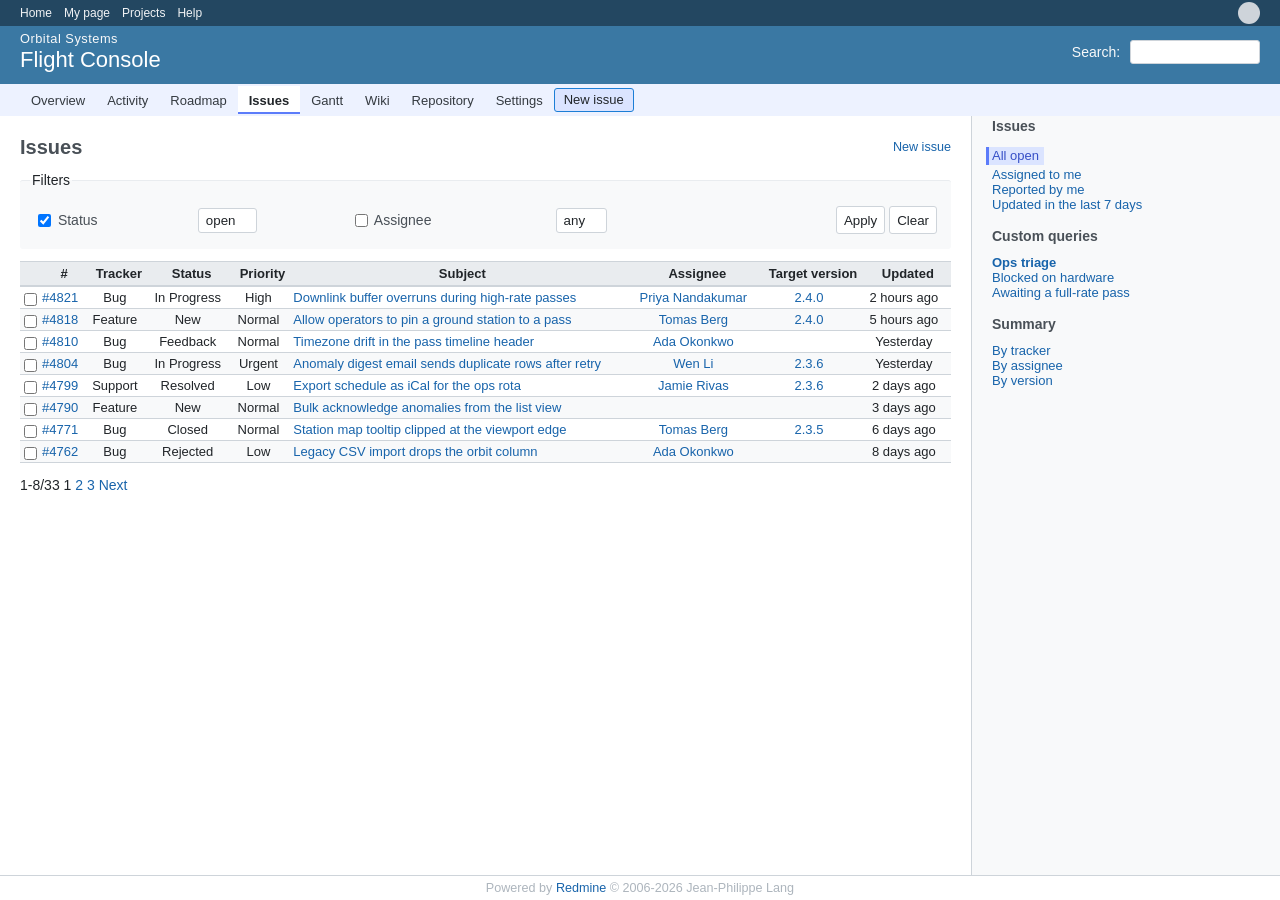
==== preview/shell.html @ 4e014372 "Restore the preview site byte-for-byte and stage themes/ instead The site from Claude Design is self" ====
<!DOCTYPE html>
<html lang="en" dir="ltr">
<head>
<meta charset="utf-8" />
<title>Redmine theme preview</title>
<meta name="viewport" content="width=device-width, initial-scale=1">
<link rel="stylesheet" href="../stylesheets/open-color.css" media="all" />
<link rel="stylesheet" href="../stylesheets/application.css" media="all" />
<link rel="stylesheet" href="../stylesheets/dropdown.css" media="all" />
<link rel="stylesheet" href="../stylesheets/context_menu.css" media="all" />
<link rel="stylesheet" href="../stylesheets/gantt.css" media="all" />
<link rel="stylesheet" href="../stylesheets/scm.css" media="all" />
<link rel="stylesheet" href="../stylesheets/responsive.css" media="all" />
<link id="theme-css" rel="stylesheet" href="" media="all" />
<style>
  /* preview-only: stand-ins for Redmine's SVG sprite + gravatars */
  .gravatar { display:inline-block; width:22px; height:22px; border-radius:50%; background:var(--oc-gray-4); vertical-align:middle; }
  .gravatar.g40 { width:40px; height:40px; }
  #wrapper { min-height: 100vh; display:flex; flex-direction:column; }
</style>
</head>
<body class="has-main-menu">
<div id="wrapper">

<nav class="top-menu" id="top-menu">
  <div class="general-menu">
    <div class="top-menu__links">
      <ul>
        <li><a class="home" href="#">Home</a></li>
        <li><a class="my-page" href="#">My page</a></li>
        <li><a class="projects" href="#">Projects</a></li>
        <li><a class="help" href="#">Help</a></li>
      </ul>
    </div>
  </div>
  <div class="profile-menu">
    <div id="account" class="dropdown">
      <a href="#" class="dropdown-trigger"><span class="gravatar"></span></a>
    </div>
  </div>
</nav>

<div id="header">
  <div id="quick-search">
    <form><label for="q"><a href="#">Search</a>:</label> <input type="text" id="q" name="q" class="small" size="20" /></form>
  </div>
  <h1>
    <span class="breadcrumbs"><a href="#">Orbital Systems</a></span>
    <span class="current-project">Flight Console</span>
  </h1>
  <div id="main-menu" class="tabs">
    <ul>
      <li><a href="?page=overview" class="overview">Overview</a></li>
      <li><a href="?page=activity" class="activity">Activity</a></li>
      <li><a href="?page=roadmap" class="roadmap">Roadmap</a></li>
      <li><a href="?page=issues" class="issues selected">Issues</a></li>
      <li><a href="?page=gantt" class="gantt">Gantt</a></li>
      <li><a href="?page=wiki" class="wiki">Wiki</a></li>
      <li><a href="?page=repository" class="repository">Repository</a></li>
      <li><a href="?page=settings" class="settings">Settings</a></li>
      <li><a href="?page=issue-form" class="new-object" id="new-object">New issue</a></li>
    </ul>
  </div>
</div>

<div id="main" class="collapsiblesidebar">
  <div id="sidebar"><div id="sidebar-wrapper"></div></div>
  <div id="content"></div>
</div>

<div id="footer">Powered by <a href="#">Redmine</a> &copy; 2006-2026 Jean-Philippe Lang</div>
</div>

<!-- ============================ page templates ============================ -->

<template data-page="login">
<h2>Login</h2>
<div id="login-form">
  <form>
    <table>
      <tr><td style="text-align:left"><label for="username">Login</label><br /><input type="text" id="username" value="jrivas" /></td></tr>
      <tr><td style="text-align:left"><label for="password">Password</label><br /><input type="password" id="password" value="········" /></td></tr>
      <tr><td style="text-align:left; padding-top:8px"><label style="font-weight:400"><input type="checkbox" /> Stay logged in</label></td></tr>
      <tr><td style="padding-top:14px"><input type="submit" value="Sign in" /></td></tr>
    </table>
    <p style="text-align:center; margin-bottom:0"><a href="#">Lost password</a> &middot; <a href="#">Register</a></p>
  </form>
</div>
</template>

<template data-page="overview">
<h2>Overview</h2>
<div class="splitcontent">
  <div class="splitcontentleft">
    <div class="wiki">
      <p>Ground-side console for the Orbital flight programme. Handles telemetry ingest, pass scheduling and anomaly triage for the LEO constellation.</p>
      <ul>
        <li><strong>Manager:</strong> <a href="#">Jamie Rivas</a></li>
        <li><strong>Created:</strong> 12 Feb 2024</li>
      </ul>
    </div>
    <div class="box">
      <h3>Issue tracking</h3>
      <ul>
        <li><a href="?page=issues">Bug</a>: <a href="?page=issues">18 open</a> / 96</li>
        <li><a href="?page=issues">Feature</a>: <a href="?page=issues">11 open</a> / 42</li>
        <li><a href="?page=issues">Support</a>: <a href="?page=issues">4 open</a> / 61</li>
      </ul>
      <p><a href="?page=issues">View all issues</a> | <a href="#">Summary</a> | <a href="?page=issues">Calendar</a></p>
    </div>
    <div class="box">
      <h3>Time tracking</h3>
      <table style="width:100%">
        <tr><td>Estimated time</td><td style="text-align:right"><strong>1 240.00 hours</strong></td></tr>
        <tr><td>Spent time</td><td style="text-align:right"><strong>982.75 hours</strong></td></tr>
      </table>
    </div>
  </div>
  <div class="splitcontentright">
    <div class="box">
      <h3>Members</h3>
      <p><a href="#">Jamie Rivas</a>, <a href="#">Priya Nandakumar</a>, <a href="#">Tomas Berg</a>, <a href="#">Ada Okonkwo</a>, <a href="#">Wen Li</a></p>
    </div>
    <div class="box">
      <h3>Latest news</h3>
      <dl>
        <dt><a href="#">Pass scheduler v3 rolled to staging</a><span class="author"> Priya Nandakumar, 2 days ago</span></dt>
        <dd>Conflict resolution now runs before the ground-station allocation step.</dd>
        <dt><a href="#">Telemetry retention shortened to 90 days</a><span class="author"> Tomas Berg, 6 days ago</span></dt>
      </dl>
    </div>
  </div>
</div>
</template>

<template data-page="issues">
<div class="contextual"><a href="?page=issue-form" class="button">New issue</a></div>
<h2>Issues</h2>
<fieldset class="box collapsible"><legend>Filters</legend>
  <table style="width:100%">
    <tr>
      <td><label><input type="checkbox" checked /> Status</label></td>
      <td><select><option>open</option></select></td>
      <td><label><input type="checkbox" /> Assignee</label></td>
      <td><select><option>any</option></select></td>
      <td style="text-align:right"><input type="submit" value="Apply" /> <input type="submit" class="secondary" value="Clear" /></td>
    </tr>
  </table>
</fieldset>
<table class="list issues">
  <thead><tr>
    <th class="checkbox"></th><th class="id">#</th><th class="tracker">Tracker</th><th class="status">Status</th>
    <th class="priority">Priority</th><th class="subject">Subject</th><th class="assigned_to">Assignee</th>
    <th class="fixed_version">Target version</th><th class="updated_on">Updated</th>
  </tr></thead>
  <tbody>
    <tr class="issue odd priority-high"><td class="checkbox"><input type="checkbox" /></td><td class="id"><a href="?page=issue">#4821</a></td><td class="tracker">Bug</td><td class="status">In Progress</td><td class="priority">High</td><td class="subject"><a href="?page=issue">Downlink buffer overruns during high-rate passes</a></td><td class="assigned_to"><a href="#">Priya Nandakumar</a></td><td class="fixed_version"><a href="?page=roadmap">2.4.0</a></td><td class="updated_on">2 hours ago</td></tr>
    <tr class="issue even"><td class="checkbox"><input type="checkbox" /></td><td class="id"><a href="?page=issue">#4818</a></td><td class="tracker">Feature</td><td class="status">New</td><td class="priority">Normal</td><td class="subject"><a href="?page=issue">Allow operators to pin a ground station to a pass</a></td><td class="assigned_to"><a href="#">Tomas Berg</a></td><td class="fixed_version"><a href="?page=roadmap">2.4.0</a></td><td class="updated_on">5 hours ago</td></tr>
    <tr class="issue odd"><td class="checkbox"><input type="checkbox" /></td><td class="id"><a href="?page=issue">#4810</a></td><td class="tracker">Bug</td><td class="status">Feedback</td><td class="priority">Normal</td><td class="subject"><a href="?page=issue">Timezone drift in the pass timeline header</a></td><td class="assigned_to"><a href="#">Ada Okonkwo</a></td><td class="fixed_version"></td><td class="updated_on">Yesterday</td></tr>
    <tr class="issue even priority-high"><td class="checkbox"><input type="checkbox" /></td><td class="id"><a href="?page=issue">#4804</a></td><td class="tracker">Bug</td><td class="status">In Progress</td><td class="priority">Urgent</td><td class="subject"><a href="?page=issue">Anomaly digest email sends duplicate rows after retry</a></td><td class="assigned_to"><a href="#">Wen Li</a></td><td class="fixed_version"><a href="?page=roadmap">2.3.6</a></td><td class="updated_on">Yesterday</td></tr>
    <tr class="issue odd"><td class="checkbox"><input type="checkbox" /></td><td class="id"><a href="?page=issue">#4799</a></td><td class="tracker">Support</td><td class="status">Resolved</td><td class="priority">Low</td><td class="subject"><a href="?page=issue">Export schedule as iCal for the ops rota</a></td><td class="assigned_to"><a href="#">Jamie Rivas</a></td><td class="fixed_version"><a href="?page=roadmap">2.3.6</a></td><td class="updated_on">2 days ago</td></tr>
    <tr class="issue even"><td class="checkbox"><input type="checkbox" /></td><td class="id"><a href="?page=issue">#4790</a></td><td class="tracker">Feature</td><td class="status">New</td><td class="priority">Normal</td><td class="subject"><a href="?page=issue">Bulk acknowledge anomalies from the list view</a></td><td class="assigned_to"></td><td class="fixed_version"></td><td class="updated_on">3 days ago</td></tr>
    <tr class="issue odd closed"><td class="checkbox"><input type="checkbox" /></td><td class="id"><a href="?page=issue">#4771</a></td><td class="tracker">Bug</td><td class="status">Closed</td><td class="priority">Normal</td><td class="subject"><a href="?page=issue">Station map tooltip clipped at the viewport edge</a></td><td class="assigned_to"><a href="#">Tomas Berg</a></td><td class="fixed_version"><a href="?page=roadmap">2.3.5</a></td><td class="updated_on">6 days ago</td></tr>
    <tr class="issue even"><td class="checkbox"><input type="checkbox" /></td><td class="id"><a href="?page=issue">#4762</a></td><td class="tracker">Bug</td><td class="status">Rejected</td><td class="priority">Low</td><td class="subject"><a href="?page=issue">Legacy CSV import drops the orbit column</a></td><td class="assigned_to"><a href="#">Ada Okonkwo</a></td><td class="fixed_version"></td><td class="updated_on">8 days ago</td></tr>
  </tbody>
</table>
<p class="pagination"><span class="items">1-8/33</span> <span class="pages"><span class="current">1</span> <a href="#">2</a> <a href="#">3</a> <a href="#">Next</a></span></p>
</template>

<template data-page="issue">
<div class="contextual"><a href="?page=issue-edit" class="button icon icon-edit">Edit</a> <a href="#" class="button secondary">Watch</a></div>
<h2>Bug #4821</h2>
<div class="issue tracker-1 status-2 priority-3 details">
  <div class="subject"><h3>Downlink buffer overruns during high-rate passes</h3></div>
  <p class="author">Added by <a href="#">Priya Nandakumar</a> 4 days ago. Updated 2 hours ago.</p>
  <table class="attributes">
    <tr><th class="status">Status:</th><td class="status">In Progress</td><th class="start-date">Start date:</th><td class="start-date">03 Aug 2026</td></tr>
    <tr><th class="priority">Priority:</th><td class="priority">High</td><th class="due-date">Due date:</th><td class="due-date">14 Aug 2026</td></tr>
    <tr><th class="assigned-to">Assignee:</th><td class="assigned-to"><span class="gravatar"></span> <a href="#">Priya Nandakumar</a></td><th class="progress">% Done:</th><td class="progress"><table class="progress"><tr><td class="closed" style="width:60%"></td><td class="todo" style="width:40%"></td></tr></table><p class="percent">60%</p></td></tr>
    <tr><th class="fixed-version">Target version:</th><td class="fixed-version"><a href="?page=roadmap">2.4.0</a></td><th class="spent-time">Spent time:</th><td class="spent-time"><a href="#">11.25 hours</a></td></tr>
  </table>
  <hr />
  <div class="description">
    <h3>Description</h3>
    <div class="wiki">
      <p>On passes above 40 Mbit/s the ingest buffer fills faster than the writer drains it, and the tail of the pass is dropped. Reproduced twice on GS-04 and once on GS-11.</p>
      <pre>[ingest] warn buffer_high_water=0.98 dropped_frames=1421 pass=GS-04/2026-08-05T22:14Z</pre>
      <p>Likely the writer flush interval is fixed at 250 ms regardless of rate. Suggested fix: scale the interval with observed throughput, and expose the high-water mark as a metric.</p>
    </div>
  </div>
</div>
<div id="history">
  <h3>History</h3>
  <div class="journal">
    <h4><span class="gravatar"></span> Updated by <a href="#">Tomas Berg</a> 2 days ago</h4>
    <ul class="details"><li>Status changed from <i>New</i> to <i>In Progress</i></li><li>Assignee set to <i>Priya Nandakumar</i></li></ul>
    <div class="wiki"><p>Confirmed on GS-11 with the 45 Mbit/s profile. Taking it.</p></div>
  </div>
  <div class="journal">
    <h4><span class="gravatar"></span> Updated by <a href="#">Priya Nandakumar</a> 2 hours ago</h4>
    <ul class="details"><li>% Done changed from <i>20</i> to <i>60</i></li></ul>
    <div class="wiki"><p>Adaptive flush landed behind a feature flag. Needs a full-rate pass before we drop the flag.</p></div>
  </div>
</div>
<div id="update" style="display:none">
  <h3>Edit</h3>
  <form id="issue-form">
    <div class="box">
      <fieldset class="tabular"><legend>Change properties</legend>
        <div id="all_attributes">
          <p><label for="e_tracker">Tracker <span class="required">*</span></label> <select id="e_tracker"><option selected="selected">Bug</option><option>Feature</option><option>Support</option></select></p>
          <p><label for="e_subject">Subject <span class="required">*</span></label> <input type="text" id="e_subject" value="Downlink buffer overruns during high-rate passes" /></p>
          <p><label for="e_description">Description</label> <textarea id="e_description" rows="8" class="wiki-edit">On passes above 40 Mbit/s the ingest buffer fills faster than the writer drains it, and the tail of the pass is dropped.</textarea></p>
          <div id="attributes" class="attributes">
            <div class="splitcontent">
              <div class="splitcontentleft">
                <p><label for="e_status">Status <span class="required">*</span></label> <select id="e_status"><option>New</option><option selected="selected">In Progress</option><option>Resolved</option><option>Closed</option></select></p>
                <p><label for="e_priority">Priority <span class="required">*</span></label> <select id="e_priority"><option>Normal</option><option selected="selected">High</option><option>Urgent</option></select></p>
                <p><label for="e_assignee">Assignee</label> <select id="e_assignee"><option selected="selected">Priya Nandakumar</option><option>Tomas Berg</option></select></p>
                <p><label for="e_category">Category</label> <select id="e_category"><option>Ingest</option></select></p>
              </div>
              <div class="splitcontentright">
                <p><label for="e_version">Target version</label> <select id="e_version"><option selected="selected">2.4.0</option><option>2.5.0</option></select></p>
                <p><label for="e_start">Start date</label> <input type="date" id="e_start" value="2026-08-03" /></p>
                <p><label for="e_due">Due date</label> <input type="date" id="e_due" value="2026-08-14" /></p>
                <p><label for="e_done">% Done</label> <select id="e_done"><option>50%</option><option selected="selected">60%</option></select></p>
              </div>
            </div>
          </div>
        </div>
      </fieldset>
      <fieldset class="tabular" id="log_time"><legend>Log time</legend>
        <div class="splitcontent">
          <div class="splitcontentleft"><p><label for="e_hours">Spent time</label> <input type="text" id="e_hours" size="6" /> hours</p></div>
          <div class="splitcontentright"><p><label for="e_activity">Activity</label> <select id="e_activity"><option>Development</option><option>Design</option></select></p></div>
        </div>
        <p><label for="e_tcomment">Comment</label> <input type="text" id="e_tcomment" size="60" /></p>
      </fieldset>
      <fieldset id="add_notes"><legend>Notes</legend>
        <textarea id="issue_notes" class="wiki-edit" rows="10" placeholder="Add a comment…"></textarea>
        <label><input type="checkbox" id="issue_private_notes" /> Private notes</label>
      </fieldset>
      <fieldset id="add_attachments"><legend>Files</legend>
        <p><input type="file" /> <span style="color:var(--oc-gray-6)">Maximum size: 5 MB</span></p>
      </fieldset>
    </div>
    <input type="submit" value="Submit" />
    <a href="?page=issue">Cancel</a>
  </form>
</div>
</template>

<template data-page="issue-form">
<h2>New issue</h2>
<div class="box">
  <form>
    <p><label for="tracker">Tracker <span class="required">*</span></label><br /><select id="tracker"><option>Bug</option><option>Feature</option><option>Support</option></select></p>
    <p><label for="subject">Subject <span class="required">*</span></label><br /><input type="text" id="subject" style="width:100%; box-sizing:border-box" value="Downlink buffer overruns during high-rate passes" /></p>
    <p><label for="description">Description</label><br /><textarea id="description" rows="8" style="width:100%; box-sizing:border-box">On passes above 40 Mbit/s the ingest buffer fills faster than the writer drains it.</textarea></p>
    <div class="splitcontent">
      <div class="splitcontentleft">
        <p><label for="status">Status</label><br /><select id="status"><option>New</option><option>In Progress</option></select></p>
        <p><label for="priority">Priority</label><br /><select id="priority"><option>Normal</option><option selected>High</option></select></p>
        <p><label for="assignee">Assignee</label><br /><select id="assignee"><option>Priya Nandakumar</option></select></p>
      </div>
      <div class="splitcontentright">
        <p><label for="version">Target version</label><br /><select id="version"><option>2.4.0</option></select></p>
        <p><label for="start">Start date</label><br /><input type="date" id="start" value="2026-08-03" /></p>
        <p><label for="est">Estimated time</label><br /><input type="text" id="est" size="6" value="8" /> hours</p>
      </div>
    </div>
    <p style="margin-top:16px"><input type="submit" value="Create" /> <input type="submit" class="secondary" value="Create and continue" /> <a href="?page=issues">Cancel</a></p>
  </form>
</div>
</template>

<template data-page="roadmap">
<h2>Roadmap</h2>
<h3 class="icon icon-package"><a href="#">2.4.0</a></h3>
<p class="progress-info"><span class="date">Due in 3 weeks (14 Aug 2026)</span></p>
<table class="progress" style="width:40%"><tr><td class="closed" style="width:38%"></td><td class="done" style="width:22%"></td><td class="todo" style="width:40%"></td></tr></table>
<p class="percent">38% closed &nbsp;&middot;&nbsp; 22% done</p>
<p class="issue-status"><a href="?page=issues">21 issues</a> (8 closed — 13 open)</p>
<table class="list related-issues">
  <tbody>
    <tr class="issue odd"><td class="id"><a href="?page=issue">#4821</a></td><td class="status">In Progress</td><td class="subject"><a href="?page=issue">Downlink buffer overruns during high-rate passes</a></td></tr>
    <tr class="issue even"><td class="id"><a href="?page=issue">#4818</a></td><td class="status">New</td><td class="subject"><a href="?page=issue">Allow operators to pin a ground station to a pass</a></td></tr>
    <tr class="issue odd closed"><td class="id"><a href="?page=issue">#4771</a></td><td class="status">Closed</td><td class="subject"><a href="?page=issue">Station map tooltip clipped at the viewport edge</a></td></tr>
  </tbody>
</table>
<h3 class="icon icon-package" style="margin-top:28px"><a href="#">2.5.0</a></h3>
<p class="progress-info"><span class="date">Due in 3 months (30 Nov 2026)</span></p>
<table class="progress" style="width:40%"><tr><td class="todo" style="width:100%"></td></tr></table>
<p class="issue-status"><a href="?page=issues">14 issues</a> (0 closed — 14 open)</p>
</template>

<template data-page="activity">
<h2>Activity</h2>
<div id="activity">
  <h3>08/08/2026</h3>
  <dl>
    <dt class="issue-edit"><span class="time">14:12</span> <a href="?page=issue">Bug #4821: Downlink buffer overruns during high-rate passes</a><span class="author"> <a href="#">Priya Nandakumar</a></span></dt>
    <dd><span class="description">Adaptive flush landed behind a feature flag.</span></dd>
    <dt class="changeset"><span class="time">11:48</span> <a href="?page=repository">Revision 9f2a41c</a><span class="author"> <a href="#">Wen Li</a></span></dt>
    <dd><span class="description">Scale ingest flush interval with observed throughput</span></dd>
    <dt class="wiki-page"><span class="time">09:30</span> <a href="?page=wiki">Wiki: Pass scheduling</a><span class="author"> <a href="#">Tomas Berg</a></span></dt>
    <dd><span class="description">Documented the new station-pinning behaviour.</span></dd>
  </dl>
  <h3>07/08/2026</h3>
  <dl>
    <dt class="issue"><span class="time">17:02</span> <a href="?page=issue">Feature #4818: Allow operators to pin a ground station to a pass</a><span class="author"> <a href="#">Tomas Berg</a></span></dt>
    <dd><span class="description">Filed after the Tuesday ops review.</span></dd>
    <dt class="news"><span class="time">08:15</span> <a href="#">News: Telemetry retention shortened to 90 days</a><span class="author"> <a href="#">Tomas Berg</a></span></dt>
  </dl>
</div>
</template>

<template data-page="wiki">
<div class="contextual"><a href="#" class="button">Edit</a> <a href="#" class="button secondary">History</a></div>
<h2>Pass scheduling</h2>
<div class="wiki wiki-page">
  <p>The scheduler allocates satellite passes to ground stations. It runs every fifteen minutes and on demand when an operator edits a window.</p>
  <h2>Allocation order</h2>
  <p>Passes are sorted by priority, then by elevation. Conflicts are resolved before allocation rather than during it, which keeps the result stable across runs.</p>
  <ol>
    <li>Collect candidate windows for the next 48 hours.</li>
    <li>Drop windows below the minimum elevation for the station.</li>
    <li>Resolve conflicts by priority, then by earliest acquisition of signal.</li>
    <li>Emit the allocation and notify the ops channel.</li>
  </ol>
  <h2>Pinning a station</h2>
  <p>An operator may pin a pass to a specific station. Pinned passes are allocated first and never displaced by the conflict resolver.</p>
  <pre>schedule:
  horizon_hours: 48
  min_elevation_deg: 10
  pin_respects_conflicts: false</pre>
  <p>See also <a href="?page=issue">#4818</a> for the pinning work in progress.</p>
</div>
</template>

<template data-page="gantt">
<h2>Gantt</h2>
<div id="gantt-mount"></div>
<h2 style="margin-top:32px">Calendar</h2>
<table class="cal" style="width:100%; border-collapse:collapse">
  <thead><tr><th>Mon</th><th>Tue</th><th>Wed</th><th>Thu</th><th>Fri</th><th>Sat</th><th>Sun</th></tr></thead>
  <tbody>
    <tr style="height:76px"><td style="border:1px solid var(--oc-gray-4); vertical-align:top; padding:4px"><p class="day-num">3</p></td><td style="border:1px solid var(--oc-gray-4); vertical-align:top; padding:4px"><p class="day-num">4</p><span class="icon">&nbsp;<a href="?page=issue">Bug #4821</a></span></td><td style="border:1px solid var(--oc-gray-4); vertical-align:top; padding:4px"><p class="day-num">5</p></td><td style="border:1px solid var(--oc-gray-4); vertical-align:top; padding:4px"><p class="day-num">6</p></td><td style="border:1px solid var(--oc-gray-4); vertical-align:top; padding:4px"><p class="day-num">7</p><span class="icon"><a href="?page=issue">Feature #4818</a></span></td><td style="border:1px solid var(--oc-gray-4); vertical-align:top; padding:4px"><p class="day-num">8</p></td><td style="border:1px solid var(--oc-gray-4); vertical-align:top; padding:4px"><p class="day-num">9</p></td></tr>
    <tr style="height:76px"><td style="border:1px solid var(--oc-gray-4); vertical-align:top; padding:4px"><p class="day-num">10</p></td><td style="border:1px solid var(--oc-gray-4); vertical-align:top; padding:4px"><p class="day-num">11</p></td><td style="border:1px solid var(--oc-gray-4); vertical-align:top; padding:4px"><p class="day-num">12</p></td><td style="border:1px solid var(--oc-gray-4); vertical-align:top; padding:4px"><p class="day-num">13</p></td><td style="border:1px solid var(--oc-gray-4); vertical-align:top; padding:4px"><p class="day-num">14</p><span class="icon"><a href="?page=roadmap">2.4.0</a></span></td><td style="border:1px solid var(--oc-gray-4); vertical-align:top; padding:4px"><p class="day-num">15</p></td><td style="border:1px solid var(--oc-gray-4); vertical-align:top; padding:4px"><p class="day-num">16</p></td></tr>
  </tbody>
</table>
</template>

<template data-page="repository">
<h2>Repository</h2>
<p class="breadcrumb"><a href="#">app</a> / <a href="#">ingest</a> / writer.rb @ <a href="#">9f2a41c</a></p>
<div class="changeset-changes box">
  <h3>Revision 9f2a41c</h3>
  <p class="author"><a href="#">Wen Li</a>, 08/08/2026 11:48</p>
  <p>Scale ingest flush interval with observed throughput</p>
</div>
<table class="filecontent syntaxhl" style="width:100%">
  <tbody>
    <tr><th class="line-num">41</th><td class="line-code"><pre>  def flush_interval</pre></td></tr>
    <tr><th class="line-num">42</th><td class="line-code del"><pre>-   250</pre></td></tr>
    <tr><th class="line-num">43</th><td class="line-code add"><pre>+   rate = observed_throughput_mbps</pre></td></tr>
    <tr><th class="line-num">44</th><td class="line-code add"><pre>+   return 250 if rate &lt; 20</pre></td></tr>
    <tr><th class="line-num">45</th><td class="line-code add"><pre>+   [(5_000 / rate).round, 40].max</pre></td></tr>
    <tr><th class="line-num">46</th><td class="line-code"><pre>  end</pre></td></tr>
    <tr><th class="line-num">47</th><td class="line-code"><pre></pre></td></tr>
    <tr><th class="line-num">48</th><td class="line-code"><pre>  def high_water_mark</pre></td></tr>
    <tr><th class="line-num">49</th><td class="line-code"><pre>    buffer.size.to_f / buffer.capacity</pre></td></tr>
    <tr><th class="line-num">50</th><td class="line-code"><pre>  end</pre></td></tr>
  </tbody>
</table>
</template>

<template data-page="settings">
<div class="flash notice">Successful update.</div>
<h2>Administration &rsaquo; Settings</h2>
<div class="tabs"><ul>
  <li><a href="#" class="selected">General</a></li><li><a href="#">Display</a></li><li><a href="#">Authentication</a></li><li><a href="#">Issue tracking</a></li><li><a href="#">Repositories</a></li>
</ul></div>
<div class="box tabular">
  <form>
    <p><label for="app-title">Application title</label><br /><input type="text" id="app-title" value="Orbital Systems" size="40" /></p>
    <p><label for="welcome">Welcome text</label><br /><textarea id="welcome" rows="4" style="width:100%; box-sizing:border-box">Ground-side tooling for the Orbital flight programme.</textarea></p>
    <p><label for="theme">Theme</label><br /><select id="theme"><option>Atlas</option><option>Zen</option><option>Umbra</option><option>Dense</option><option>Folio</option></select></p>
    <p><label for="perpage">Objects per page</label><br /><input type="text" id="perpage" value="25, 50, 100" size="20" /></p>
    <p><label><input type="checkbox" checked /> Use Gravatar</label></p>
    <p style="margin-top:16px"><input type="submit" value="Save" /></p>
  </form>
</div>
</template>

<template data-sidebar="issues">
<h3>Issues</h3>
<ul>
  <li><a href="#" class="selected">All open</a></li>
  <li><a href="#">Assigned to me</a></li>
  <li><a href="#">Reported by me</a></li>
  <li><a href="#">Updated in the last 7 days</a></li>
</ul>
<h3>Custom queries</h3>
<ul>
  <li><a href="#" class="query default">Ops triage</a></li>
  <li><a href="#" class="query">Blocked on hardware</a></li>
  <li><a href="#" class="query">Awaiting a full-rate pass</a></li>
</ul>
<h3>Summary</h3>
<ul><li><a href="#">By tracker</a></li><li><a href="#">By assignee</a></li><li><a href="#">By version</a></li></ul>
</template>

<template data-sidebar="wiki">
<h3>Wiki</h3>
<ul><li><a href="#">Start page</a></li><li><a href="#">Index by title</a></li><li><a href="#" class="selected">Pass scheduling</a></li><li><a href="#">Anomaly runbook</a></li><li><a href="#">Ground station inventory</a></li></ul>
</template>

<template data-sidebar="settings">
<h3>Administration</h3>
<ul id="admin-menu">
  <li><a href="#">Projects</a></li><li><a href="#">Users</a></li><li><a href="#">Groups</a></li><li><a href="#">Roles and permissions</a></li>
  <li><a href="#">Trackers</a></li><li><a href="#">Custom fields</a></li><li><a href="#" class="selected">Settings</a></li><li><a href="#">Plugins</a></li>
</ul>
</template>

<template data-sidebar="default">
<h3>Project</h3>
<ul><li><a href="?page=issues">Issues</a></li><li><a href="?page=roadmap">Roadmap</a></li><li><a href="?page=wiki">Wiki</a></li><li><a href="?page=activity">Activity</a></li></ul>
<h3>Spent time</h3>
<ul><li><a href="#">Today: 6.5 hours</a></li><li><a href="#">This week: 41.0 hours</a></li></ul>
</template>

<script>
(function () {
  var p = new URLSearchParams(location.search);
  var theme = p.get('theme') || 'atlas';
  var page = p.get('page') || 'issues';
  var mode = p.get('mode');

  document.getElementById('theme-css').href = '../themes/' + theme + '/stylesheets/application.css';
  if (mode === 'light' || mode === 'dark') document.documentElement.setAttribute('data-rm-mode', mode);

  function tpl(sel) { var t = document.querySelector(sel); return t ? t.innerHTML : ''; }

  document.getElementById('content').innerHTML =
    tpl('template[data-page="' + (page === 'issue-edit' ? 'issue' : page) + '"]') || tpl('template[data-page="issues"]');

  if (page === 'issue-edit') {
    var up = document.getElementById('update');
    if (up) up.style.display = '';
  }

  /* Redmine reveals the edit form in place rather than navigating; do the same
     so the Edit button gives a true feel for the reworked editor. */
  var editLink = document.querySelector('#content .contextual a[href="?page=issue-edit"]');
  if (editLink) {
    editLink.addEventListener('click', function (e) {
      var up = document.getElementById('update');
      if (!up) return;
      e.preventDefault();
      e.stopPropagation();
      up.style.display = '';
      var box = up.querySelector('.box');
      window.scrollTo({ top: up.offsetTop - 24, behavior: 'smooth' });
      var ta = up.querySelector('#issue_notes');
      if (ta) ta.focus({ preventScroll: true });
    }, true);
  }
  if (page === 'gantt') buildGantt();

  var sb = tpl('template[data-sidebar="' + page + '"]');
  if (!sb && (page === 'issue' || page === 'issue-edit' || page === 'issue-form' || page === 'roadmap')) sb = tpl('template[data-sidebar="issues"]');
  if (!sb) sb = tpl('template[data-sidebar="default"]');
  document.getElementById('sidebar-wrapper').innerHTML = sb;

  // login has no project chrome
  if (page === 'login') {
    document.getElementById('header').style.display = 'none';
    document.getElementById('main').className = 'nosidebar';
    document.body.classList.remove('has-main-menu');
  }

  // reflect the current page in the project menu
  var sel = document.querySelector('#main-menu a.' + (page === 'issue' || page === 'issue-edit' ? 'issues' : page));
  if (sel) {
    var cur = document.querySelector('#main-menu a.selected');
    if (cur) cur.classList.remove('selected');
    sel.classList.add('selected');
  }

  // keep ?theme= across in-preview navigation
  document.addEventListener('click', function (e) {
    var a = e.target.closest && e.target.closest('a[href^="?page="]');
    if (!a) return;
    e.preventDefault();
    var u = new URL(a.getAttribute('href'), location.href);
    u.searchParams.set('theme', theme);
    if (mode) u.searchParams.set('mode', mode);
    location.href = u.toString();
  });

  var s = document.createElement('script');
  s.src = '../themes/' + theme + '/javascripts/theme.js';
  document.body.appendChild(s);

  /* Faithful Redmine gantt DOM: absolutely positioned headers, 16px subject
     rows and .task bars, matching app/views/gantts + gantt.css. */
  function buildGantt() {
    var mount = document.getElementById('gantt-mount');
    if (!mount) return;

    var DAY = 34, ROW = 20, HDR = 48, SUBJ = 300;
    var start = new Date(2026, 7, 3), days = 21;
    var names = ['M', 'T', 'W', 'T', 'F', 'S', 'S'];

    var rows = [
      { kind: 'version', label: '2.3.6', from: 1, len: 6, done: 100 },
      { kind: 'issue', label: '#4804 Anomaly digest sends duplicate rows', from: 1, len: 5, done: 80 },
      { kind: 'version', label: '2.4.0', from: 8, len: 12, done: 38 },
      { kind: 'issue', label: '#4821 Downlink buffer overruns', from: 8, len: 7, done: 60 },
      { kind: 'issue', label: '#4818 Pin a ground station to a pass', from: 12, len: 5, done: 0 },
      { kind: 'issue', label: '#4790 Bulk acknowledge anomalies', from: 15, len: 4, done: 0 },
      { kind: 'issue', label: '#4762 Legacy CSV import drops orbit', from: 5, len: 4, done: 0, late: true }
    ];

    var areaW = days * DAY, h = HDR + rows.length * ROW + 8;
    var subj = '', area = '';

    subj += '<div class="gantt_hdr" style="left:0;top:0;width:' + (SUBJ - 1) + 'px;height:' + (HDR - 1) + 'px;line-height:' + (HDR - 1) + 'px">Subject</div>';
    subj += '<div class="gantt_subjects" style="position:absolute;top:' + HDR + 'px;left:0;width:' + SUBJ + 'px">';
    rows.forEach(function (r, i) {
      subj += '<div class="' + (r.kind === 'version' ? 'version-name' : 'issue-subject') +
        '" style="position:absolute;top:' + (i * ROW + 2) + 'px;left:8px;width:' + (SUBJ - 16) + 'px">' +
        '<a href="' + (r.kind === 'version' ? '?page=roadmap' : '?page=issue') + '">' + r.label + '</a></div>';
    });
    subj += '</div>';

    area += '<div class="gantt_hdr" style="left:0;top:0;width:' + (areaW - 1) + 'px">August 2026</div>';
    for (var w = 0; w < 3; w++) {
      area += '<div class="gantt_hdr" style="left:' + (w * 7 * DAY) + 'px;top:16px;width:' + (7 * DAY - 1) + 'px">week ' + (32 + w) + '</div>';
    }
    for (var d = 0; d < days; d++) {
      var date = new Date(start.getTime() + d * 86400000);
      var dow = (date.getDay() + 6) % 7;
      area += '<div class="gantt_hdr' + (dow > 4 ? ' nwday' : '') + '" style="left:' + (d * DAY) + 'px;top:32px;width:' + (DAY - 1) + 'px">' +
        date.getDate() + '</div>';
    }
    area += '<div id="gantt-today-line" style="left:' + (5 * DAY) + 'px;top:' + HDR + 'px;height:' + (rows.length * ROW) + 'px"></div>';

    rows.forEach(function (r, i) {
      var top = HDR + i * ROW + 4, left = r.from * DAY, w = r.len * DAY;
      var parent = r.kind === 'version' ? ' parent' : '';
      var cls = r.late ? 'task_late' : 'task_todo';
      area += '<div class="task ' + cls + parent + '" style="top:' + top + 'px;left:' + left + 'px;width:' + w + 'px"></div>';
      if (r.done > 0) {
        area += '<div class="task task_done' + parent + '" style="top:' + top + 'px;left:' + left + 'px;width:' + Math.round(w * r.done / 100) + 'px"></div>';
      }
      area += '<div class="task label" style="top:' + top + 'px;left:' + (left + w + 6) + 'px">' + r.done + '%</div>';
    });

    mount.innerHTML =
      '<div style="overflow:auto hidden"><table class="gantt-table"><tbody><tr>' +
        '<td class="gantt_subjects_column" style="width:' + SUBJ + 'px">' +
          '<div class="gantt_subjects_container" style="position:relative;width:' + SUBJ + 'px;height:' + h + 'px">' + subj + '</div>' +
        '</td>' +
        '<td><div id="gantt_area" style="position:relative;width:' + areaW + 'px;height:' + h + 'px;overflow:hidden">' + area + '</div></td>' +
      '</tr></tbody></table></div>';
  }
})();
</script>
</body>
</html>
---- stylesheets/open-color.css ----
/*
 *
 *  𝗖 𝗢 𝗟 𝗢 𝗥
 *  v 1.9.1
 *
 *  ━━━━━━━━━━━━━━━━━━━━━━━━━━━━━━━━━━━ */

:root {

/*  General
 *  ─────────────────────────────────── */

  --oc-white: #ffffff;
  --oc-white-rgb: 255, 255, 255;
  --oc-black: #000000;
  --oc-black-rgb: 0, 0, 0;


/*  Gray
 *  ─────────────────────────────────── */

  --oc-gray-0: #f8f9fa;
  --oc-gray-0-rgb: 248, 249, 250;
  --oc-gray-1: #f1f3f5;
  --oc-gray-1-rgb: 241, 243, 245;
  --oc-gray-2: #e9ecef;
  --oc-gray-2-rgb: 233, 236, 239;
  --oc-gray-3: #dee2e6;
  --oc-gray-3-rgb: 222, 226, 230;
  --oc-gray-4: #ced4da;
  --oc-gray-4-rgb: 206, 212, 218;
  --oc-gray-5: #adb5bd;
  --oc-gray-5-rgb: 173, 181, 189;
  --oc-gray-6: #868e96;
  --oc-gray-6-rgb: 134, 142, 150;
  --oc-gray-7: #495057;
  --oc-gray-7-rgb: 73, 80, 87;
  --oc-gray-8: #343a40;
  --oc-gray-8-rgb: 52, 58, 64;
  --oc-gray-9: #212529;
  --oc-gray-9-rgb: 33, 37, 41;


/*  Red
 *  ─────────────────────────────────── */

  --oc-red-0: #fff5f5;
  --oc-red-0-rgb: 255, 245, 245;
  --oc-red-1: #ffe3e3;
  --oc-red-1-rgb: 255, 227, 227;
  --oc-red-2: #ffc9c9;
  --oc-red-2-rgb: 255, 201, 201;
  --oc-red-3: #ffa8a8;
  --oc-red-3-rgb: 255, 168, 168;
  --oc-red-4: #ff8787;
  --oc-red-4-rgb: 255, 135, 135;
  --oc-red-5: #ff6b6b;
  --oc-red-5-rgb: 255, 107, 107;
  --oc-red-6: #fa5252;
  --oc-red-6-rgb: 250, 82, 82;
  --oc-red-7: #f03e3e;
  --oc-red-7-rgb: 240, 62, 62;
  --oc-red-8: #e03131;
  --oc-red-8-rgb: 224, 49, 49;
  --oc-red-9: #c92a2a;
  --oc-red-9-rgb: 201, 42, 42;


/*  Pink
 *  ─────────────────────────────────── */

  --oc-pink-0: #fff0f6;
  --oc-pink-0-rgb: 255, 240, 246;
  --oc-pink-1: #ffdeeb;
  --oc-pink-1-rgb: 255, 222, 235;
  --oc-pink-2: #fcc2d7;
  --oc-pink-2-rgb: 252, 194, 215;
  --oc-pink-3: #faa2c1;
  --oc-pink-3-rgb: 250, 162, 193;
  --oc-pink-4: #f783ac;
  --oc-pink-4-rgb: 247, 131, 172;
  --oc-pink-5: #f06595;
  --oc-pink-5-rgb: 240, 101, 149;
  --oc-pink-6: #e64980;
  --oc-pink-6-rgb: 230, 73, 128;
  --oc-pink-7: #d6336c;
  --oc-pink-7-rgb: 214, 51, 108;
  --oc-pink-8: #c2255c;
  --oc-pink-8-rgb: 194, 37, 92;
  --oc-pink-9: #a61e4d;
  --oc-pink-9-rgb: 166, 30, 77;


/*  Grape
 *  ─────────────────────────────────── */

  --oc-grape-0: #f8f0fc;
  --oc-grape-0-rgb: 248, 240, 252;
  --oc-grape-1: #f3d9fa;
  --oc-grape-1-rgb: 243, 217, 250;
  --oc-grape-2: #eebefa;
  --oc-grape-2-rgb: 238, 190, 250;
  --oc-grape-3: #e599f7;
  --oc-grape-3-rgb: 229, 153, 247;
  --oc-grape-4: #da77f2;
  --oc-grape-4-rgb: 218, 119, 242;
  --oc-grape-5: #cc5de8;
  --oc-grape-5-rgb: 204, 93, 232;
  --oc-grape-6: #be4bdb;
  --oc-grape-6-rgb: 190, 75, 219;
  --oc-grape-7: #ae3ec9;
  --oc-grape-7-rgb: 174, 62, 201;
  --oc-grape-8: #9c36b5;
  --oc-grape-8-rgb: 156, 54, 181;
  --oc-grape-9: #862e9c;
  --oc-grape-9-rgb: 134, 46, 156;


/*  Violet
 *  ─────────────────────────────────── */

  --oc-violet-0: #f3f0ff;
  --oc-violet-0-rgb: 243, 240, 255;
  --oc-violet-1: #e5dbff;
  --oc-violet-1-rgb: 229, 219, 255;
  --oc-violet-2: #d0bfff;
  --oc-violet-2-rgb: 208, 191, 255;
  --oc-violet-3: #b197fc;
  --oc-violet-3-rgb: 177, 151, 252;
  --oc-violet-4: #9775fa;
  --oc-violet-4-rgb: 151, 117, 250;
  --oc-violet-5: #845ef7;
  --oc-violet-5-rgb: 132, 94, 247;
  --oc-violet-6: #7950f2;
  --oc-violet-6-rgb: 121, 80, 242;
  --oc-violet-7: #7048e8;
  --oc-violet-7-rgb: 112, 72, 232;
  --oc-violet-8: #6741d9;
  --oc-violet-8-rgb: 103, 65, 217;
  --oc-violet-9: #5f3dc4;
  --oc-violet-9-rgb: 95, 61, 196;


/*  Indigo
 *  ─────────────────────────────────── */

  --oc-indigo-0: #edf2ff;
  --oc-indigo-0-rgb: 237, 242, 255;
  --oc-indigo-1: #dbe4ff;
  --oc-indigo-1-rgb: 219, 228, 255;
  --oc-indigo-2: #bac8ff;
  --oc-indigo-2-rgb: 186, 200, 255;
  --oc-indigo-3: #91a7ff;
  --oc-indigo-3-rgb: 145, 167, 255;
  --oc-indigo-4: #748ffc;
  --oc-indigo-4-rgb: 116, 143, 252;
  --oc-indigo-5: #5c7cfa;
  --oc-indigo-5-rgb: 92, 124, 250;
  --oc-indigo-6: #4c6ef5;
  --oc-indigo-6-rgb: 76, 110, 245;
  --oc-indigo-7: #4263eb;
  --oc-indigo-7-rgb: 66, 99, 235;
  --oc-indigo-8: #3b5bdb;
  --oc-indigo-8-rgb: 59, 91, 219;
  --oc-indigo-9: #364fc7;
  --oc-indigo-9-rgb: 54, 79, 199;


/*  Blue
 *  ─────────────────────────────────── */

  --oc-blue-0: #e7f5ff;
  --oc-blue-0-rgb: 231, 245, 255;
  --oc-blue-1: #d0ebff;
  --oc-blue-1-rgb: 208, 235, 255;
  --oc-blue-2: #a5d8ff;
  --oc-blue-2-rgb: 165, 216, 255;
  --oc-blue-3: #74c0fc;
  --oc-blue-3-rgb: 116, 192, 252;
  --oc-blue-4: #4dabf7;
  --oc-blue-4-rgb: 77, 171, 247;
  --oc-blue-5: #339af0;
  --oc-blue-5-rgb: 51, 154, 240;
  --oc-blue-6: #228be6;
  --oc-blue-6-rgb: 34, 139, 230;
  --oc-blue-7: #1c7ed6;
  --oc-blue-7-rgb: 28, 126, 214;
  --oc-blue-8: #1971c2;
  --oc-blue-8-rgb: 25, 113, 194;
  --oc-blue-9: #1864ab;
  --oc-blue-9-rgb: 24, 100, 171;


/*  Cyan
 *  ─────────────────────────────────── */

  --oc-cyan-0: #e3fafc;
  --oc-cyan-0-rgb: 227, 250, 252;
  --oc-cyan-1: #c5f6fa;
  --oc-cyan-1-rgb: 197, 246, 250;
  --oc-cyan-2: #99e9f2;
  --oc-cyan-2-rgb: 153, 233, 242;
  --oc-cyan-3: #66d9e8;
  --oc-cyan-3-rgb: 102, 217, 232;
  --oc-cyan-4: #3bc9db;
  --oc-cyan-4-rgb: 59, 201, 219;
  --oc-cyan-5: #22b8cf;
  --oc-cyan-5-rgb: 34, 184, 207;
  --oc-cyan-6: #15aabf;
  --oc-cyan-6-rgb: 21, 170, 191;
  --oc-cyan-7: #1098ad;
  --oc-cyan-7-rgb: 16, 152, 173;
  --oc-cyan-8: #0c8599;
  --oc-cyan-8-rgb: 12, 133, 153;
  --oc-cyan-9: #0b7285;
  --oc-cyan-9-rgb: 11, 114, 133;


/*  Teal
 *  ─────────────────────────────────── */

  --oc-teal-0: #e6fcf5;
  --oc-teal-0-rgb: 230, 252, 245;
  --oc-teal-1: #c3fae8;
  --oc-teal-1-rgb: 195, 250, 232;
  --oc-teal-2: #96f2d7;
  --oc-teal-2-rgb: 150, 242, 215;
  --oc-teal-3: #63e6be;
  --oc-teal-3-rgb: 99, 230, 190;
  --oc-teal-4: #38d9a9;
  --oc-teal-4-rgb: 56, 217, 169;
  --oc-teal-5: #20c997;
  --oc-teal-5-rgb: 32, 201, 151;
  --oc-teal-6: #12b886;
  --oc-teal-6-rgb: 18, 184, 134;
  --oc-teal-7: #0ca678;
  --oc-teal-7-rgb: 12, 166, 120;
  --oc-teal-8: #099268;
  --oc-teal-8-rgb: 9, 146, 104;
  --oc-teal-9: #087f5b;
  --oc-teal-9-rgb: 8, 127, 91;


/*  Green
 *  ─────────────────────────────────── */

  --oc-green-0: #ebfbee;
  --oc-green-0-rgb: 235, 251, 238;
  --oc-green-1: #d3f9d8;
  --oc-green-1-rgb: 211, 249, 216;
  --oc-green-2: #b2f2bb;
  --oc-green-2-rgb: 178, 242, 187;
  --oc-green-3: #8ce99a;
  --oc-green-3-rgb: 140, 233, 154;
  --oc-green-4: #69db7c;
  --oc-green-4-rgb: 105, 219, 124;
  --oc-green-5: #51cf66;
  --oc-green-5-rgb: 81, 207, 102;
  --oc-green-6: #40c057;
  --oc-green-6-rgb: 64, 192, 87;
  --oc-green-7: #37b24d;
  --oc-green-7-rgb: 55, 178, 77;
  --oc-green-8: #2f9e44;
  --oc-green-8-rgb: 47, 158, 68;
  --oc-green-9: #2b8a3e;
  --oc-green-9-rgb: 43, 138, 62;


/*  Lime
 *  ─────────────────────────────────── */

  --oc-lime-0: #f4fce3;
  --oc-lime-0-rgb: 244, 252, 227;
  --oc-lime-1: #e9fac8;
  --oc-lime-1-rgb: 233, 250, 200;
  --oc-lime-2: #d8f5a2;
  --oc-lime-2-rgb: 216, 245, 162;
  --oc-lime-3: #c0eb75;
  --oc-lime-3-rgb: 192, 235, 117;
  --oc-lime-4: #a9e34b;
  --oc-lime-4-rgb: 169, 227, 75;
  --oc-lime-5: #94d82d;
  --oc-lime-5-rgb: 148, 216, 45;
  --oc-lime-6: #82c91e;
  --oc-lime-6-rgb: 130, 201, 30;
  --oc-lime-7: #74b816;
  --oc-lime-7-rgb: 116, 184, 22;
  --oc-lime-8: #66a80f;
  --oc-lime-8-rgb: 102, 168, 15;
  --oc-lime-9: #5c940d;
  --oc-lime-9-rgb: 92, 148, 13;


/*  Yellow
 *  ─────────────────────────────────── */

  --oc-yellow-0: #fff9db;
  --oc-yellow-0-rgb: 255, 249, 219;
  --oc-yellow-1: #fff3bf;
  --oc-yellow-1-rgb: 255, 243, 191;
  --oc-yellow-2: #ffec99;
  --oc-yellow-2-rgb: 255, 236, 153;
  --oc-yellow-3: #ffe066;
  --oc-yellow-3-rgb: 255, 224, 102;
  --oc-yellow-4: #ffd43b;
  --oc-yellow-4-rgb: 255, 212, 59;
  --oc-yellow-5: #fcc419;
  --oc-yellow-5-rgb: 252, 196, 25;
  --oc-yellow-6: #fab005;
  --oc-yellow-6-rgb: 250, 176, 5;
  --oc-yellow-7: #f59f00;
  --oc-yellow-7-rgb: 245, 159, 0;
  --oc-yellow-8: #f08c00;
  --oc-yellow-8-rgb: 240, 140, 0;
  --oc-yellow-9: #e67700;
  --oc-yellow-9-rgb: 230, 119, 0;


/*  Orange
 *  ─────────────────────────────────── */

  --oc-orange-0: #fff4e6;
  --oc-orange-0-rgb: 255, 244, 230;
  --oc-orange-1: #ffe8cc;
  --oc-orange-1-rgb: 255, 232, 204;
  --oc-orange-2: #ffd8a8;
  --oc-orange-2-rgb: 255, 216, 168;
  --oc-orange-3: #ffc078;
  --oc-orange-3-rgb: 255, 192, 120;
  --oc-orange-4: #ffa94d;
  --oc-orange-4-rgb: 255, 169, 77;
  --oc-orange-5: #ff922b;
  --oc-orange-5-rgb: 255, 146, 43;
  --oc-orange-6: #fd7e14;
  --oc-orange-6-rgb: 253, 126, 20;
  --oc-orange-7: #f76707;
  --oc-orange-7-rgb: 247, 103, 7;
  --oc-orange-8: #e8590c;
  --oc-orange-8-rgb: 232, 89, 12;
  --oc-orange-9: #d9480f;
  --oc-orange-9-rgb: 217, 72, 15;

}
---- stylesheets/application.css ----
/**
 * Redmine - project management software
 * Copyright (C) 2006-  Jean-Philippe Lang
 * This code is released under the GNU General Public License.
 */

@import url('/open-color.css');

@font-face {
  font-family: "Noto Sans";
  src: url("/NotoSans-Regular.woff2") format("woff2");
  font-weight: 400;
  font-style: normal;
  font-display: swap;
}

@font-face {
  font-family: "Noto Sans";
  src: url("/NotoSans-Bold.woff2") format("woff2");
  font-weight: 700;
  font-style: normal;
  font-display: swap;
}

@font-face {
  font-family: "Noto Sans";
  src: url("/NotoSans-Italic.woff2") format("woff2");
  font-weight: 400;
  font-style: italic;
  font-display: swap;
}

@font-face {
  font-family: "Noto Sans";
  src: url("/NotoSans-BoldItalic.woff2") format("woff2");
  font-weight: 700;
  font-style: italic;
  font-display: swap;
}

:root {
  --fonts-main: "Noto Sans", sans-serif;
  --color-current-marker: var(--oc-indigo-5);
}

html, body { min-block-size: 100vh; }
html {overflow-y:scroll;}
body { font-family: var(--fonts-main); font-size: 0.875rem; color: var(--oc-gray-9); margin: 0; padding: 0; min-inline-size: 900px; }

h1, h2, h3, h4, h5, h6 {
  font-family: var(--fonts-main);
  padding-block: 2px 1px;
  padding-inline: 0 10px;
  margin-block: 0 10px;
  margin-inline: 0;
}
#content h1, h2, h3, h4, h5, h6 {color: var(--oc-gray-7);}
h2 {font-size: 1.25rem;}
h3 {font-size: 1.0625rem;}
h4 {font-size: 0.875rem; border-block-end: 1px solid var(--oc-gray-4); font-weight: normal;}
pre, code {font-family: Consolas, Menlo, "Liberation Mono", Courier, monospace;}
.wiki h1 {font-size: 1.6em;}
.wiki h2 {font-size: 1.4em;}
.wiki h3 {font-size: 1.2em;}
.wiki h4 {font-size: 1.1em; border: none; font-weight: bold;}
.wiki h5 {font-size: 1em;}
.wiki h6 {font-size: 1em; color: var(--oc-gray-6);}

/***** Layout *****/
#wrapper {
  min-block-size: inherit;
  background: white;
  overflow: hidden;
  display: flex;
  flex-direction: column;
  position: relative;
}

nav.top-menu {
  background: #234761; /* no match in Open Color, using hex code */
  color: var(--oc-gray-2);
  font-size: 0.75rem;
  padding-inline: 20px;
  display: flex;
  justify-content: space-between;
  align-items: center;
}

.top-menu__links ul {
  margin: 0;
  padding: 0;
  display: flex;
  list-style-type: none;
  gap: 12px;
}

.top-menu__links a, .top-menu__links a:link, .top-menu__links a:visited {
  color: var(--oc-gray-1);
  text-decoration: none;
  transition: background-color 0.18s ease, color 0.18s ease;
  transform-origin: center;
}

.top-menu__links a:hover {
    color: var(--oc-white);
    background-color: rgba(255, 255, 255, 0.12);
    text-decoration: none;
}

.top-menu__links svg.icon-svg {
  stroke: var(--oc-white);
}

#account.top-menu__links {
  padding-block: 3px;
}

#account .dropdown-content .user-info {
  padding-block: 6px;
  padding-inline: 16px;
  color: var(--oc-gray-9);
}

#account .dropdown-content .user-info .user-name {
  font-weight: bold;
}

#account .dropdown-content .logout {
  border-block-start: 1px solid var(--oc-gray-2);
}

#header {
  margin: 0;
  background: #3A78A3; /* no match in Open Color, using hex code */
  color: var(--oc-white);
  padding-block: 0.25rem 0;
  padding-inline: 1.25rem;
  position: relative;
}
body.has-main-menu #header {
  padding-block-end: 2rem;
}
#header a {color: var(--oc-gray-0);}
#header a:hover {color: var(--oc-white);}
#header h1 {
  overflow: hidden;
  white-space: nowrap;
  display: flex;
  flex-direction: column;
  justify-content: center;
  font-size: 1.375rem;
  font-weight: normal;
  line-height: 1.15;
  margin-inline: 0;
  padding: 0;
  /* `#header h1` and `#quick-search` should have the same min-block-size to align vertically */
  min-block-size: 2.75rem;
}
#header h1 .breadcrumbs {
  display:block;
  margin-block-end: 1px;
  font-size: 0.8rem;
  font-weight: normal;
  line-height: 1.1;
  letter-spacing: 0.04em;
}
#header h1 .current-project {
  overflow: hidden;
  text-overflow: ellipsis;
}

#quick-search {
  float:inline-end;
  display: flex;
  align-items: center;
  gap: 8px;
  min-block-size: 2.75rem;
}
#quick-search #q {
  inline-size: 130px;
  block-size: 24px;
  box-sizing: border-box;
  vertical-align: middle;
  border: 1px solid var(--oc-gray-4);
  border-radius: 3px;
}
#quick-search form {float:none; margin-inline-end:0;}
#quick-search form input {margin-block: 0;}
#quick-search form label {
  display: inline-block;
  margin-inline-end: 6px;
  vertical-align: middle;
  white-space: nowrap;
}
#quick-search #project-jump {float:inline-start;}

#main-menu {
  position: absolute;
  inset-block-end: 0px;
  inset-inline-start: 0;
  inset-inline-end: 0;
  margin-inline-end: 0;
  padding-block: 2px;
  padding-inline: 20px;
  inline-size: auto;
  background: var(--oc-indigo-0);
}
#main-menu ul {
  margin: 0;
  padding: 0;
  inline-size: 100%;
  min-block-size: 28px;
  white-space: nowrap;
  display: flex;
  align-items: center;
}
#main-menu li {
  float:none;
  list-style-type:none;
  margin-block: 0px;
  margin-inline: 0;
  white-space:nowrap;
  display:inline-block;
}
#main-menu li:has(a#new-object) {padding-inline-end: 8px;}
#main-menu li a {
  display: inline-block;
  color: var(--oc-gray-8);
  text-decoration: none;
  font-size: 0.8125rem;
  margin: 0;
  padding-block: 7px 5px;
  padding-inline: 11px;
  background-color: transparent;
  font-weight: normal;
  line-height: 1.2;
  transition: background-color 0.18s ease, color 0.18s ease;
}
#main-menu li a:hover {
  background-color: var(--oc-indigo-1);
  color: var(--oc-gray-9);
}
#main-menu li:hover ul.menu-children, #main-menu li ul.menu-children.visible {display: block;}
#main-menu li a.selected, #main-menu li a.selected:hover {
  background-color: var(--oc-white);
  color: var(--oc-gray-9);
  font-weight: bold;
  box-shadow: inset 0 -2px 0 var(--color-current-marker);
}
#main-menu li a.new-object {
  background-color: var(--oc-indigo-1);
  border: 1px solid var(--oc-blue-7);
  color: var(--oc-gray-9);
  padding-block: 3px;
  padding-inline: 9px;
  margin-block: 1px;
  border-radius: 3px;
}
#main-menu li a.new-object:hover {
  background-color: var(--oc-indigo-2);
  color: var(--oc-gray-9);
}

#main-menu .menu-children {
  display: none;
  position:absolute;
  inline-size: inherit;
  z-index:45;
  background-color:var(--oc-white);
  border-block-end: 1px solid var(--oc-blue-7);
  border-inline-start: 1px solid var(--oc-blue-7);
  border-inline-end: 1px solid var(--oc-blue-7);
  box-shadow: 0 2px 4px rgba(var(--oc-gray-9-rgb), 0.1);
}
#main-menu .menu-children li {float: inline-start; clear: both; inline-size: 100%;}
#main-menu .menu-children li a {
  display: block;
  color: var(--oc-gray-7);
  background-color:var(--oc-white);
  padding-block: 4px;
  padding-inline: 10px;
  font-weight:normal;
  border-radius: 0;
}
#main-menu .menu-children li a:hover {color: var(--oc-white); background-color: var(--oc-blue-7);}

#main-menu .tabs-buttons {
  position: absolute;
  inset-block-start: 50%;
  transform: translateY(-50%);
  inset-inline-end: 6px;
  background-color: transparent;
  border-block-end-color: transparent;
}

#admin-menu ul {margin: 0;  padding: 0;}
#admin-menu li {margin: 0;  padding-block: 0 6px; padding-inline: 0; list-style-type: none;}

#main {flex-grow: 2; display: flex; flex-direction: row-reverse;}

#sidebar{ font-size: 0.8125rem; flex-shrink: 0; padding-inline: 20px 8px; background: var(--oc-gray-0); border-inline-start: 1px solid var(--oc-gray-4)}
@media screen and (min-width: 0px) and (max-width: 1089px) {#sidebar{width: 22%;}}
@media screen and (min-width: 1090px) and (max-width: 1279px) {#sidebar{width: 240px;}}
@media screen and (min-width: 1280px) and (max-width: 1599px) {#sidebar{width: 280px;}}
@media screen and (min-width: 1600px) and (max-width: 1919px) {#sidebar{width: 320px;}}
@media screen and (min-width: 1920px) and (max-width: 2559px) {#sidebar{width: 360px;}}
@media screen and (min-width: 2560px) {#sidebar{width: 380px;}}
#sidebar h3{ font-size: 0.875rem; margin-block-start: 14px; color: var(--oc-gray-7); }
#sidebar h3:first-child{ margin-block-start: 0; }
#sidebar hr{ inline-size: 100%; margin: 0 auto; block-size: 1px; background: var(--oc-gray-4); border: 0; }
#sidebar .contextual { margin-inline-end: 1em; }
#sidebar ul, ul.flat {margin: 0;  padding: 0;}
#sidebar ul li, ul.flat li {
  list-style-type:none;
  margin-block: 0;
  margin-inline: 0 2px;
  padding: 0;
}
#sidebar div.wiki ul {margin:inherit; padding-inline-start:40px;}
#sidebar div.wiki ul li {list-style-type:inherit;}
#sidebar a.icon-only svg {margin-inline-start: 5px;}
#sidebar a.icon-only:hover svg {opacity: 1;}
#sidebar span.icon-warning {margin-inline-start: 5px;}
#sidebar li input[type=checkbox] {block-size: 20px;}

#sidebar-switch-panel {
  margin-inline-start: -20px;
  padding-inline-end: 28px;
  inline-size: 100%;
}

#sidebar-switch-button {
  display: block;
  padding-block: 3px;
  padding-inline: 0 28px;
  inline-size: 100%;
}

#sidebar-switch-button svg {
  stroke: var(--oc-gray-7);
}

#sidebar-switch-button:hover {
  background-color: var(--oc-gray-2);
}

#content {
  flex-grow: 1;
  background-color: var(--oc-white);
  margin: 0;
  padding-block: 18px 10px;
  padding-inline: 20px;
  overflow-x: auto;
}

#main.nosidebar #sidebar { display: none; }
#main.collapsedsidebar #sidebar { inline-size: 0; padding-inline-end: 0 }
#main.collapsedsidebar #sidebar-wrapper { display: none; }

#footer {clear: both; border-block-start: 1px solid var(--oc-gray-4); font-size: 0.9em; color: var(--oc-gray-5); padding: 5px; text-align: center; background: var(--oc-white);}

#login-form {
  margin-block: 5em 2em;
  margin-inline: auto;
  padding: 20px;
  inline-size: 340px;
  background-color: var(--oc-orange-1);
  border-radius: 4px;
  box-sizing: border-box;
}
#login-form label {display: block; margin-block-end: 5px; font-weight: bold;}
#login-form label[for=autologin] {font-weight:normal;}
#login-form input {block-size: 29px;}
#login-form input[type=text], #login-form input[type=password], #login-form input[type=submit] {display: block; inline-size: 100%;}
#login-form input[type=text], #login-form input[type=password] {margin-block-end: 15px;}
#login-form a.lost_password {float:inline-end; font-weight:normal;}
#login-form h3 {text-align: center;}

div.modal { border-radius:5px; background:var(--oc-white); z-index:50; padding:4px;}
div.modal h3.title {display:none;}
div.modal p.buttons {margin-block-end: 0;}
div.modal .box p {margin-block: 0.3em; margin-inline: 0;}

.clear:after{ content: "."; display: block; block-size: 0; clear: both; visibility: hidden; }

.mobile-show {display: none;}
.hidden {display: none;}
.inline-block {display: inline-block;}
.inline-flex {display: inline-flex;}
.decoration-red, a.decoration-red {color: var(--oc-red-9) !important;}

/***** Links *****/
a, a:link, a:visited{ color: var(--oc-blue-9); text-decoration: none; }
a:hover, a:active{ color: var(--oc-red-9); text-decoration: underline;}
a img{ border: 0; }

a.issue.closed, a.issue.closed:link, a.issue.closed:visited { color: var(--oc-gray-6); text-decoration: line-through; }
a.project.closed, a.project.closed:link, a.project.closed:visited { color: var(--oc-gray-6); }
a.user.locked, a.user.locked:link, a.user.locked:visited {color: var(--oc-gray-6);}
a.user.user-mention {
  background-color: var(--oc-blue-0);
  padding: 0.1em;
  border-radius: 0.1em;
}

#sidebar a.selected {
  line-height: 1.7em;
  padding-block: 1px 2px;
  padding-inline: 6px 5px;
  margin-inline-start: -6px;
  background-color: var(--oc-indigo-1);
  color: var(--oc-indigo-9);
  box-shadow: inset 3px 0 0 var(--color-current-marker);
}
#sidebar a.selected:hover {
  color: var(--oc-indigo-9);
  text-decoration:none;
}
#sidebar a.selected svg.icon-svg { stroke: var(--oc-indigo-9) !important; }
#sidebar .query.default {font-weight: bold;}
#admin-menu a {line-height:1.7em;}

a#toggle-completed-versions {color:var(--oc-gray-6);}
a#toggle-completed-versions span.icon-label {margin-inline-start: 0}
a#toggle-completed-versions svg, a#toggle-completed-versions:hover svg {stroke:var(--oc-gray-6)}

/***** Dropdown *****/
.drdn {position:relative;}
.drdn-trigger {
  box-sizing:border-box;
  overflow:hidden;
  text-overflow:ellipsis;
  white-space:nowrap;
  cursor:pointer;
  user-select:none;
  -moz-user-select:none;
  -webkit-user-select:none;
}
.drdn-content {
  display:none;
  position:absolute;
  inset-inline-end:0px;
  inset-block-start:25px;
  min-inline-size:100px;
  background-color:var(--oc-white);
  border:1px solid var(--oc-gray-4);
  border-radius:4px;
  color:var(--oc-gray-7);
  z-index:99;
}
.drdn.expanded .drdn-content {display:block;}

.drdn-content .quick-search {margin:8px; display: flex; align-items: center;}
.drdn-content .quick-search svg {margin-inline-start: 5px; position: absolute;}
.drdn-content .quick-search input.autocomplete {background: none; padding-inline-start: 24px !important;}
.drdn-content .autocomplete {box-sizing: border-box; inline-size: 100% !important; block-size: 28px;}
.drdn-content .autocomplete:focus {border-color: var(--oc-blue-5);}
.drdn-items {max-block-size: 400px; overflow: auto;}
div + .drdn-items {border-block-start: 1px solid var(--oc-gray-4);}
.drdn-items>* {
  display:block;
  border:1px solid var(--oc-white);
  overflow:hidden;
  text-overflow: ellipsis;
  white-space:nowrap;
  padding-block: 4px;
  padding-inline: 8px;
}
.drdn-items>a:hover {text-decoration:none;}
.drdn-items>*:focus {border:1px dotted var(--oc-gray-5);}

.drdn-items.selection>*:before {
  content:' ';
  display:inline-block;
  line-height:1em;
  inline-size:1em;
  block-size:1em;
  margin-inline-end:4px;
  font-weight:bold;
}
.drdn-items.selection>*.selected:before {
  content:"\2713 ";
}
.drdn-items.selection:empty {
  border: none;
}
.drdn-items>span {color:var(--oc-gray-6);}

.contextual .drdn-content, .journal-actions .drdn-content {
  inset-block-start: 18px;
}

.contextual .drdn-items, .journal-actions .drdn-items {
  padding: 2px;
  min-inline-size: 160px;
}

.contextual .drdn-items > a, .journal-actions .drdn-items > a {
  display: flex;
  padding-block: 5px;
  padding-inline: 8px;
}

.contextual .drdn-items > a:hover, .journal-actions .drdn-items > a:hover {
  color: var(--oc-blue-9);
  border: 1px solid var(--oc-blue-7);
  background-color: var(--oc-blue-0);
  border-radius: 3px;
}

#project-jump.drdn {inline-size: 200px; display: inline-block;}
#project-jump .drdn-trigger {
  inline-size: 100%;
  block-size: 24px;
  display:inline-block;
  padding-block: 1.5px 3px;
  padding-inline: 6px 18px;
  border-radius:3px;
  border:1px solid var(--oc-gray-4);
  margin:0 !important;
  vertical-align:middle;
  color:var(--oc-gray-7);
  background:var(--oc-white) url(/chevron-down.svg) no-repeat 98% 50%;
}
#project-jump .drdn.expanded .drdn-trigger {background-image:url(/arrow_up.png);}
#project-jump .drdn-content {inline-size: 280px;}
#project-jump .drdn-items>* {color:var(--oc-gray-7) !important;}
#project-jump .drdn-items>a:hover {background-color: var(--oc-blue-7); color:var(--oc-white) !important;}

/***** Tables *****/
table.list, .table-list {
  font-size: 0.8125rem;
  font-variant-numeric: tabular-nums;
  border-block-start: 1px solid var(--oc-gray-4);
  border-block-end: 1px solid var(--oc-gray-4);
  border-collapse: collapse;
  inline-size: 100%;
  margin-block-end: 4px;
  overflow: hidden;
}
table.list th, .table-list-header { background-color: var(--oc-gray-2); padding: 4px; white-space: nowrap; font-weight: bold; border-block-end: 2px solid var(--oc-gray-4); }
table.list th.whitespace-normal {white-space: normal;}
table.list td {text-align: center; vertical-align: middle; padding-block: 3px; padding-inline-end: 10px; border-block-start: 1px solid var(--oc-gray-4);}
table.list td.icon {inline-size: 100%;} /* Prevents border from disappearing due to inline-flex shrinking */
table.list td.id { inline-size: 2%; text-align: center;}
table.list td.name, table.list td.description, table.list td.subject, table.list td.parent-subject, table.list td.comments, table.list td.roles, table.list td.attachments, table.list td.text,  table.list td.short_description {text-align: start;}
table.list td.estimated_hours, table.list td.total_estimated_hours, table.list td.estimated_remaining_hours, table.list td.spent_hours, table.list td.total_spent_hours {text-align: right;} /* Numbers should be right aligned even in RTL */

table.list td.attachments span.attachment-filename {display: block; block-size: 16px;}
table.list td.attachments span.attachment-filename a.icon-download {visibility: hidden;}
table.list td.attachments span.attachment-filename:hover a.icon-download {visibility: visible;}
table.list td.tick {inline-size: 15%}
table.list td.checkbox { inline-size: 15px; padding-block: 2px 0; padding-inline: 0;}
table.list .checkbox input {padding: 0; block-size: initial;}
table.list td.buttons, div.buttons { white-space:nowrap; text-align: end; }
table.list td.buttons a, div.buttons a, table.list td.buttons span.icon-only { margin-inline-end: 0.6em; }
table.list td.buttons a:last-child, div.buttons a:last-child { margin-inline-end: 0; }
table.list td.buttons img, div.buttons img {vertical-align:middle;}
table.list td.reorder {inline-size: 15%; white-space: nowrap; text-align: center; }
table.list table.progress td {padding-inline-end: 0; border-block-start: none;}
table.list caption {text-align: start; padding-block: 0.5em; padding-inline: 0 0.5em;}
table.list tr.overdue:not(.context-menu-selection) td.due_date  { color: var(--oc-red-9); }
table.list thead.related-issues th { background-color: inherit; font-size: 11px; border: none; }
#role-permissions-trackers table.list th {white-space:normal;}
table.list div.wiki p {
  margin: 0;
}

.table-list-cell {display: table-cell; vertical-align: top; padding:2px; }
.table-list div.buttons {inline-size: 15%;}

tr.project td.name a { white-space:nowrap; }
tr.project.closed, tr.project.archived { color: var(--oc-gray-5); }
tr.project.closed a, tr.project.archived a { color: var(--oc-gray-5); }

tr.issue { text-align: center; white-space: nowrap; }
tr.issue td.subject, tr.issue td.parent-subject, tr.issue td.category, td.assigned_to, td.last_updated_by, tr.issue td.string, tr.issue td.text, tr.issue td.list, tr.issue td.relations, tr.issue td.parent, tr.issue td.watcher_users { white-space: normal; }
tr.issue td.relations { text-align: start; }
tr.issue td.done_ratio table.progress { margin-inline-start:auto; margin-inline-end: auto;}
tr.issue td.relations span, tr.issue td.watcher_users a {white-space: nowrap;}
tr.issue td.watcher_users ul {list-style: none; padding: 0; margin: 0}
tr.issue.created-by-me td.author {font-weight: bold;}
tr.issue.assigned-to-me td.assigned_to {font-weight: bold;}
tr.issue.assigned-to-my-group td.assigned_to {font-weight: bold;}
table.issues td.block_column {
  color:var(--oc-gray-6);
  font-size:90%;
  padding-block: 4px;
  padding-inline: 24px 4px;
  text-align:start;
  white-space:normal;
}
table.issues td.block_column>span {font-weight: bold; display: block; margin-block-end: 4px;}
table.issues td.block_column>pre {white-space:normal;}

tr.idnt :is(td.subject, td.name) {background: url(/chevron-right-idnt.svg) no-repeat 2px center;}
[dir="rtl"] tr.idnt :is(td.subject, td.name) {background: url(/chevron-left-idnt.svg) no-repeat right 2px center;}
tr.idnt-1 :is(td.subject, td.name) {padding-inline-start: 24px; background-position: 4px center;}
tr.idnt-2 :is(td.subject, td.name) {padding-inline-start: 40px; background-position: 20px center;}
tr.idnt-3 :is(td.subject, td.name) {padding-inline-start: 56px; background-position: 36px center;}
tr.idnt-4 :is(td.subject, td.name) {padding-inline-start: 72px; background-position: 52px center;}
tr.idnt-5 :is(td.subject, td.name) {padding-inline-start: 88px; background-position: 68px center;}
tr.idnt-6 :is(td.subject, td.name) {padding-inline-start: 104px; background-position: 84px center;}
tr.idnt-7 :is(td.subject, td.name) {padding-inline-start: 120px; background-position: 100px center;}
tr.idnt-8 :is(td.subject, td.name) {padding-inline-start: 136px; background-position: 116px center;}
tr.idnt-9 :is(td.subject, td.name) {padding-inline-start: 152px; background-position: 132px center;}
[dir="rtl"] tr.idnt-1 :is(td.subject, td.name) {background-position: right 4px center;}
[dir="rtl"] tr.idnt-2 :is(td.subject, td.name) {background-position: right 20px center;}
[dir="rtl"] tr.idnt-3 :is(td.subject, td.name) {background-position: right 36px center;}
[dir="rtl"] tr.idnt-4 :is(td.subject, td.name) {background-position: right 52px center;}
[dir="rtl"] tr.idnt-5 :is(td.subject, td.name) {background-position: right 68px center;}
[dir="rtl"] tr.idnt-6 :is(td.subject, td.name) {background-position: right 84px center;}
[dir="rtl"] tr.idnt-7 :is(td.subject, td.name) {background-position: right 100px center;}
[dir="rtl"] tr.idnt-8 :is(td.subject, td.name) {background-position: right 116px center;}
[dir="rtl"] tr.idnt-9 :is(td.subject, td.name) {background-position: right 132px center;}

table.issue-report {table-layout:fixed;}
table.issue-report tr.total, table.issue-report-detailed tr.total { font-weight: bold; border-block-start: 2px solid var(--oc-gray-4);}
.issue-report-graph {inline-size: 75%; margin-block: 2em; margin-inline: 0;}

tr.entry td { white-space: nowrap; }
tr.entry td.filename {inline-size: 30%; text-align: start;}
tr.entry td.filename_no_report {inline-size: 70%; text-align: start;}
tr.entry td.size { text-align: right; font-size: 90%; } /* Numbers should be right aligned even in RTL */
tr.entry td.revision, tr.entry td.author { text-align: center; }
tr.entry td.age { text-align: end; }
tr.entry.file td.filename a { margin-inline-start: 26px; }
tr.entry.file td.filename_no_report a { margin-inline-start: 16px; }

tr span.expander {margin-inline-start: 0; cursor: pointer;}

tr.changeset { block-size: 20px }
tr.changeset :is(ul, ol) { margin-block: 0; }
tr.changeset td.author { text-align: center; inline-size: 15%; white-space: nowrap;}
tr.changeset td.committed_on { text-align: center; inline-size: 15%; white-space: nowrap;}

table.files tbody th {text-align:start;}
table.files tr.file td.filename { text-align: start; }
table.files tr.file td.digest { font-size: 86%; }

table.members td.roles, table.memberships td.roles { inline-size: 45%; }
table.members td.buttons { text-align: start; inline-size: 1px; white-space: nowrap;}

table.messages td.last_message {text-align: start;}
tr.message { block-size: 2.6em; }
tr.message td.created_on { white-space: nowrap; }
tr.message td.last_message { font-size: 93%; white-space: nowrap; }
tr.message.sticky td.subject { font-weight: bold; }
tr.message td.subject:not(:has(.icon)) { padding-inline-start: 20px; }

tr.version.closed, tr.version.closed a { color: var(--oc-gray-6); }
tr.version:not(.shared) td.name { padding-inline-start: 20px; }
tr.version td.date, tr.version td.status, tr.version td.sharing { text-align: center; white-space:nowrap; }

#principals_for_new_member .icon-user, #users_for_watcher .icon-user {background:transparent;}
#principals_for_new_member svg, #principals_for_new_member .avatar  {margin-inline-end: 4px;}

tr.user td {white-space: nowrap;}
td.login, td.firstname, td.lastname, td.mail {text-align:start !important;}
tr.user.locked, tr.user.registered { color: var(--oc-gray-5); }
tr.user.locked a, tr.user.registered a { color: var(--oc-gray-5); }

table.permissions td.role {color:var(--oc-gray-6);font-size:90%;font-weight:normal !important;text-align:center;vertical-align:bottom;}
table.permissions td.name {min-inline-size: 10rem;}
table.permissions tr.group>td:nth-of-type(1),
table.tracker-summary tr.group>td:nth-of-type(1) {font-weight: bold;}

tr.wiki-page-version td.updated_on, tr.wiki-page-version td.author {text-align:center;}

tr.time-entry { text-align: center; white-space: nowrap; }
tr.time-entry td.issue, tr.time-entry td.comments, tr.time-entry td.subject, tr.time-entry td.activity, tr.time-entry td.project { text-align: start; white-space: normal; }
table.time-entries td.hours { text-align: right; font-weight: bold; padding-right: 0.5em; } /* Numbers should be right aligned even in RTL */
table.time-entries td.hours .hours-dec { font-size: 0.9em; }

table.plugins td { vertical-align: middle; }
table.plugins td.configure { text-align: end; padding-inline-end: 1em; }
table.plugins span.name { font-weight: bold; display: block; margin-block-end: 6px; }
table.plugins span.description { display: block; font-size: 0.9em; }
table.plugins span.url { display: block; font-size: 0.9em; }

table.list.enumerations {table-layout: fixed; margin-block-end: 2em;}

tr.group td {
  padding-block: 0.8em 0.5em;
  padding-inline: 0.3em 0;
  border-block-end: 2px solid var(--oc-gray-4);
  text-align: start;
  background-color: var(--oc-white);
}
tr.group span.count {inset-block-start: -1px;}
tr.group span.name {font-weight:bold;}
tr.group span.totals {color: var(--oc-gray-5); font-size: 93%;}
tr.group span.totals .value {font-weight:bold; color:var(--oc-gray-6);}
tr.group a.toggle-all { color: var(--oc-gray-5); font-size: 93%; display: none; float: inline-end; margin-inline-end: 4px;}
tr.group:hover a.toggle-all { display:inline;}
a.toggle-all:hover {text-decoration:none;}

table.list tbody tr.group:hover { background-color:inherit; }

table td {padding:2px;}
table p {margin:0;}

/* No table striping within `.box` */
.box table.list:not(.odd-even) tbody tr:nth-child(even), .box .even { background-color: var(--oc-white); }
table.list:not(.odd-even) tbody tr:nth-child(odd), .odd { background-color: var(--oc-white); }
table.list:not(.odd-even) tbody tr:nth-child(even), .even { background-color: var(--oc-gray-0); }
table.list:not(.odd-even) tbody tr:nth-child(odd):hover, .odd:hover,
table.list:not(.odd-even) tbody tr:nth-child(even):hover, .even:hover { background-color:var(--oc-yellow-0); }

tr.builtin td.name {font-style:italic;}

a.sort { padding-inline-end: 16px; }

table.boards td.last-message {text-align:start;font-size:93%;}

div.table-list.boards .table-list-cell.name {inline-size: 30%;}
#message_subject { max-inline-size: 99%; }

#query_form_content {font-size:90%;}
#query_form_with_buttons > p.contextual {font-size: 0.75rem; margin-block: 12px; margin-inline: 0;}

.query_sort_criteria_count {
  display: inline-block;
  min-inline-size: 1em;
}

/* query form - options */
#list-definition {
  margin-block: 0;
  margin-inline: 15px;
  inline-size: auto !important;
}
#list-definition > div {
  margin-block: 6px;
  margin-inline: 0;
  display: flex;
  flex-wrap: wrap;
  align-items: center;
  gap: 5px 10px;
}
#list-definition > div .field{
  inline-size: 160px;
}
.query-columns label {
  display:block;
}
#list-definition .buttons button {
  inline-size:35px;
  display:block;
}
.query-columns select {
  min-inline-size: 150px;
}

.query-totals {text-align: end; margin-block-start: -2.3em; font-size: 93%;}
.query-totals>span:not(:first-child) {margin-inline-start: 0.6em;}
.query-totals .value {font-weight:bold;}
body.controller-timelog .query-totals {margin-block-start: initial;}
/* Spent time report does not use options, hide the options section */
body.controller-timelog.action-report fieldset#options {display: none;}

body.controller-gantts fieldset#options > div > div {
  display: flex;
  flex-wrap: wrap;
  align-items: flex-start;
  gap: 5px 10px;
}

td.center {text-align:center;}

#watchers select {inline-size: 95%; display: block;}
#watchers .avatar {margin-block: 0 2px; margin-inline: 0 4px;}
#watchers svg.icon-svg {margin-block: 0 2px; margin-inline: 0 2px;}
#users_for_watcher .avatar {padding-block-end: 2px; margin-inline-end: 4px;}
#users_for_watcher svg {margin-inline-end: 4px;}
#users_for_watcher span.icon-user {display: inline;}

span#watchers_inputs {overflow:auto; display:block;}
span.search_for_watchers {display:block;}
span.search_for_watchers, span.add_attachment {font-size:93%; line-height:2.5em;}

input:disabled, select:disabled, textarea:disabled {
  cursor: not-allowed;
  color: graytext;
  background-color: var(--oc-gray-2);
}


.highlight { background-color: var(--oc-yellow-2);}
.highlight.token-1 { background-color: var(--oc-red-2);}
.highlight.token-2 { background-color: var(--oc-green-2);}
.highlight.token-3 { background-color: var(--oc-violet-1);}

.box{
  padding: 10px;
  margin-block-end: 12px;
  background-color: var(--oc-gray-0);
  color: var(--oc-gray-7);
  line-height: 1.5em;
  border: 1px solid var(--oc-gray-2);
  word-wrap: break-word;
  border-radius: 3px;
}

.contextual {
  float: inline-end;
  white-space: nowrap;
  line-height: 1.4em;
  margin-block: 5px;
  margin-inline: 0;
  padding-inline-start: 10px;
  font-size:0.9em;
  display: inline-flex;
}
.contextual input, .contextual select {font-size:0.9em;}

.splitcontent {overflow: auto; display: flex; flex-wrap: wrap;}
.splitcontentleft {flex: 1; margin-inline-end: 5px;}
.splitcontentright {flex: 1; margin-inline-start: 5px;}
.splitcontenttop {flex: 2; flex-basis: 100%;}

form {display: inline;}
input, select, button {
  vertical-align: middle;
  margin-block: 1px;
  padding-block: 4px;
  padding-inline: 7px;
}
input, select, textarea, button { color: var(--oc-gray-9); background-color: var(--oc-white); border:1px solid var(--oc-gray-4); border-radius:3px; box-sizing: border-box;}
select {
  -webkit-appearance: none;
  -moz-appearance: none;
  -o-appearance: none;
  appearance: none;
  background-color: var(--oc-white);
  background-image: url(/chevron-down.svg);
  background-repeat: no-repeat;
  background-position: calc(100% - 2px) 50%;
  padding-inline-end: 20px;
}
[dir="rtl"] select {background-position: 2px 50%;}
input[type="file"] {border: 0; padding-inline: 0; block-size: initial; background-color: initial; }
input[type="submit"], button[type="submit"] {
  -webkit-appearance: button;
  cursor: pointer;
  background-color: var(--oc-white);
  block-size: 28px;
  -webkit-transition: background-color 100ms linear;
  -moz-transition: background-color 100ms linear;
  -o-transition: background-color 100ms linear;
  transition: background-color 100ms linear;
}
input[type="submit"]:hover, button[type="submit"]:hover {
  background-color: var(--oc-gray-2);
}

input[type="text"]:focus, input[type="text"]:active,
input[type="password"]:focus, input[type="password"]:active,
input[type="date"]:focus, input[type="date"]:active,
input[type="number"]:focus, input[type="number"]:active,
select:focus, select:active,
textarea:focus, textarea:active {
  border: 1px solid var(--oc-blue-5);
  outline: none;
}

input:placeholder-shown {
  text-overflow: ellipsis;
}

select[multiple=multiple] {background: var(--oc-white); padding-inline-end: initial; block-size: auto;}
fieldset {border: 1px solid var(--oc-gray-4); margin: 0; min-inline-size: inherit;}
legend {color: var(--oc-gray-9);}
hr { inline-size: 100%; block-size: 1px; background: var(--oc-gray-4); border: 0;}
blockquote { font-style: italic; border-inline-start: 3px solid var(--oc-gray-3); padding-inline-start: 0.6em; margin-inline-start: 0;}
blockquote blockquote { margin-inline-start: 0;}
abbr[title], span.field-description[title] { text-decoration: none; border-block-end: 1px dotted var(--oc-gray-5); cursor: help; }
textarea.wiki-edit {inline-size: 99%; resize: vertical; box-sizing: border-box;}
body.textarea-monospace textarea.wiki-edit {font-family: Consolas, Menlo, "Liberation Mono", Courier, monospace;}
body.textarea-proportional textarea.wiki-edit {font-family: var(--fonts-main);}
li p {margin-block-start: 0;}
div.issue {
  background: var(--oc-yellow-0);
  padding: 16px;
  margin-block-end: 6px;
  border-radius: 3px;
}
p.breadcrumb { font-size: 0.8125rem; margin-block: 4px; margin-inline: 0;}
p.subtitle { font-size: 0.8125rem; margin-block: -6px 12px; margin-inline: 0; font-style: italic; }
p.footnote { font-size: 0.9em; margin-block: 0; }
.wiki-class-ltr {direction:ltr !important;}
.wiki-class-rtl {direction:rtl !important;}

div.issue div.subject div div { padding-inline-start: 16px; word-break: break-word; }
div.issue div.subject p {margin-block: 0 0.1em; margin-inline: 0; font-size: 90%; color: var(--oc-gray-6);}
div.issue div.subject>div>p { margin-block-start: 0.5em; }
div.issue div.subject h3 {margin-block: 0 0.1em; margin-inline: 0;}
div.issue p.author {margin-block-start: 0.5em; font-size: 93%}
div.issue span.private, div.journal span.private {font-size: 60%;}
div.issue .next-prev-links {color: var(--oc-gray-6); margin-block: 1px 0;}
div.issue .next-prev-links .pagination ul.pages {margin-inline: 0; display: inline-flex;}
div.issue .next-prev-links .pagination ul.pages li {margin-block-end: 0;}
div.issue .attributes {margin-block-start: 2em;}
div.issue .attributes .attribute {padding-inline-start: 180px; clear: inline-start; min-block-size: 1.8em;}
div.issue .attributes .attribute .label {inline-size: 170px; margin-inline-start: -180px; font-weight: bold; float: inline-start; overflow: clip visible; text-overflow: ellipsis;}
div.issue .attribute .value {overflow:auto; text-overflow: ellipsis;}
div.issue .attribute.string_cf .value .wiki p {margin-block: 0;}
div.issue .attribute.text_cf .value .wiki p:first-of-type {margin-block-start: 0;}
div.issue.overdue .due-date .value { color: var(--oc-red-9); }
div.issue.details > hr { margin-block: 16px; }
div#sticky-issue-header {
  display: none;
  position: fixed;
  inset-block-start: 0;
  inset-inline-start: 0;
  inset-inline-end: 0;
  background-color: white;
  border-block-end: 1px solid var(--oc-gray-4);
  box-shadow: 0 2px 6px rgba(var(--oc-black-rgb), 0.15);
  font-size: 0.8125rem;
  align-items: center;
  z-index: 1000;
  padding-block: 10px;
  padding-inline: 6px;
  border-radius: 0px;
}
div#sticky-issue-header.is-visible {
  display: flex;
}
div#sticky-issue-header .issue-heading {
  flex-shrink: 0;
  white-space: nowrap;
  margin-inline-end: 6px;
}
div#sticky-issue-header .subject {
  font-weight: bold;
  overflow: hidden;
  text-overflow: ellipsis;
  white-space: nowrap;
  flex-grow: 1;
}

#issue_tree table.issues, #relations table.issues {border: 0;}
#issue_tree table.issues td, #relations table.issues td {border: 0;}
#issue_tree td.checkbox, #relations td.checkbox {display:none;}
#issue_tree td.buttons, #relations td.buttons {padding:0;}
#issue_tree .issues-stat, #relations .issues-stat {font-size: 93%}
#issue_tree .issues-stat .badge, #relations .issues-stat .badge {inset-block-end: initial;}
#issue_tree .issue > td, #relations .issue > td, #issue_tree .issue .user {
  text-overflow: ellipsis; /* if text exceeds its space, add ... */
  overflow: hidden;
}
#issue_tree .issue > td.subject, #relations .issue > td.subject {
  inline-size: 50%;
  word-break: break-word; /* break word if subject is too long */
  padding-inline-end: 25px; /* this is the spaces that .buttons uses next to subject */
}
#issue_tree .issue > td.assigned_to, #relations .issue > td.assigned_to {
  white-space: nowrap;
}
#trackers_description, #issue_statuses_description {display:none;}
#trackers_description dt, #issue_statuses_description dt {font-weight: bold; text-decoration: underline;}
#trackers_description dd, #issue_statuses_description dd {margin: 0; padding-block: 0 1em; padding-inline: 0;}

#issue-form .assign-to-me-link { padding-inline-start: 5px; }
#issue-form fieldset, #bulk_edit_form fieldset {
  border-block-end: none;
  border-inline: none;
}

fieldset.collapsible {border-width: 1px 0 0 0;}
fieldset.collapsible>legend { cursor:pointer;}
fieldset#date-range p {margin-block: 2px; margin-inline: 0;}

#query_form_content > fieldset {
  min-inline-size: 0;
  max-inline-size: 100%;
}
#filters-table {
  float: inline-start;
  inline-size: auto;
}
#filters-table .field {
  inline-size: 230px;
}
#filters-table .filter {
  margin-block: 5px 0;
  margin-inline: 0;
  display: flex;
  flex-wrap: wrap;
  gap: 0 10px;
}
#filters-table .filter .operator select {
  width: 120px;
}

.add-filter {width: 35%; float: inline-end; text-align: end; vertical-align: top;}

#issue_is_private_wrap {float: inline-end; margin-inline-end: 1em;}
.toggle-multiselect { margin-inline-end:5px; cursor:pointer;}
.buttons {font-size: 0.9em; margin-block: 1em 1.4em;}

.changeset-comments {margin-block-end: 1em;}

#update {margin-block-end: 1.4em;}

#history p.nodata {display: none;}
/* Prevent content from being hidden behind a #sticky-issue-header when scrolling via anchor links. */
.controller-issues.action-show div.wiki a[name],
.controller-issues.action-show #history div[id^="note-"],
.controller-issues.action-show #history div[id^="change-"],
.controller-issues.action-show #update {
  scroll-margin-block-start: 50px;
}

div#activity dl, #search-results { margin-inline-start: 2em; }
div#activity dd, #search-results dd {
  margin-block-end: 1em;
  padding-inline-start: 22px;
  font-size: 0.8125rem;
}
div#activity dt svg.icon-svg {margin-inline-end: 4px;}
div#activity dt.me .time { border-block-end: 1px solid var(--oc-gray-6); }
div#activity dt .time {
  color: var(--oc-gray-7);
  font-size: 0.8125rem;
  margin-inline-end: 4px;
}
div#activity dd .description, #search-results dd .description { font-style: italic; margin-block: 2px; margin-inline: 0;}
div#activity span.project:after, #search-results span.project:after { content: " - "; white-space: pre;}
div#activity dd span.description, #search-results dd span.description { display:block; color: var(--oc-gray-6); }
div#activity dt.grouped {padding-inline-start:5em;}
div#activity dd.grouped {margin-inline-start:9em;}
div#activity h3 {
  padding: 5px;
  background-color: var(--oc-gray-1);
}
div#activity dt {
  padding-block-start: 10px;
  border-block-start: 1px solid var(--oc-gray-2);
  width: 100%; /* Prevents border from disappearing due to inline-flex shrinking */
  box-sizing: border-box;
  display: flex;
  align-items: flex-end;
}
div#activity dl dt:first-child {
  border: 0px;
}

#activity_scope_form select#user_id {
  max-width: 100%;
}

#search-results dd {
  margin-block-end: 1em;
  padding-inline-start: 20px;
  margin-inline-start: 0;
}

div#search-results-counts {float: inline-end;}
div#search-results-counts ul { margin-block-start: 0.5em; }
div#search-results-counts  li {
  list-style-type: none;
  float: inline-start;
  margin-inline-start: 1em;
}

div#roadmap .related-issues { margin-block-end: 1em; }
div#roadmap .related-issues td.checkbox { display: none; }
div#roadmap .related-issues td.assigned_to { inline-size: 1px; white-space: nowrap; padding: 0; }
div#roadmap .related-issues td.assigned_to img { padding-inline: 4px;}
div#roadmap .wiki h1:first-child { display: none; }
div#roadmap .wiki h1 { font-size: 120%; }
div#roadmap .wiki h2 { font-size: 110%; }
div#roadmap h2, div#roadmap h3 {padding-inline-end: 0;}
div#roadmap .version-article > header {padding-block: 4px;}
div#roadmap .version-article > header h3 {margin-block: 0;}
div#roadmap .version-article > header .badge {inset-block-end: 0;}
div#roadmap .version-article > header .contextual {margin-block: 0;}
div#roadmap header:target {background-color: var(--oc-blue-0);}
div#roadmap h3 svg {margin-inline-end: 4px;}
body.controller-versions.action-show div#roadmap .related-issues {inline-size: 70%;}

div#roadmap article.version-article {
  padding-block-start: 16px;
}
div#roadmap article.version-article .version-overview > p:first-child {
  margin-block-start: 0;
}
div#roadmap article.version-article .version-overview > p:last-child {
  margin-block-end: 6px;
}
div#roadmap article.version-article .version-overview,
div#roadmap article.version-article .wiki {
  padding-inline-start: 1.5rem;
}
div#roadmap article.version-article form {
  display: block;
  padding-inline-start: 1.5rem;
}

div#version-summary { float: inline-end; inline-size: 28%; margin-inline-start: 16px; margin-block-end: 16px; background-color: var(--oc-white); }
div#version-summary fieldset { margin-block-end: 1em; }
div#version-summary fieldset.time-tracking table { inline-size: 100%; }
div#version-summary th, div#version-summary td.total-hours { text-align: end; }

table#time-report td.hours, table#time-report th.period, table#time-report th.total { text-align: right; padding-right: 0.5em; } /* Numbers should be right aligned even in RTL */
table#time-report tbody tr.subtotal { font-style: italic; color:var(--oc-gray-6);}
table#time-report tbody tr.subtotal td.hours { color:var(--oc-gray-6); }
table#time-report tbody tr.total { font-weight: bold; background-color: var(--oc-gray-2); border-block-start: 2px solid var(--oc-gray-4);}
table#time-report .hours-dec { font-size: 0.9em; }

div.wiki-page .contextual a {opacity: 0.4}
div.wiki-page .contextual a:hover {opacity: 1}

div.wiki a:target + h1, div.wiki a:target + h2, div.wiki a:target + h3, div.wiki a:target + h4, div.wiki a:target + h5, div.wiki a:target + h6 {
  background-color:var(--oc-blue-0);
}

.wiki-update-info {text-align: end; color: var(--oc-gray-6); font-size: 90%;}

form .attributes select { inline-size: 60%; }
form .attributes select + a.icon-only { vertical-align: middle; margin-inline-start: 4px; }
input#issue_subject, input#document_title { inline-size: 99%; }
select#issue_done_ratio { inline-size: 95px; }

ul.projects {margin: 0; padding-inline-start: 1em;}
ul.projects ul.projects {padding-inline-start: 1.6em;}
ul.projects.root {margin:0; padding:0;}
ul.projects li.root, ul.projects li.child {list-style-type:none;}
ul.projects li.root div.archived, ul.projects li.child div.archived {color: var(--oc-gray-5);}
ul.projects div.description ul li {list-style-type:initial;}

#projects-index {
  column-count: auto;
  column-width: 400px;
  -webkit-column-count: auto;
  -webkit-column-width: 400px;
  -webkit-column-gap : 0.5rem;
  -moz-column-count: auto;
  -moz-column-width: 400px;
  -moz-column-gap : 0.5rem;
  margin-block-end: 1.2em;
}
#projects-index li.root ul.projects { border-inline-start: 3px solid var(--oc-gray-3); padding-inline-start: 1em;}
#projects-index ul.projects li.root {
  margin-block-end: 1em;
  padding-block: 15px;
  padding-inline: 20px;
  border: 1px solid var(--oc-gray-4);
  border-radius: 3px;
  box-sizing: border-box;
  box-shadow: 0 1px 2px rgba(var(--oc-gray-9-rgb), 0.05);
  -moz-box-sizing: border-box;
  -webkit-box-sizing: border-box;
  break-inside: avoid-column;
  -webkit-break-inside: avoid-column;
  -moz-break-inside: avoid-column;
  page-break-inside:avoid;
  -webkit-column-break-inside: avoid;
  -moz-column-break-inside: avoid;
  inline-size: 100%;
}
#projects-index ul.projects li.child {margin-block-start: 1em;}
#projects-index ul.projects div.root a.project {
  font-family: var(--fonts-main);
  font-weight: bold;
  font-size: 1rem;
  margin-block: 0 10px;
  margin-inline: 0;
  /* @ToDo: Remove below lines when legacy icon styles are removed */
  background-image: none;
  padding-inline-start: 0;
}
#projects-index ul.projects .icon-bookmarked-project svg,
#projects-index ul.projects .my-project svg {
  margin-inline-start: 4px;
}
#projects-index ul.projects div.root .icon-bookmarked-project svg, #projects-index ul.projects div.root .my-project svg {
  stroke-width: 2;
  margin-block-end: 10px;
}
#projects-index ul.projects div.description {
  padding-block-start: 0.5em;
}
#projects-index a.icon-user, #projects-index a.icon-bookmarked-project {
  background-image: none;
  padding-inline-start: 0;
}
#projects-index div.wiki p {
  margin-block-start: 0px;
}

table.projects td.name .icon-bookmarked-project svg,
table.projects td.name .my-project svg {
  margin-inline-start: 4px;
}

#notified-projects>ul, #tracker_project_ids>ul, #custom_field_project_ids>ul {max-block-size: 250px; overflow-y: auto;}

ul.subprojects {list-style: none; display: inline-block; padding: 0; margin: 0;}
ul.subprojects li {float: inline-start;}
ul.subprojects li:not(:last-child)::after {content: ', '; white-space: pre;}

#related-issues li img {vertical-align:middle;}

ul.properties {padding:0; font-size: 0.9em; color: var(--oc-gray-6);}
ul.properties li {list-style-type:none;}
ul.properties li span {font-style:italic;}

.total-hours { font-size: 110%; font-weight: bold; }
.total-hours span.hours-int { font-size: 120%; }

.autoscroll {overflow-x: auto; padding: 1px; margin-block-end: 1.2em; position: relative;}
#user_login, #user_firstname, #user_lastname, #user_mail, #my_account_form select, #user_form select { width: 90%; }

#workflow_copy_form select { inline-size: 200px; }
table.transitions td.enabled {background: var(--oc-green-2);}
#workflow_form table select {font-size: 90%; max-inline-size: 100px;}
table.fields_permissions td.readonly {background:var(--oc-gray-4);}
table.fields_permissions td.required {background:var(--oc-red-4);}

select.expandable {vertical-align:top;}

textarea#custom_field_possible_values {inline-size: 95%; resize: vertical;}
textarea#custom_field_default_value {inline-size: 95%; resize: vertical;}
.sort-handle { cursor: move; }

input#content_comments {inline-size: 99%}

span.pagination {margin-inline-start: 3px; color: var(--oc-gray-6); display: block;}
.pagination ul.pages {
  margin-block: 0;
  margin-inline: 0 5px;
  padding: 0;
  display: inline;
}
.pagination ul.pages li {
  display: inline-block;
  padding: 0;
  border: 1px solid var(--oc-gray-4);
  border-inline-start-width: 0;
  line-height: 2em;
  margin-block-end: 1em;
  white-space: nowrap;
  text-align: center;
}
.pagination ul.pages li a,
.pagination ul.pages li span {
  padding-block: 3px;
  padding-inline: 8px;
}
.pagination ul.pages li:first-child {
  border-start-start-radius: 4px;
  border-end-start-radius: 4px;
  border-inline-start-width: 1px;
}
.pagination ul.pages li:last-child {
  border-start-end-radius: 4px;
  border-end-end-radius: 4px;
}
.pagination ul.pages li.current {
  color: white;
  background-color: var(--oc-blue-7);
}
.pagination ul.pages li.page:hover {
  background-color: var(--oc-gray-2);
}
.pagination ul.pages li.page a:hover,
.pagination ul.pages li.page a:active {
  color: var(--oc-blue-9);
  text-decoration: inherit;
}
.pagination .per-page span.selected {
  font-weight: bold;
}
span.pagination>span {white-space:nowrap;}
.controller-attachments.action-show span.pagination, .controller-repositories.action-entry span.pagination {
  display: block;
  margin-block-start: 1.2em;
}

#search-form fieldset p {margin-block: 0.2em; margin-inline: 0;}

/***** Tabular forms ******/
.tabular p{
  margin: 0;
  padding-block: 3px;
  padding-inline: 180px 0; /* width of left column containing the label elements */
  min-block-size: 2em;
  clear: inline-start;
}
html>body .tabular p {overflow:hidden;}

.tabular input, .tabular select {max-inline-size: 95%}
.tabular textarea {inline-size: 95%; resize: vertical;}
input#twofa_code, img#twofa_code { inline-size: 140px; }
ul.twofa_backup_codes { list-style-type: none; padding: 0; display: inline-block; columns: 14em 2;}
ul.twofa_backup_codes code { font-size: 1rem; line-height: 2em }

.tabular label{
  font-weight: bold;
  float: inline-start;
  text-align: end;
  /* width of left column */
  margin-inline-start: -180px;
  /* width of labels. Should be smaller than left column to create some right margin */
  inline-size: 175px;
  line-height: 24px;
}

.tabular label.floating{
  font-weight: normal;
  margin-inline-start: 0px;
  text-align: start;
  inline-size: 270px;
}

label.block {
  display: block;
  width: auto !important;
}

.tabular label.block{
  font-weight: normal;
  margin-inline-start: 0px !important;
  text-align: start;
  float: none;
}

.tabular label.inline{
  font-weight: normal;
  float:none;
  margin-inline-start: 5px !important;
  inline-size: auto;
}

.tabular label.error {
  color: var(--oc-red-9);
}

.tabular label.error + *:not(#issue_description_and_toolbar), .tabular label.error + span#issue_description_and_toolbar div.jstBlock {
  border: 1px solid var(--oc-red-9);
}

label.no-css {
  font-weight: inherit;
  float:none;
  text-align:start;
  margin-inline-start:0px;
  inline-size: auto;
}
input#time_entry_comments { inline-size: 90%;}
input#months { inline-size: 46px; }

.jstBlock .jstTabs, .jstBlock .wiki-preview { inline-size: 99%; }

.jstBlock .jstTabs { padding-inline-end: 6px; }
.jstBlock .wiki-preview { padding: 2px; }
.jstBlock .wiki-preview > p:first-child { padding-block-start: 0 !important; margin-block-start: 0 !important;}
.jstBlock .wiki-preview > p:last-child { padding-block-end: 0 !important; margin-block-end: 0 !important;}

.tabular .wiki-preview, .tabular .jstTabs {inline-size: 95%;}
.tabular.settings .wiki-preview, .tabular.settings .jstTabs { inline-size: 99%; }
.tabular.settings .wiki-preview p {padding-inline-start: 0 !important}
.tabular .wiki-preview p {
  min-block-size: initial;
  overflow: initial;
}

.tabular.settings p { padding-inline-start: 300px; font-size: 93%; }
.tabular.settings label{ margin-inline-start: -300px; inline-size: 295px; }
.tabular.settings textarea, .tabular.settings .wiki-preview, .tabular.settings .jstTabs { inline-size: 99%; }

.settings.enabled_scm table {width:100%}
.settings.enabled_scm td.scm_name{ font-weight: bold; }

fieldset.settings label { display: block; }
fieldset#notified_events .parent { padding-inline-start: 20px; }

span.required {color: var(--oc-red-9);}
.summary {font-style: italic;}

.check_box_group {
  display:block;
  inline-size: 95%;
  max-block-size: 120px;
  overflow-y:auto;
  padding-block: 2px 4px;
  padding-inline: 2px 4px;
  background:var(--oc-white);
  border:1px solid var(--oc-gray-4);
  border-radius:3px
}
.check_box_group label {
  font-weight: normal;
  margin-inline-start: 0px !important;
  text-align: start;
  float: none;
  display: block;
  width: auto;
}
.check_box_group.bool_cf {border:0; background:inherit;}
.check_box_group.bool_cf label {display: inline;}

.attachments_fields input.description, #existing-attachments input.description {margin-inline-start: 4px; inline-size: 340px;}
.attachments_fields>span, #existing-attachments>span {display:block; white-space:nowrap;}
/* ToDo: delete this line when legacy icons are deleted */
.attachments_fields .icon-attachment, #existing-attachments .icon-attachment {background-image: none; padding-inline-start: 0}
.attachments_fields input.filename, #existing-attachments .filename {border: 0; inline-size: 250px; color: var(--oc-gray-7); background-color: inherit; }
.tabular input.filename {max-inline-size: 75% !important;}
.attachments_fields div.ui-progressbar {
  inline-size: 100px;
  block-size: 14px;
  margin-block: 2px -5px;
  margin-inline: 8px 0;
  display: inline-block;
}
.attachments_fields input.filename {
  block-size: 1.8em;
  padding-inline: 3px 0;
}

a.remove-upload:hover {text-decoration:none !important;}
.existing-attachment.deleted .filename {text-decoration:line-through; color:var(--oc-gray-6) !important;}

div.fileover, p.custom-field-filedroplistner.fileover { background-color: var(--oc-violet-0); }

div.attachments img { vertical-align: middle; }
div.attachments span.author { font-size: 0.9em; color: var(--oc-gray-6); }

div.thumbnails {margin:0.6em;}
div.thumbnail {
  background: var(--oc-white);
  border: 2px solid var(--oc-gray-3);
  display: inline-block;
  margin-inline-end: 2px;
}
div.thumbnail img {margin: 3px; vertical-align: middle;}

p.other-formats { text-align: end; font-size:0.9em; color: var(--oc-gray-6); }
.other-formats span + span:before { content: "| "; }

em.info {font-style:normal;display:block;font-size:90%;color:var(--oc-gray-6);}
em.info.error {padding-inline-start: 20px; background: url(/exclamation.png) no-repeat left 50%;}
[dir="rtl"] em.info.error {background-position: right 50%;}

textarea.text_cf {inline-size: 95%; resize: vertical;}
input.string_cf, input.link_cf {inline-size: 95%;}
select.bool_cf {inline-size: auto !important;}

#users_for_watcher {block-size: 200px; overflow: auto;}
#users_for_watcher label {display: block;}

input#principal_search, input#user_search {inline-size: 90%}
.roles-selection label {display: inline-block; inline-size: 210px;}

input.autocomplete {
  background: var(--oc-white) url(/search.svg) no-repeat 2px 50%; padding-inline-start: 20px !important;
}
[dir="rtl"] input.autocomplete {
  background-position: right 2px top 50%;
}
input.autocomplete.ajax-loading {
  background-image: url(/loading.gif);
}

.role-visibility {padding-inline-start: 2em;}

.objects-selection {
  block-size: 300px;
  overflow: auto;
  margin-block-end: 1em;
}

.objects-selection label {
  display: block;
}

.objects-selection>div, #user_group_ids {
  column-count: auto;
  column-width: 200px;
  -webkit-column-count: auto;
  -webkit-column-width: 200px;
  -webkit-column-gap : 0.5rem;
  -webkit-column-rule: 1px solid var(--oc-gray-4);
  -moz-column-count: auto;
  -moz-column-width: 200px;
  -moz-column-gap : 0.5rem;
  -moz-column-rule: 1px solid var(--oc-gray-4);
}

/***** Flash & error messages ****/
#errorExplanation, div.flash, .nodata, .warning, .conflict {
  padding-block: 12px;
  padding-inline: 30px 4px;
  margin-block-end: 12px;
  font-size: 1.1em;
  border: 1px solid;
  border-radius: 3px;
}

div.flash {margin-block-start: 8px;}
div.flash svg.icon-svg, #errorExplanation svg.icon-svg, .conflict svg.icon-svg {
  margin-inline: -26px 4px;
}

div.flash.error, #errorExplanation {
  background-color: var(--oc-red-1);
  border-color: var(--oc-red-3);
  color: var(--oc-pink-9);
}
div.flash.error svg.icon-svg, #errorExplanation svg.icon-svg {
  stroke: var(--oc-pink-9);
}

#errorExplanation {
  position: relative;
}

#errorExplanation > svg.icon-svg {
  position: absolute;
  inset-block-start: 50%;
  inset-block-end: 50%;
  margin-inline-start: -24px;
  margin-block-start: -9px;
}

div.flash.notice {
  background-color: var(--oc-green-1);
  border-color: var(--oc-green-3);
  color: var(--oc-green-9);
}
div.flash.notice svg.icon-svg {
  stroke: var(--oc-green-9);
}

div.flash.warning, .conflict {
  background-color: var(--oc-yellow-1);
  border-color: var(--oc-yellow-3);
  color: var(--oc-pink-9);
  text-align: start;
}
div.flash.warning svg.icon-svg, .conflict svg.icon-svg {
  stroke: var(--oc-pink-9);
}

.nodata, .warning {
  text-align: center;
  background-color: var(--oc-yellow-1);
  border-color: var(--oc-yellow-3);
  color: var(--oc-pink-9);
}

.warning .oauth-permissions { display:inline-block;text-align:start; }
.warning .oauth-permissions p { margin-block-start: 0; -webkit-margin-before: 0;}

#errorExplanation ul { font-size: 0.9em;}
#errorExplanation h2, #errorExplanation p { display: none; }

.conflict-details {font-size:93%;}

/***** CommonMark Alerts *****/
.markdown-alert {
  border-inline-start: 4px solid;
  padding-inline-start: 0.6em;
  margin-block: 1em;
  margin-inline: 0;
}

.markdown-alert-title {
  font-weight: bold;
}

.markdown-alert-tip { border-color: var(--oc-green-7); }
.markdown-alert-tip .markdown-alert-title { color: var(--oc-green-9); }
.markdown-alert-tip .markdown-alert-title svg {stroke: var(--oc-green-9); }

.markdown-alert-important { border-color: var(--oc-grape-7); }
.markdown-alert-important .markdown-alert-title { color: var(--oc-grape-9); }
.markdown-alert-important .markdown-alert-title svg { stroke: var(--oc-grape-9); }

.markdown-alert-caution { border-color: var(--oc-yellow-7); }
.markdown-alert-caution .markdown-alert-title { color: var(--oc-yellow-9); }
.markdown-alert-caution .markdown-alert-title svg { stroke: var(--oc-yellow-9); }

.markdown-alert-warning { border-color: var(--oc-orange-7); }
.markdown-alert-warning .markdown-alert-title { color: var(--oc-orange-9); }
.markdown-alert-warning .markdown-alert-title svg { stroke: var(--oc-orange-9); }

/* Indigo is used instead of blue to avoid confusion with links */
.markdown-alert-note { border-color: var(--oc-indigo-7); }
.markdown-alert-note .markdown-alert-title { color: var(--oc-indigo-9); }
.markdown-alert-note .markdown-alert-title svg { stroke: var(--oc-indigo-9); }

/***** Ajax indicator ******/
#ajax-indicator {
position: fixed;
background-color:var(--oc-gray-2);
border: 1px solid var(--oc-gray-5);
inset-block-start: 50%;
inset-inline-start: 50%;
transform: translate(-50%, -50%);
inline-size: 20%;
font-weight:bold;
text-align:center;
padding:0.6em;
z-index:100;
opacity: 0.5;
}

/***** Calendar *****/
ul.cal {
  list-style: none;
  inline-size: 100%;
  padding: 0;
  display: grid;
  grid-template-columns: 2rem repeat(7, 1fr);
  margin: 0;
  border: 1px solid var(--oc-gray-4);
  border-spacing: 0;
  border-radius: 3px;
  box-shadow: 0 1px 2px rgba(var(--oc-gray-9-rgb), 0.05);
}

.cal .calhead {
  background-color:var(--oc-gray-2);
  text-align: center;
  font-weight: bold;
  padding: 4px
}

.cal .week-number {
  background-color:var(--oc-gray-2);
  border:none;
  font-size: 1em;
  padding: 4px;
  text-align: center;
}

.cal .week-number .label-week {
  display: none;
}

.cal .calbody {
  border: 1px solid var(--oc-gray-4);
  vertical-align: top;
  font-size: 0.9em;
  border-block-end: 0;
  border-inline-end: 0;
  line-height: 1.2;
  min-block-size: calc(1.2em * 6);
  padding: 2px;
  box-shadow: 0 1px 2px rgba(var(--oc-gray-9-rgb), 0.05);
}

.cal .calbody p.day-num {font-size: 1.1em; text-align: end;}
.cal .calbody .day-value {
  position: relative;
  display: inline-flex;
  align-items: center;
  justify-content: center;
  width: 1.5em;
  height: 1.5em;
}
.cal .calbody .abbr-day {display:none}
.cal .calbody.this-month {background-color:var(--oc-white);}
.cal .calbody.other-month {background-color:var(--oc-gray-1);}
.cal .calbody.other-month p.day-num {color: var(--oc-gray-5);}
.cal .calbody.today p.day-num {font-weight: bold;}
.cal .calbody.today .day-value {
  color: var(--oc-white);
  isolation: isolate;
}
.cal .calbody.today .day-value::before {
  content: "";
  position: absolute;
  inset: 0;
  background: var(--color-current-marker);
  border-radius: 50%;
  z-index: -1;
}
.cal .calbody .icon {padding-block-start: 2px; padding-block-end: 3px;}
.cal .calbody.nwday:not(.other-month) {background-color:var(--oc-gray-1);}

p.cal.legend span {display:flex;}
.controller-calendars p.buttons {margin-block-start: unset;}

/***** Tooltips ******/
.tooltip{position:relative;z-index:24;}
.tooltip:hover{z-index:25;color:var(--oc-black);}
.tooltip span.tip{display: none; text-align: start;}
.tooltip span.tip a { color: var(--oc-blue-9) !important; }

.tooltip span.tip .avatar {
  float: none;
  margin: 0;
}

div.tooltip:hover span.tip{
display:block;
position:absolute;
inset-block-start: 12px; inline-size: 270px;
border:1px solid var(--oc-gray-7);
border-radius: 3px;
background-color:var(--oc-white);
padding: 4px;
font-size: 0.75rem;
color:var(--oc-gray-7);
box-shadow: 0 1px 2px rgba(var(--oc-gray-9-rgb), 0.05);
}

table.cal div.tooltip:hover span.tip {
  inset-block-start: 25px;
}

img.ui-datepicker-trigger {
  cursor: pointer;
  vertical-align: middle;
  margin-inline-start: 4px;
}

/***** Documents *****/

#document-list .document-group {
  margin-block-end: 15px;
}
#document-list .document-group h3 {
  padding: 5px;
  background-color: var(--oc-gray-1);
  margin: 0;
}
#document-list .document-group h3 + .document-item {
  padding-block-start: 8px;
}
#document-list .document-item {
  padding-block-start: 24px;
}
#document-list .document-item svg.icon-svg {
  margin-inline-end: 4px;
}
#document-list .document-item h4.title {
  font-size: 1rem;
  font-weight: normal;
  margin: 0;
  border-block-end: none;
}
#document-list .document-item .updated_on {
  color: var(--oc-gray-6);
  font-size: 0.8125rem;
  padding-inline-start: 1.5rem;
}
#document-list .document-item .updated_on em {
  font-style: normal;
}
#document-list .document-item .wiki.description {
  margin-block-start: 2px;
  padding-inline-start: 1.5rem;
  font-size: 0.8125rem;
}
#document-list .document-item .wiki.description > p:first-child {
  margin-block-start: 0;
}
#document-list .document-item .wiki.description > p:last-child {
  margin-block-end: 0;
}

/***** Progress bar *****/
table.progress {
  border-collapse: collapse;
  border-spacing: 0pt;
  empty-cells: show;
  text-align: center;
  float: inline-start;
  margin-block: 1px;
  margin-inline: 0 6px;
  inline-size: 80px;
}

table.progress td { block-size: 1em; }
table.progress td.closed { background: var(--oc-green-7) none repeat scroll 0%; }
table.progress td.done { background: var(--oc-green-4) none repeat scroll 0%; }
table.progress td.todo { background: var(--oc-gray-3) none repeat scroll 0%; }
p.percent {font-size: 86%; margin:0;}
p.progress-info {clear: inline-start; font-size: 86%; margin-block-start: -4px; color: var(--oc-gray-6);}

.version-overview table.progress {inline-size: 40em;}
.version-overview table.progress td { block-size: 1.2em; }

/***** Tabs *****/
#content .tabs {block-size: 2.6em; margin-block-end: 1.2em; position: relative; overflow: hidden;}
#content .tabs ul {
  margin: 0;
  position: absolute;
  inset-block-end:0;
  padding-inline-start: 0.5em;
  min-inline-size: 2000px;
  inline-size: 100%;
  border-block-end: 1px solid var(--oc-gray-4);
}
#content .tabs ul li {
  float:inline-start;
  list-style-type:none;
  white-space:nowrap;
  margin-inline-end:4px;
  position:relative;
  margin-block-end:-1px;
}
#content .tabs ul li a{
  display:block;
  font-size: 0.9em;
  text-decoration:none;
  line-height:1.3em;
  padding-block: 4px;
  padding-inline: 6px;
  border: 1px solid var(--oc-gray-4);
  border-block-end: 1px solid var(--oc-gray-4);
  color:var(--oc-gray-6);
  font-weight:bold;
  border-start-start-radius:3px;
  border-start-end-radius:3px;
}

#content .tabs ul li a:hover {
  color:var(--oc-gray-6);
  text-decoration:none;
}

#content .tabs ul li a.selected {
  background-color: var(--oc-white);
  border: 1px solid var(--oc-gray-4);
  border-block-end: 1px solid var(--oc-white);
  color: var(--oc-gray-8);
  box-shadow: 0 1px 2px rgba(var(--oc-black-rgb), 0.1);
}

#content .tabs ul li a.selected:hover {background-color: var(--oc-white);}

div.tabs-buttons {
  position: absolute;
  inset-inline-end: 0;
  inline-size: 54px;
  block-size: 24px;
  background: white;
  inset-block-end: 0px;
  border-block-end: 1px solid var(--oc-gray-5);
}

button.tab-left, button.tab-right {
  font-size: 0.9em;
  cursor: pointer;
  block-size: 24px;
  border: 1px solid var(--oc-gray-4);
  border-block-end: 1px solid var(--oc-gray-5);
  position:absolute;
  padding: 4px;
  inline-size: 24px;
  inset-block-end: -1px;
}
button.tab-left:hover, button.tab-right:hover {
  background-color: var(--oc-gray-0);
}
button.tab-left:focus, button.tab-right:focus {
  outline: 0;
}
button.tab-left svg.icon-svg, button.tab-right svg.icon-svg {
  stroke: var(--oc-gray-6);
  stroke-width: 2;
}

button.tab-left {
  inset-inline-end: 28px;
  border-start-start-radius:3px;
}

button.tab-right {
  inset-inline-end: 4px;
  border-start-end-radius:3px;
}

button.tab-left.disabled, button.tab-right.disabled {
  background-color: var(--oc-gray-4);
  cursor: unset;
}

/***** Diff *****/
.diff_out { background: var(--oc-red-1); }
.diff_out span { background: var(--oc-red-3); }
.diff_in { background: var(--oc-green-1); }
.diff_in span { background: var(--oc-green-3); }

.text-diff {
  padding: 1em;
  background-color:var(--oc-gray-0);
  color:var(--oc-gray-7);
  border: 1px solid var(--oc-gray-4);
  border-radius: 3px;
  white-space: pre-wrap;
}

/***** Wiki *****/
div.wiki { font-variant-numeric: proportional-nums; }
div.wiki table, div.wiki pre, div.wiki code, div.wiki ol>li::marker { font-variant-numeric: tabular-nums; }

/* Wiki tables */
div.wiki table {
  border-collapse: collapse;
  margin-block-end: 1em;
}

div.wiki table, div.wiki td, div.wiki th {
  border: 1px solid var(--oc-gray-5);
  padding: 4px;
}

div.wiki table td[align=left], div.wiki table th[align=left] { text-align: start; }
div.wiki table td[align=right], div.wiki table th[align=right] { text-align: end; }

div.wiki .wiki-class-noborder, div.wiki .wiki-class-noborder td, div.wiki .wiki-class-noborder th {border:0;}

div.wiki .external {
  background-position: left 60%;
  background-repeat: no-repeat;
  padding-inline-start: 12px;
  background-image: url(/external.png);
}

html[dir="rtl"] div.wiki .external {
  background-position: right 60%;
}

div.wiki a {word-wrap: break-word;}
div.wiki a.new {color: var(--oc-red-9);}

div.wiki p {
  line-height: 1.6;
  margin-block: 1em;
  padding: 0;
}
div.wiki ul, div.wiki ol {margin-block-end: 1em;}
div.wiki li {line-height: 1.6; margin-block-end: 0.125rem;}
div.wiki li>ul, div.wiki li>ol {margin-block-end: 0;}

div.wiki div.pre-wrapper {
  position: relative;
}

div.wiki pre {
  margin-block: 1em;
  margin-inline: 1.6em 1em;
  padding: 8px;
  background-color: var(--oc-gray-0);
  border: 1px solid var(--oc-gray-4);
  border-radius: 3px;
  inline-size: auto;
  overflow-x: auto;
  overflow-y: hidden;
}
div.wiki pre .syntaxhl  { background: var(--oc-gray-0); } /* Override Rouge style */

div.wiki *:not(pre)>code, div.wiki>code {
  background: rgba(var(--oc-gray-9-rgb), 0.08);
  padding: 0.1em;
  border-radius: 0.1em;
  white-space: pre-wrap;
}

div.pre-wrapper a.copy-pre-content-link {
  position: absolute;
  inset-block-start: 3px;
  inset-inline-end: calc(1em + 3px);
  cursor: pointer;
  display: none;
  border-radius: 3px;
  background: var(--oc-white);
  border: 1px solid var(--oc-gray-4);
  padding-block: 0 3px;
  padding-inline: 3px;
}

div.pre-wrapper:hover a.copy-pre-content-link {
  display: block;
}

div.wiki ul.toc {
  background-color: var(--oc-yellow-0);
  border: 1px solid var(--oc-gray-4);
  border-radius: 3px;
  padding: 8px;
  line-height: 1.4em;
  margin-block-end: 12px;
  margin-inline: 0 12px;
  display: table
}

div.wiki ul.toc.right {
  float: inline-end;
  margin-inline: 12px 0;
  inline-size: auto;
  clear: inline-end;
}
div.wiki ul.toc.left  {
  float: inline-start;
  margin-inline: 0 12px;
  inline-size: auto;
  clear: inline-start;
}
div.wiki ul.toc ul { margin: 0; padding: 0; }
div.wiki ul.toc li {list-style-type:none; margin: 0;}
div.wiki ul.toc>li:first-child {margin-block-end: .5em; color: var(--oc-gray-7);}
div.wiki ul.toc li li {margin-inline-start: 1.5em;}
div.wiki ul.toc a {
  font-size: 93%;
  font-weight: normal;
  text-decoration: none;
  color: var(--oc-gray-7);
}
div.wiki ul.toc a:hover { color: var(--oc-red-9); text-decoration: underline;}

a.wiki-anchor { display: none; margin-inline-start: 6px; text-decoration: none; }
a.wiki-anchor:hover { color: var(--oc-gray-5) !important; text-decoration: none; }
h1:hover a.wiki-anchor, h2:hover a.wiki-anchor, h3:hover a.wiki-anchor, h4:hover a.wiki-anchor, h5:hover a.wiki-anchor, h6:hover a.wiki-anchor { display: inline; color: var(--oc-gray-4); }

div.wiki img {vertical-align: middle; max-inline-size: 100%;}

div.wiki .contains-task-list .task-list-item {
  list-style-type: none;
}
div.wiki .contains-task-list .task-list-item-checkbox { margin-inline-start: -1.4em; }
div.wiki .task-list input.task-list-item-checkbox {
  block-size: initial;
}

/***** My page layout *****/
.block-receiver {
  border:1px dashed var(--oc-white);
  padding-block: 15px 0;
  padding-inline: 0;
}
.dragging .block-receiver {
  border:1px dashed var(--oc-gray-6);
  margin-block-end: 20px;
}
.mypage-box {
  border:1px solid var(--oc-gray-4);
  padding:8px;
  margin-block: 0 20px;
  margin-inline: 0;
  color:var(--oc-gray-7);
  line-height:1.5em;
  border-radius: 3px;
  box-shadow: 0 1px 2px rgba(var(--oc-gray-9-rgb), 0.05);
}

.mypage-box>.contextual {opacity:0.001; transition: opacity 0.2s;}
.mypage-box:hover>.contextual {opacity:1;}

.handle {cursor: move;}

#my-page .list th.checkbox, #my-page .list td.checkbox {display:none;}


/***** User events (ex: journal, notes, replies, comments) *****/
.journals h4.journal-header {
  background-color: var(--oc-gray-1);
  border-block-end: 0;
  padding: 8px;
  align-items: center;
  display: flex;
  justify-content: space-between;
}

.journals h4.journal-header .update-info {
  color: var(--oc-gray-6);
  font-size: 0.9em;
}

.journals h4.journal-header .badge {
  position: static;
}

.journals div:target h4.journal-header {
  background-color:var(--oc-blue-0);
}

.journals .journal-content {
  padding-inline-start: 8px;
  margin-block-end: 1.2em;
}

.journals .journal .journal-content .wiki {
  margin-inline-start: 0.6em;
}

.journals .private-notes  {
  border-inline-start: 2px solid var(--oc-red-8);
}

.journals .journal-meta, .journals .journal-actions  {
  display: inline-flex;
  gap: 10px;
}

.journals .journal-meta .journal-link {
  color: var(--oc-gray-7);
}

.journals .journal-actions .reaction-button-wrapper {
  display: inline-flex;
}

.journals .journal-details, ul.revision-info {
  color: var(--oc-gray-6);
  margin-block-end: 1.5em;
}

.journals .journal-details a, ul.revision-info a {
  color: var(--oc-blue-6);
}

.journals .journal-details a:hover, ul.revision-info a:hover {
  color: var(--oc-red-9);
}

/***** Badges *****/
.badge {
  position:relative;
  font-weight:bold;
  font-size: 0.6875rem;
  inset-block-end: 4px;
  padding-block: 1px;
  padding-inline: 4px;
  margin-inline: 2px;
  border-radius: 2px;
  text-transform: uppercase;
  text-decoration: none;
  user-select: none;
}
.badge-private {
  background: var(--oc-red-8);
  color: var(--oc-white);
  border: 1px solid var(--oc-red-8);
}
.badge-count {
  color: var(--oc-white);
  background: var(--oc-indigo-5);
}
.badge-status-open {
  color: var(--oc-blue-9);
  border: 1px solid var(--oc-blue-9);
}
.badge-status-locked {
  color: var(--oc-gray-7);
  border: 1px solid var(--oc-gray-7);
}
.badge-status-closed {
  color: var(--oc-green-9);
  border: 1px solid var(--oc-green-9);
}
.badge-issues-count {
  background: var(--oc-gray-2);
}

/***** Tooltips *****/
.ui-tooltip {
  background: var(--oc-black);
  color: var(--oc-white);
  border-radius: 3px;
  border: 0;
  box-shadow: none;
  white-space: pre-wrap;
  pointer-events: none;
}

/***** SVG Icons *****/
.icon, .icon-only {
  display: inline-flex;
  align-items: center;
  vertical-align: middle;
}

.icon svg, .icon-only svg {
  flex-shrink: 0;
}

a.icon .icon-svg,
a.icon-only .icon-svg,
span.icon-actions .icon-svg {
  stroke: var(--oc-blue-9);
  fill: none;
}

a.icon:hover .icon-svg,
a.icon-only:hover .icon-svg,
span.icon-actions:hover .icon-svg {
  stroke: var(--oc-red-9);
}

a.icon .icon-svg-filled,
a.icon-only .icon-svg-filled {
  stroke: none;
  fill: var(--oc-blue-9);
}

a.icon:hover .icon-svg-filled, a.icon-only:hover .icon-svg-filled {
  stroke: none;
  fill: var(--oc-red-9);
}

.icon-ok svg.icon-svg {
  stroke: var(--oc-green-8);
}

.icon-error svg.icon-svg {
  stroke: var(--oc-red-8);
}

.icon-warning svg.icon-svg {
  stroke: var(--oc-yellow-8);
}

.icon-only span {
  display: none;
}

svg.icon-svg {
  stroke: var(--oc-gray-8);
  fill: none;
  stroke-width: 1.5;
  vertical-align: middle;
}

svg.icon-svg-filled {
  fill: var(--oc-gray-8);
  stroke: none;
}

html[dir="rtl"] svg.icon-svg.icon-rtl {
  transform: scaleX(-1);
}


svg.s20 {
  inline-size: 1.25rem;
  block-size: 1.25rem;
}

svg.s18 {
  inline-size: 1.125rem;
  block-size: 1.125rem;
}

svg.s16 {
  inline-size: 1rem;
  block-size: 1rem;
}

svg.s14 {
  inline-size: 0.875rem;
  block-size: 0.875rem;
}

svg.s12 {
  inline-size: 0.75rem;
  block-size: 0.75rem;
}

span.icon-label {
  margin-inline-start: 4px;
}

span.icon-checked:has(:not(a svg.icon-svg)) svg.icon-svg {
  stroke: var(--oc-green-8);
}

.sort-handle.ajax-loading { background-image: url(/loading.gif); }
tr.ui-sortable-helper { border:1px solid var(--oc-gray-4); }
svg.svg-loader {
  animation: spin 1s linear infinite;
  transform-origin: center;
}

@keyframes spin {
  0% {
    transform: rotate(0deg);
  }
  100% {
    transform: rotate(360deg);
  }
}

.contextual>*:not(:first-child), .buttons>.icon:not(:first-child), .contextual .journal-actions>*:not(:first-child) { margin-inline-start: 5px; }

div.issue .avatar {
  float: inline-start;
  margin-block: 0 6px;
  margin-inline-start: 0;
  margin-inline-end: 12px;
}

div.avatar-with-child {
  position: relative;
}

div.avatar-with-child > .avatar:nth-child(2) {
  position: absolute;
  inset-block-start: 30px;
  inset-inline-start: 30px;
  border-radius: 20%;
  border: 2px solid rgba(var(--oc-white-rgb), 0.9);
}

div.avatar-with-child > .avatar:nth-child(2).group-avatar {
    background-color: var(--oc-white);
}

h2 .avatar, h3 .avatar {margin-inline-end: 4px;}
h4 img.gravatar {margin-block: -2px -4px; margin-inline: 0 4px;}
#activity dt .avatar {
  margin-block: 0;
  margin-inline: 0 1em;
}

#activity dt, .journal {clear: inline-start;}

h2 img { vertical-align:middle; }

.hascontextmenu { cursor: context-menu; }

.sample-data {border:1px solid var(--oc-gray-4); border-collapse:collapse; background-color:var(--oc-white); margin:0.5em;}
.sample-data td {
  border:1px solid var(--oc-gray-4);
  padding-block: 2px;
  padding-inline: 4px;
  font-family: Consolas, Menlo, "Liberation Mono", Courier, monospace;
}
.sample-data tr:first-child td {font-weight:bold; text-align:center;}

.ui-progressbar {position: relative;}
#progress-label {
position: absolute; inset-inline-start: 50%; inset-block-start: 4px;
font-weight: bold;
color: var(--oc-gray-7); text-shadow: 1px 1px 0 var(--oc-white);
}

.repository-graph {inline-size: 75%; margin-block-end: 2em;}

img.filecontent.image {background-image: url(/transparent.png);}

/* Avatar styles */
.avatar {
  border-radius: 20%;
  display: inline-flex;
  vertical-align: middle;
  flex-shrink: 0;
}

span[role="img"].avatar {
  font-family: 'Roboto', 'Helvetica Neue', Helvetica, Arial, sans-serif;
  align-items: center;
  display: inline-flex;
  font-size: calc(24px * .4);
  justify-content: center;
  user-select: none;
  font-weight: 700;
}
.avatar.s13 {
  block-size: 13px;
  inline-size: 13px;
}
span[role="img"].avatar.s13 {
  font-size: calc(16px * .3);
}
.avatar.s16 {
  block-size: 16px;
  inline-size: 16px;
}
span[role="img"].avatar.s16 {
  font-size: calc(16px * .4);
}
.avatar.s22 {
  block-size: 22px;
  inline-size: 22px;
}
span[role="img"].avatar.s22 {
  font-size: calc(22px * .4);
}
.avatar.s24 {
  block-size: 24px;
  inline-size: 24px;
}
span[role="img"].avatar.s24  {
  font-size: calc(24px * .4);
}
.avatar.s40 {
  block-size: 40px;
  inline-size: 40px;
}
span[role="img"].avatar.s40  {
  font-size: calc(40px * .4);
}
.avatar.s50 {
  block-size: 50px;
  inline-size: 50px;
}
span[role="img"].avatar.s50  {
  font-size: calc(50px * .4);
}

.avatar-color-0 {
  background-color: var(--oc-red-7);
  color: var(--oc-white);
}
.avatar-color-1 {
  background-color: var(--oc-orange-6);
  color: var(--oc-white);
}
.avatar-color-2 {
  background-color: var(--oc-yellow-4);
  color: var(--oc-black);
}
.avatar-color-3 {
  background-color: var(--oc-green-7);
  color: var(--oc-white);
}
.avatar-color-4 {
  background-color: var(--oc-cyan-6);
  color: var(--oc-white);
}
.avatar-color-5 {
  background-color: var(--oc-blue-7);
  color: var(--oc-white);
}
.avatar-color-6 {
  background-color: var(--oc-grape-7);
  color: var(--oc-white);
}
.avatar-color-7 {
  background-color: var(--oc-pink-5);
  color: var(--oc-white);
}

/* Reaction styles */
.reaction-button:hover, .reaction-button:active {
  text-decoration: none;
}
.reaction-button .icon-label {
  margin-inline-start: 3px;
  margin-block-end: -1px;
  font-weight: bold;
}
.reaction-button.has-reactions .icon-svg {
  stroke-width: 2.0;
}
.reaction-button.readonly {
  cursor: default;
}
.reaction-button.readonly .icon-svg {
  stroke: var(--oc-gray-6);
}
.reaction-button.readonly .icon-label {
  color: var(--oc-gray-6);
}
div.issue.details .reaction {
  float: inline-end;
  font-size: 0.9em;
  margin-block-start: 0.5em;
  margin-inline-start: 10px;
  clear: inline-end;
}
div.message .reaction {
  float: inline-end;
  font-size: 0.9em;
  margin-inline-start: 10px;
}
div.news .reaction {
  float: inline-end;
  font-size: 0.9em;
  margin-inline-start: 10px;
}
#news-list article.news-article {
  padding-block-start: 10px;
}
#news-list article.news-article header p.author,
#news-list article.news-article .wiki {
  margin-inline-start: 2rem;
}
#news-list article.news-article header h3 {
  margin-block-end: 2px;
}
#news-list article.news-article header p.author {
  margin-block-start: 2px;
  margin-block-end: 2px;
  color: var(--oc-gray-6);
}
#news-list article.news-article .wiki > p:first-child {
  margin-block-start: 2px;
}

/* Custom JQuery styles */
.ui-autocomplete, .ui-menu {
  border-radius: 2px;
  border: 1px solid var(--oc-gray-4);
}
.ui-autocomplete .ui-menu-item > div, .ui-menu .ui-menu-item > div {
  padding-block: 4px;
  padding-inline: 8px;
  max-inline-size: 500px;
}
.ui-state-active, .ui-widget-content .ui-state-active, .ui-widget-header .ui-state-active {
  border-color: var(--oc-blue-7);
  background: var(--oc-blue-7);
}
.ui-widget-overlay {
    background: var(--oc-black);
    opacity: 70%;
}

/* Custom tribute styles */
.tribute-container ul {
  background-color: var(--oc-white);
  border: 1px solid var(--oc-gray-4);
  border-radius: 2px;
}
.tribute-container li.highlight {background-color: var(--oc-blue-7); color:var(--oc-white);}

/************* Rouge styles *************/
/* generated by: pygmentize -f html -a .syntaxhl -S colorful */
.syntaxhl .hll { background-color: #ffffcc }
.syntaxhl  { background: #fafafa; }
.syntaxhl .c { color: #888888 } /* Comment */
.syntaxhl .err { color: #FF0000; background-color: #FFAAAA } /* Error */
.syntaxhl .k { color: #008800; font-weight: bold } /* Keyword */
.syntaxhl .o { color: #333333 } /* Operator */
.syntaxhl .ch { color: #888888 } /* Comment.Hashbang */
.syntaxhl .cm { color: #888888 } /* Comment.Multiline */
.syntaxhl .cp { color: #557799 } /* Comment.Preproc */
.syntaxhl .cpf { color: #888888 } /* Comment.PreprocFile */
.syntaxhl .c1 { color: #888888 } /* Comment.Single */
.syntaxhl .cs { color: #cc0000; font-weight: bold } /* Comment.Special */
.syntaxhl .gd { color: #A00000 } /* Generic.Deleted */
.syntaxhl .ge { font-style: italic } /* Generic.Emph */
.syntaxhl .gr { color: #FF0000 } /* Generic.Error */
.syntaxhl .gh { color: #000080; font-weight: bold } /* Generic.Heading */
.syntaxhl .gi { color: #00A000 } /* Generic.Inserted */
.syntaxhl .go { color: #888888 } /* Generic.Output */
.syntaxhl .gp { color: #c65d09; font-weight: bold } /* Generic.Prompt */
.syntaxhl .gs { font-weight: bold } /* Generic.Strong */
.syntaxhl .gu { color: #800080; font-weight: bold } /* Generic.Subheading */
.syntaxhl .gt { color: #0044DD } /* Generic.Traceback */
.syntaxhl .kc { color: #008800; font-weight: bold } /* Keyword.Constant */
.syntaxhl .kd { color: #008800; font-weight: bold } /* Keyword.Declaration */
.syntaxhl .kn { color: #008800; font-weight: bold } /* Keyword.Namespace */
.syntaxhl .kp { color: #003388; font-weight: bold } /* Keyword.Pseudo */
.syntaxhl .kr { color: #008800; font-weight: bold } /* Keyword.Reserved */
.syntaxhl .kt { color: #333399; font-weight: bold } /* Keyword.Type */
.syntaxhl .m { color: #6600EE; font-weight: bold } /* Literal.Number */
.syntaxhl .s { background-color: #fff0f0 } /* Literal.String */
.syntaxhl .na { color: #0000CC } /* Name.Attribute */
.syntaxhl .nb { color: #007020 } /* Name.Builtin */
.syntaxhl .nc { color: #BB0066; font-weight: bold } /* Name.Class */
.syntaxhl .no { color: #003366; font-weight: bold } /* Name.Constant */
.syntaxhl .nd { color: #555555; font-weight: bold } /* Name.Decorator */
.syntaxhl .ni { color: #880000; font-weight: bold } /* Name.Entity */
.syntaxhl .ne { color: #FF0000; font-weight: bold } /* Name.Exception */
.syntaxhl .nf { color: #0066BB; font-weight: bold } /* Name.Function */
.syntaxhl .nl { color: #997700; font-weight: bold } /* Name.Label */
.syntaxhl .nn { color: #0e84b5; font-weight: bold } /* Name.Namespace */
.syntaxhl .nt { color: #007700 } /* Name.Tag */
.syntaxhl .nv { color: #996633 } /* Name.Variable */
.syntaxhl .ow { color: #000000; font-weight: bold } /* Operator.Word */
.syntaxhl .w { color: #bbbbbb } /* Text.Whitespace */
.syntaxhl .mb { color: #6600EE; font-weight: bold } /* Literal.Number.Bin */
.syntaxhl .mf { color: #6600EE; font-weight: bold } /* Literal.Number.Float */
.syntaxhl .mh { color: #005588; font-weight: bold } /* Literal.Number.Hex */
.syntaxhl .mi { color: #0000DD; font-weight: bold } /* Literal.Number.Integer */
.syntaxhl .mo { color: #4400EE; font-weight: bold } /* Literal.Number.Oct */
.syntaxhl .sa { background-color: #fff0f0 } /* Literal.String.Affix */
.syntaxhl .sb { background-color: #fff0f0 } /* Literal.String.Backtick */
.syntaxhl .sc { color: #0044DD } /* Literal.String.Char */
.syntaxhl .dl { background-color: #fff0f0 } /* Literal.String.Delimiter */
.syntaxhl .sd { color: #DD4422 } /* Literal.String.Doc */
.syntaxhl .s2 { background-color: #fff0f0 } /* Literal.String.Double */
.syntaxhl .se { color: #666666; font-weight: bold; background-color: #fff0f0 } /* Literal.String.Escape */
.syntaxhl .sh { background-color: #fff0f0 } /* Literal.String.Heredoc */
.syntaxhl .si { background-color: #eeeeee } /* Literal.String.Interpol */
.syntaxhl .sx { color: #DD2200; background-color: #fff0f0 } /* Literal.String.Other */
.syntaxhl .sr { color: #000000; background-color: #fff0ff } /* Literal.String.Regex */
.syntaxhl .s1 { background-color: #fff0f0 } /* Literal.String.Single */
.syntaxhl .ss { color: #AA6600 } /* Literal.String.Symbol */
.syntaxhl .bp { color: #007020 } /* Name.Builtin.Pseudo */
.syntaxhl .fm { color: #0066BB; font-weight: bold } /* Name.Function.Magic */
.syntaxhl .vc { color: #336699 } /* Name.Variable.Class */
.syntaxhl .vg { color: #dd7700; font-weight: bold } /* Name.Variable.Global */
.syntaxhl .vi { color: #3333BB } /* Name.Variable.Instance */
.syntaxhl .vm { color: #996633 } /* Name.Variable.Magic */
.syntaxhl .il { color: #0000DD; font-weight: bold } /* Literal.Number.Integer.Long */

/***** Media print specific styles *****/
@media print {
  #top-menu, #header, #main-menu, #sidebar, #footer, .contextual, .other-formats { display:none; }
  #main { background: var(--oc-white); }
  #content { inline-size: 99%; margin: 0; padding: 0; border: 0; background: var(--oc-white); overflow: visible !important;}
  #wiki_add_attachment { display:none; }
  .hide-when-print, .pagination ul.pages, .pagination .per-page { display: none !important; }
  .autoscroll {overflow-x: visible;}
  table.list {margin-block-start: 0.5em;}
  table.list th, table.list td {border: 1px solid var(--oc-gray-5);}
}

/* Accessibility specific styles */
.hidden-for-sighted {
  position:absolute;
  inset-inline-start:-10000px;
  inset-block-start:auto;
  inline-size:1px;
  block-size:1px;
  overflow:hidden;
}

img {
  image-orientation: from-image;
}

.filecontent-container {
  position: relative;
  margin-block-end: 20px;
  min-block-size: 200px;
}
.filecontent-container > .filecontent {
  position: absolute;
  max-block-size: 100%;
  max-inline-size: 100%;
}

.filecontent.wiki {
  position: relative;
  padding: 1em;
  border: 1px solid var(--oc-gray-4);
  border-radius: 3px;
  box-shadow: 0 1px 2px rgba(var(--oc-gray-9-rgb), 0.05);
  overflow-x: auto;
}

.pdf-full-view-link { margin: 0 0 0.5em; }

/* tablesort */
th[role=columnheader]:not(.no-sort) {
	cursor: pointer;
}

th[role=columnheader]:not(.no-sort):after {
	content: '';
	float: inline-end;
  margin-block-start: 7px;
	border-width: 0 4px 4px;
	border-style: solid;
	border-color: var(--oc-gray-8) transparent;
	display: none;
	opacity: 0;
	-webkit-user-select: none;
	-moz-user-select: none;
	user-select: none;
}

th[aria-sort=ascending]:not(.no-sort):after {
  border-block-end: none;
  border-inline-width: 4px;
  border-block-width: 4px 0;
}

th[aria-sort]:not(.no-sort):after {
	display: inline;
	opacity: 0.4;
}

th[role=columnheader]:not(.no-sort):hover:after {
	display: inline;
	opacity: 1;
}

.svg-icon-sample {
  display: flex;
  flex-wrap: wrap;
  list-style: none;
  max-inline-size: 1000px
}

.svg-icon-sample li {
  padding: 0.5rem;
  inline-size: calc(200px - 0.5rem * 2);
}

.api-key-actions {
  display: flex;
  justify-content: space-between;
  align-items: center;
}

.api-key-actions .copy-api-key-link {
  padding-block: 4px;
  padding-inline: 6px;
  cursor: pointer;
}

#sidebar .api-key-actions .copy-api-key-link svg {
  opacity: 1;
}
---- stylesheets/dropdown.css ----
.dropdown {
  position: relative;
  display: flex;
  align-items: center;
}

.dropdown-trigger {
  display: flex;
  align-items: center;
  cursor: pointer;
  padding-block: 2px;
  text-decoration: none;
}

.dropdown-trigger:hover {
  text-decoration: none;
}

.dropdown-content {
  /* Configuration Variables */
  --dropdown-bg: var(--oc-white);
  --dropdown-border: var(--oc-gray-4);
  --dropdown-shadow: rgba(var(--oc-black-rgb), 0.1);
  --dropdown-item-padding-block: 6px;
  --dropdown-item-padding-inline: 16px;
  --dropdown-hover-bg: var(--oc-gray-1);
  --dropdown-active-color: var(--oc-blue-9);

  position: absolute;
  inset-block-start: 100%;
  inset-inline-end: 0;
  background-color: var(--dropdown-bg);
  border: 1px solid var(--dropdown-border);
  border-radius: 4px;
  box-shadow: 0 4px 6px var(--dropdown-shadow);
  z-index: 1000;
  min-inline-size: 160px;
  margin-block-start: 4px;
  padding-block: 4px;
}

.dropdown-content ul {
  list-style: none;
  margin: 0;
  padding: 0;
  border: 0;
}

.dropdown-content li {
  position: relative;
  display: flex;
  align-items: center;
  width: 100%;
  margin: 0;
  padding: 0;
  border: 0;
}

.dropdown-content li a, .dropdown-content .dropdown-items a {
  display: flex;
  align-items: center;
  flex-grow: 1;
  padding-block: var(--dropdown-item-padding-block);
  padding-inline: var(--dropdown-item-padding-inline);
  font-weight: normal;
  margin: 0;
  border: 0;
  text-decoration: none;
}

.dropdown-content li a.disabled {
  color: var(--oc-gray-5) !important;
  cursor: not-allowed;
}

.dropdown-content li:hover:not(:has(> a.disabled)),
.dropdown-content .dropdown-items a:hover {
  background-color: var(--dropdown-hover-bg);
}

.dropdown-content li:hover:not(:has(> a.disabled)) > a,
.dropdown-content .dropdown-items a:hover {
  color: var(--dropdown-active-color);
  text-decoration: none;
}

.dropdown-content li:hover:not(:has(> a.disabled)) .icon-svg,
.dropdown-content .dropdown-items a:hover .icon-svg {
  stroke: var(--dropdown-active-color);
}

/* Align text of all items identically if any item inside the dropdown contains an icon */
.dropdown-content:has(.icon-svg) li a,
.dropdown-content:has(.icon-svg) .dropdown-items a {
  padding-inline-start: 36px;
}

.dropdown-content li a .icon-svg,
.dropdown-content .dropdown-items a .icon-svg {
  position: absolute;
  inset-inline-start: 12px;
}

/* Submenu / Nested List support */
.dropdown-content li ul {
  background-color: var(--dropdown-bg);
  border: 1px solid var(--dropdown-border);
  border-radius: 4px;
  box-shadow: 0 4px 6px var(--dropdown-shadow);
  padding-block: 4px;
}

.dropdown-divider {
  border-block-start: 1px solid var(--oc-gray-2);
}
---- stylesheets/context_menu.css ----
/**
 * Redmine - project management software
 * Copyright (C) 2006-  Jean-Philippe Lang
 * This code is released under the GNU General Public License.
 */

#context-menu { position: absolute; z-index: 1000; font-size: 0.9em;}
#context-menu.dropdown-content { inset-block-start: auto; inset-inline-end: auto; margin-block-start: 0; }

#context-menu ul {
  min-inline-size: 160px;
  max-inline-size: 300px;
  list-style:none;
}

#context-menu li {
  position:relative;
  z-index:39;
}
#context-menu li.folder ul { position: absolute; inset-block-start: -4px; max-block-size: 300px; overflow: hidden; overflow-y: auto; }
#context-menu li.folder>ul { inset-inline-start: 100%; }

#context-menu.reverse-y li.folder>ul, #context-menu li.folder.up>ul { inset-block: auto 0; }
#context-menu.reverse-x li.folder ul { inset-inline-start:auto; }
#context-menu.reverse-x li.folder>ul { inset-inline-end: 100%; }

#context-menu.reverse-y li.folder.down>ul {
  position: absolute; inset-block: -4px auto; max-block-size: 300px; overflow: hidden; overflow-y: auto;
}

#context-menu a {
  text-decoration:none !important;
  padding-block: 6px;
  display: flex;
  align-items: center;
}
#context-menu li>a { flex-grow: 1; }
#context-menu a.disabled, #context-menu a.disabled:hover {color: var(--oc-gray-5);}
#context-menu a:hover {color:var(--oc-blue-9);}
#context-menu li.folder:hover { z-index:40; }
#context-menu ul ul, #context-menu  li:hover ul ul { display:none; }
#context-menu li:hover ul, #context-menu li:hover li:hover ul { display:block; }

/* selected element */
.context-menu-selection { background-color:var(--oc-blue-7) !important; color:var(--oc-gray-0) !important; }
.context-menu-selection a, .context-menu-selection a:hover { color:var(--oc-gray-0) !important; }
.context-menu-selection:hover { background-color:var(--oc-blue-7) !important; color:var(--oc-gray-0)  !important; }
.context-menu-selection svg.icon-svg { stroke: var(--oc-white) !important; }
div#gantt_area .context-menu-selection { background-color: rgba(var(--oc-blue-7-rgb), 0.4) !important; }
div#gantt_area .context-menu-selection:hover { background-color: rgba(var(--oc-blue-7-rgb), 0.4) !important; }
div#gantt_area .context-menu-selection a { color: var(--oc-blue-9) !important; }
---- stylesheets/gantt.css ----
/**
 * Redmine - project management software
 * Copyright (C) 2006-  Jean-Philippe Lang
 * This code is released under the GNU General Public License.
 */

.gantt_subjects div > span.expander {
  margin-inline-start: 0;
  cursor: pointer;
}

.gantt_subjects .avatar {
  margin-inline-end: 4px;
}

.gantt_subjects div.project-name a,
.gantt_subjects div.version-name a {
  margin-inline-start: 4px;
}

/***** Gantt chart *****/
table.gantt-table {
  inline-size: 100%;
  border-collapse: collapse;
  /* Force LTR for Gantt even in RTL locales because column resizing, relation lines, and the progress line don't work in RTL yet. */
  direction: ltr;
}

table.gantt-table td {
  padding: 0;
}

.gantt_hdr {
  position: absolute;
  inset-block-start: 0;
  block-size: 16px;
  border-block: 1px solid var(--oc-gray-4);
  border-inline-start: 1px solid var(--oc-gray-4);
  text-align: center;
  overflow: hidden;
}

#gantt_area .gantt_hdr {
  border-inline-start: 0;
  border-inline-end: 1px solid var(--oc-gray-4);
}

.gantt_subjects_container:not(.draw_selected_columns) .gantt_hdr,
.last_gantt_selected_column .gantt_hdr {
  border-inline-end: 1px solid var(--oc-gray-4);
}

.last_gantt_selected_column .gantt_selected_column_container,
.gantt_subjects_container .gantt_subjects * {
  z-index: 10;
}

.gantt_subjects_column + td {
  padding: 0;
}

.gantt_hdr.nwday {
  background-color: var(--oc-gray-1);
  color: var(--oc-gray-6);
}

.gantt_subjects,
.gantt_selected_column_content.gantt_hdr {
  font-size: 0.8em;
  position: relative;
  z-index: 1;
}

.gantt_subjects div,
.gantt_selected_column_content div {
  line-height: 16px;
  block-size: 16px;
  overflow: hidden;
  white-space: nowrap;
  text-overflow: clip;
  inline-size: 100%;
}

.gantt_subjects div.issue-subject:hover {
  background-color: var(--oc-yellow-0);
}

.gantt_selected_column_content > div {
  padding-inline-start: 3px;
  box-sizing: border-box;
}

.gantt_hdr_selected_column_name {
  position: absolute;
  inset-block-start: 50%;
  inline-size: 100%;
  transform: translateY(-50%);
  -webkit-transform: translateY(-50%);
  font-size: 0.8em;
  overflow: hidden;
  text-overflow: ellipsis;
  white-space: nowrap;
}

td.gantt_selected_column {
  inline-size: 50px;
}

td.gantt_selected_column .gantt_hdr,
.gantt_selected_column_container {
  inline-size: 49px;
}

td.gantt_watcher_users_column div.issue_watcher_users ul {
  margin: 0;
  padding: 0;
  list-style: none;
}

td.gantt_watcher_users_column div.issue_watcher_users ul li {
  display: inline;
}

td.gantt_watcher_users_column div.issue_watcher_users ul li:not(:last-child)::after {
  content: ', ';
  white-space: pre;
}

.task {
  position: absolute;
  block-size: 8px;
  font-size: 0.8em;
  color: var(--oc-gray-6);
  padding: 0;
  margin: 0;
  line-height: 16px;
  white-space: nowrap;
}

.task.label {
  inline-size: 100%;
}

.task.label.project,
.task.label.version {
  font-weight: bold;
}

.task_late {
  background: var(--oc-red-5) url(/task_late.png);
  border: 1px solid var(--oc-red-5);
}

.task_done {
  background: var(--oc-green-7) url(/task_done.png);
  border: 1px solid var(--oc-green-7);
}

.task_todo {
  background: var(--oc-gray-5) url(/task_todo.png);
  border: 1px solid var(--oc-gray-5);
}

.task_todo.parent {
  background: var(--oc-gray-6);
  border: 1px solid var(--oc-gray-6);
  block-size: 3px;
}

.task_late.parent,
.task_done.parent {
  block-size: 3px;
}

.task.parent.marker.starting {
  position: absolute;
  background: url(/task_parent_end.png) no-repeat 0 0;
  inline-size: 8px;
  block-size: 16px;
  margin-inline-start: -4px;
  inset-inline-start: 0;
  inset-block-start: -1px;
}

.task.parent.marker.ending {
  position: absolute;
  background: url(/task_parent_end.png) no-repeat 0 0;
  inline-size: 8px;
  block-size: 16px;
  margin-inline-start: -4px;
  inset-inline-end: 0;
  inset-block-start: -1px;
}

.version.task_late {
  background: var(--oc-red-5) url(/milestone_late.png);
  border: 1px solid var(--oc-red-5);
  block-size: 2px;
  margin-block-start: 3px;
}

.version.task_done {
  background: var(--oc-green-7) url(/milestone_done.png);
  border: 1px solid var(--oc-green-7);
  block-size: 2px;
  margin-block-start: 3px;
}

.version.task_todo {
  background: var(--oc-white) url(/milestone_todo.png);
  border: 1px solid var(--oc-white);
  block-size: 2px;
  margin-block-start: 3px;
}

.version.marker {
  background-image: url(/version_marker.png);
  background-repeat: no-repeat;
  border: 0;
  margin-inline-start: -4px;
  margin-block-start: 1px;
}

.project.task_late {
  background: var(--oc-red-5) url(/milestone_late.png);
  border: 1px solid var(--oc-red-5);
  block-size: 2px;
  margin-block-start: 3px;
}

.project.task_done {
  background: var(--oc-green-7) url(/milestone_done.png);
  border: 1px solid var(--oc-green-7);
  block-size: 2px;
  margin-block-start: 3px;
}

.project.task_todo {
  background: var(--oc-white) url(/milestone_todo.png);
  border: 1px solid var(--oc-white);
  block-size: 2px;
  margin-block-start: 3px;
}

.project.marker {
  background-image: url(/project_marker.png);
  background-repeat: no-repeat;
  border: 0;
  margin-inline-start: -4px;
  margin-block-start: 1px;
}

/* RTL adjustment (disabled while Gantt is forced LTR).  Enable when RTL is supported.
[dir="rtl"] :is(.marker, .task.parent.marker) {
  background-position: right;
}
*/

.version-behind-schedule a,
.issue-behind-schedule a {
  color: var(--oc-yellow-8);
}

.version-overdue a,
.issue-overdue a,
.project-overdue a {
  color: var(--oc-red-8);
}
---- stylesheets/scm.css ----
/**
 * Redmine - project management software
 * Copyright (C) 2006-  Jean-Philippe Lang
 * This code is released under the GNU General Public License.
 */

table.entries a {
    padding-block-start: 2px;
    padding-block-end: 2px;
}

table.revision-info td {
    margin:  0px;
    padding: 0px;
}

div.revision-graph { position: absolute; min-inline-size: 1px; }

div.changeset-changes ul { margin: 0; padding: 0; }
div.changeset-changes ul > ul { margin-inline-start: 18px; padding: 0; }

div.changeset-changes ul:first-child > li {padding-inline-start: 0}
li.change {
    list-style-type:none;
    padding-block: 1px;
    padding-inline-start: 20px;
    margin: 0;
}
li.change.folder.change-A { background-image: url(/folder_open_add.png); }
li.change.folder.change-M { background-image: url(/folder_open_orange.png); }

li.change.change-A svg.icon-svg {
    fill: var(--oc-green-7);
    stroke: var(--oc-white);
}
li.change.change-M svg.icon-svg {
    fill: var(--oc-yellow-7);
    stroke: var(--oc-white);
}
li.change.change-C svg.icon-svg {
    fill: var(--oc-cyan-7);
    stroke: var(--oc-white);
}
li.change.change-R svg.icon-svg {
    fill: var(--oc-grape-7);
    stroke: var(--oc-white);
}
li.change.change-D svg.icon-svg {
    fill: var(--oc-red-7);
    stroke: var(--oc-white);
}

li.change .copied-from { font-style: italic; color: var(--oc-gray-6); font-size: 0.9em; }
li.change .copied-from:before { content: " - "}

#changes-legend { float: inline-end; font-size: 0.75rem; margin: 0; }
#changes-legend li { float: inline-start; background-position: 5px 1px; }
[dir="rtl"] #changes-legend li { background-position: right 5px top 1px; }

table.filecontent { border: 1px solid var(--oc-gray-4);  border-collapse: collapse; inline-size: 98%; background-color: var(--oc-gray-0); }
table.filecontent tbody {font-family:Consolas, Menlo, "Liberation Mono", Courier, monospace; font-size:0.75rem;}
table.filecontent th { border: 1px solid var(--oc-gray-4); background-color: var(--oc-gray-1); }
table.filecontent th.filename { background-color: var(--oc-gray-2); text-align: start; padding: 5px;}
table.filecontent tr.spacing th { text-align:center; }
table.filecontent tr.spacing td { block-size: 0.4em; background: rgba(var(--oc-blue-1-rgb), 0.3);}
table.filecontent th.line-num {
    border: 1px solid var(--oc-gray-4);
    text-align: end;
    inline-size: 2%;
    padding-block: 0;
    padding-inline: 0 3px;
    color: var(--oc-gray-6);
    user-select: none;
    -moz-user-select: none;
    -o-user-select: none;
    -ms-user-select: none;
    -webkit-user-select: none;
    font-weight:normal;
}
table.filecontent th.line-num a {
    text-decoration: none;
    color: inherit;
}
table.filecontent th.line-num a:after {
    content:  attr(data-txt);
}
table.diffcontent th.line-num:after {
    content:  attr(data-txt);
}
table.filecontent td.line-code {
    padding-block: 0;
    padding-inline: 4px 0;
}
table.filecontent td.line-code pre, table.filecontent td.line-code div {
    margin: 0px;
    white-space: pre-wrap;
    font-family:Consolas, Menlo, "Liberation Mono", Courier, monospace; font-size:0.75rem;
}

table.filecontent tr:target th.line-num { background-color:var(--oc-gray-3); color: var(--oc-gray-6); }
table.filecontent tr:target td.line-code { background-color:var(--oc-blue-0); }

img.filecontent, video.filecontent { max-inline-size: 100%; }

.filecontent.pdf {
    inline-size: 100%;
    max-block-size: 80vh;
    overflow: hidden;
    position: relative;
}

.filecontent.pdf::before {
    content: " ";
    display: block;
    inline-size: 100%;
    padding-block-end: 100%;
}

.filecontent.pdf object,
.filecontent.pdf p {
    position: absolute;
    inset-block-start: 0;
    inset-inline-start: 0;
    inset-inline-end: 0;
}

.filecontent.pdf object {
    border: none;
    inline-size: 100%;
    block-size: 100%;
}

.previous-filename {
  font-weight: normal;
}

/* 12 different colors for the annonate view */
table.annotate tr.bloc-0 td.line-code {border-inline-start-color: var(--oc-yellow-1);}
table.annotate tr.bloc-1 td.line-code {border-inline-start-color: var(--oc-grape-2);}
table.annotate tr.bloc-2 td.line-code {border-inline-start-color: var(--oc-cyan-1);}
table.annotate tr.bloc-3 td.line-code {border-inline-start-color: var(--oc-orange-2);}
table.annotate tr.bloc-4 td.line-code {border-inline-start-color: var(--oc-lime-2);}
table.annotate tr.bloc-5 td.line-code {border-inline-start-color: var(--oc-indigo-2);}
table.annotate tr.bloc-6 td.line-code {border-inline-start-color: var(--oc-pink-2);}
table.annotate tr.bloc-7 td.line-code {border-inline-start-color: var(--oc-violet-1);}
table.annotate tr.bloc-8 td.line-code {border-inline-start-color: var(--oc-green-2);}
table.annotate tr.bloc-9 td.line-code {border-inline-start-color: var(--oc-violet-3);}
table.annotate tr.bloc-10 td.line-code {border-inline-start-color: var(--oc-red-3);}
table.annotate tr.bloc-11 td.line-code {border-inline-start-color: var(--oc-blue-2);}
table.annotate tr.bloc-change {border-block-start: 1px solid var(--oc-gray-3);} 

table.annotate td.revision {
    padding:0;
    text-align: center;
    inline-size: 2%;
    padding-inline-start: 1em;
    background: inherit;
}

table.annotate td.author {
    padding:0;
    text-align: center;
    white-space: nowrap;
    padding-inline: 1em;
    inline-size: 3%;
    background: inherit;
}

table.annotate td.previous {
    padding: 0;
    text-align: center;
    inline-size: 1%;
    background: inherit;
}

table.annotate td.line-code {
    background-color: var(--oc-gray-0);
    border-inline-start: 6px solid var(--oc-gray-3);
}

.breadcrumbs>.separator::before, .breadcrumbs>.separator::after {
    content: " ";
}
---- stylesheets/responsive.css ----
/**
 * Redmine - project management software
 * Copyright (C) 2006-  Jean-Philippe Lang
 * This code is released under the GNU General Public License.
 */

/*----------------------------------------*\
  RESPONSIVE CSS
\*----------------------------------------*/

/*
  CONTENTS

  A) BASIC MOBILE RESETS
  B) HEADER & TOP MENUS
  C) MAIN CONTENT & SIDEBAR
  D) TOGGLE BUTTON & FLYOUT MENU
  E) UX ELEMENTS
  F) PAGE SPECIFIC STYLES
  G) FORMS
*/

/* Hide new elements (toggle button and flyout menu) above 900px */
.mobile-toggle-button,
.flyout-menu {
  display: none;
}

/*
  redmine's body is set to min-width: 900px
  add first breakpoint here and start adding responsiveness
*/

@media screen and (max-width: 899px)
{
  /*----------------------------------------*\
    A) BASIC MOBILE RESETS
  \*----------------------------------------*/

  /*
    apply natural border box, see: http://www.paulirish.com/2012/box-sizing-border-box-ftw/
    this helps us to better deal with percentages and padding / margin
  */
  *,
  *:before,
  *:after {
    -webkit-box-sizing: border-box;
    -moz-box-sizing: border-box;
    box-sizing: border-box;
  }

  body,
  html {
    block-size: 100%;
    margin: 0;
    padding: 0;
  }

  html {
    overflow-y: auto; /* avoid 2nd scrollbar on desktop */
    -webkit-text-size-adjust: 100%; /* prevent font scaling in landscape mode on webkit */
  }

  body {
    min-inline-size: 0; /* reset the min-width of 900px */
    -webkit-overflow-scrolling: touch;
  }

  body,
  input,
  select,
  textarea,
  button {
    font-size: 0.875rem;  /* Set font-size for standard elements to 0.875rem (14px) */
  }

  select {
    max-inline-size: 100%;  /* prevent long names within select menues from breaking content */
  }

  #wrapper {
    position: relative;
    overflow-x: hidden; /* hide horizontal overflow */
    max-inline-size: 100%;
    margin: 0;
  }

  /*----------------------------------------*\
    B) HEADER & TOP MENUS
  \*----------------------------------------*/

  #header {
    inline-size: 100%;
    block-size: 64px; /* the height of our header on mobile */
    min-block-size: 0;
    margin: 0;
    padding: 0;
    border: none;
    background-color: #628db6;
    position: fixed;
    z-index: 9999;
  }

  /* Hide project name on mobile (project name is still visible in select menu) */
  #header h1 {
    display: none !important;
  }

  /* reset #header a color for mobile toggle button */
  #header a.mobile-toggle-button {
    color: var(--oc-gray-0);
  }


  /* Hide top-menu and main-menu on mobile, because it's placed in our flyout menu */
  #top-menu,
  #header #main-menu {
    display: none;
  }

  /* the quick search within header holding search form and #project_quick_jump_box box*/
  #header #quick-search {
    float: none;
    clear: none; /* there are themes which set clear property, this resets it */
    max-inline-size: 100%; /* reset max-width */
    margin: 0;
    background: inherit;
  }

  /* styles for combobox within quick-search (#project_quick_jump_box) */
  #project-jump.drdn {
    position: absolute;
    inset-block-start: 0px;
    inset-inline-start: 0;
    inline-size: 100%;
    max-inline-size: 100%;
    block-size: 2em;
    block-size: 64px;
    padding-block: 5px;
    padding-inline: 20px 72px;
  }
  #project-jump .drdn-trigger {
    font-size:1.5em;
    font-weight:bold;
    display:block;
    inline-size:100%;
    color:var(--oc-white);
    padding-inline-start: 24px;
    background:transparent;
    block-size:50px;
    line-height:40px;
    border:0;
  }
  #project-jump .drdn-trigger:before {
    /* set a font-size in order to achive same result in different themes */
    font-family: var(--fonts-main);
    font-size: 1.5em;

    position: absolute;
    inset-inline-start: 0;
    padding-block: 0;
    padding-inline: 8px;
    /* achieve dropdwon arrow by scaling a caret character */
    content: '^';
    -webkit-transform: scale(1,-.8);
            transform: scale(1,-.8);
    text-align: end;
    pointer-events: none;

    opacity: .6;
  }
  #project-jump.expanded .drdn-trigger:before {
    -webkit-transform: scale(1,.8);
            transform: scale(1,.8);
    padding-block-start: 8px;
  }

  #project-jump .drdn-content {
    position:absolute;
    inset-inline-start:0;
    inset-block-start:64px;
    inline-size:100%;
    font-size:0.9375rem;
    font-weight:normal;
  }
  #project-jump .drdn-content svg {
    inline-size: 1.25rem;
    block-size: 1.25rem;
  }
  #project-jump .drdn-content .autocomplete {
    block-size:40px;
    font-size:1.25rem;
    padding-inline-start: 28px !important;
  }
  #project-jump .drdn-content a {
    padding:8px;
  }

  #header #quick-search form {
    display: none;
  }

  /*----------------------------------------*\
    C) MAIN CONTENT & SIDEBAR
  \*----------------------------------------*/

  #main {
    padding-block: 64px 0; /* padding-top equals header height */
    padding-inline: 0;
  }

  #main.nosidebar #content,
  div#content {
    inline-size: 100%;
    min-block-size: 0; /* reset min-height of #content */
    margin: 0;
    padding-inline: 16px;
  }

  /* hide sidebar and sidebar switch panel, since it's placed in mobile flyout menu */
  #sidebar,
  #sidebar-switch-panel {
    display: none;
  }

  .splitcontentleft, .splitcontentright, .splitcontenttop {
    inline-size: 100%;
    flex: auto;
    margin-inline: 0;
  }

  /*----------------------------------------*\
    D) TOGGLE BUTTON & FLYOUT MENU
  \*----------------------------------------*/

  .mobile-toggle-button {
    font-size: 2.625rem;
    line-height: 64px;

    position: relative;
    z-index: 10;

    display: block; /* remove display: none; of non-mobile version */
    float: inline-end;

    inline-size: 60px;
    block-size: 64px;
    margin-block-start: 0;

    text-align: center;

    border-inline-start: 1px solid var(--oc-gray-3);
  }

  .mobile-toggle-button:hover,
  .mobile-toggle-button:active {
    text-decoration: none;
  }

  .mobile-toggle-button:after {
    font-family: var(--fonts-main);
    display: block;
    margin-block-start: -3px;
    content: '\2261';
  }

  .search-magnifier--flyout {
    position: absolute;
    z-index: 1;
    inset-inline-start: 12px;
  }

  /* Flyout Menu */

  .flyout-menu {
    position: absolute;
    inset-inline-end: -250px;

    display: block; /* remove display: none; of non-mobile version */
    overflow-x: hidden;

    inline-size: 250px;
    block-size: 100%;
    margin: 0; /* reset margin for themes that define it */
    padding: 0; /* reset padding for themes that define it */

    color: white;
    background-color: #3e5b76;
  }

  /* avoid zoom on search input focus for ios devices */
  .flyout-menu input[type='text'] {
    font-size: 1rem;
  }

  .flyout-menu h3 {
    font-size: 0.6875rem;
    line-height: 19px;

    block-size: 20px;
    margin: 0;
    padding: 0;

    letter-spacing: .1em;
    text-transform: uppercase;

    color: white;
    border-block: 1px solid #506a83;
    background-color: #628db6;
  }

  .flyout-menu h4 {
    color: white;
  }

  .flyout-menu h3,
  .flyout-menu h4,
  .flyout-menu > p,
  .flyout-menu > a,
  .flyout-menu ul li a,
  .flyout-menu__search,
  .flyout-menu__sidebar > div,
  .flyout-menu__sidebar > p,
  .flyout-menu__sidebar > a,
  .flyout-menu__sidebar > form,
  .flyout-menu > div,
  .flyout-menu > form {
    padding-inline-start: 8px;
  }

  .flyout-menu .flyout-menu__avatar {
    margin-block-start: -1px; /* move avatar up 1px */
    padding-inline-start: 0;
  }

  .flyout-menu__sidebar > form {
    display: block;
  }

  .flyout-menu__sidebar > form h3 {
    margin-inline-start: -8px;
  }

  .flyout-menu__sidebar > form label {
    display: inline-block;
    margin-block: 8px;
    margin-inline: 0;
  }

  .flyout-menu__sidebar > form br  br {
    display: none;
  }

  /* Targets list containing checkboxes (e.g. activities sidebar) in flyout menu */
  .flyout-menu__sidebar form > ul {
    margin-inline-start: -8px;
    padding-inline-start: 0;
  }

  .flyout-menu__sidebar form > ul li {
    line-height: 39px;
    display: block;
    padding-inline-start: 8px;
    border-block-start: 1px solid rgba(255,255,255,.1);
  }

  .flyout-menu__sidebar form > ul li:first-child {
    border-block-start: none;
  }

  .flyout-menu__sidebar form > ul li label {
    margin: 0;
  }

  .flyout-menu__sidebar form > ul li label a {
    line-height: 1;
    display: inline;
    padding-inline-start: 0;
    border: none;
  }

  .flyout-menu ul {
    margin: 0;
    padding: 0;
    list-style: none;
  }

  .flyout-menu #watchers, .flyout-menu .queries {
    display: -webkit-flex;
    display: -webkit-box;
    display: flex;
    flex-direction: column;

    -webkit-flex-direction: column;
    -webkit-box-orient: vertical;
    -webkit-box-direction: normal;
  }

  .flyout-menu #watchers .contextual {
    -webkit-box-ordinal-group: 4;
    -webkit-order: 3;
    order: 3;
  }

  #sidebar-wrapper {
    margin-inline-start: -8px;
  }

  .flyout-menu #watchers ul li, .flyout-menu ul.queries li {
    display: -webkit-flex;
    display: -webkit-box;
    display: flex;
    flex-direction: row;

    -webkit-flex-direction: row;
    -webkit-box-orient: horizontal;
    -webkit-box-direction: normal;
    -webkit-align-items: center;
    -webkit-box-align: center;
    align-items: center;
    border-block-start: 1px solid rgba(255,255,255,.1);
  }

  .flyout-menu #watchers ul li a, .flyout-menu ul.queries li a {
    border-block-start: none;
  }

  .flyout-menu ul.queries li a.icon-clear-query {
    flex-shrink: 0;
    padding-inline-end: 8px;
  }

  .flyout-menu ul li a {
    line-height: 40px;
    display: block;
    overflow: hidden;
    block-size: 40px;
    white-space: nowrap;
    text-overflow: ellipsis;
    border-block-start: 1px solid rgba(255,255,255,.1);
  }

  .flyout-menu ul li:first-child a {
    line-height: 39px;
    block-size: 39px;
    border-block-start: none;
  }

  .flyout-menu a {
    color: white;
  }

  .flyout-menu .icon svg, .flyout-menu .icon-only svg {
    stroke: white;
  }

  .flyout-menu ul li a:hover {
    text-decoration: none;
  }

  .flyout-menu ul li a.new-object,
  .new-object ~ .menu-children {
    display: none;
  }

  /* Left flyout search container */
  .flyout-menu__search {
    line-height: 54px;
    block-size: 64px;
    padding-block-start: 3px;
    padding-inline-end: 8px;
  }

  .flyout-menu__search input[type='text'] {
    line-height: 2;

    inline-size: 100%;
    block-size: 38px;
    padding-inline-start: 27px;

    vertical-align: middle;

    border: none;
    -webkit-border-radius: 3px;
    border-radius: 3px;
    background-color: var(--oc-white);
  }

  .flyout-menu__avatar {
    display: -webkit-box;
    display: -webkit-flex;
    display: flex;
    inline-size: 100%;
    border-block-start: 1px solid rgba(255,255,255,.1);
  }

  .flyout-menu__avatar img.gravatar {
    inline-size: 40px;
    block-size: 40px;
    padding: 0;
    vertical-align: top;
    border-width: 0;
  }

  .flyout-menu__avatar a {
    line-height: 40px;
    block-size: 40px;
    text-decoration: none;
    color: white;
  }

  /* avatar */
  .flyout-menu__avatar a:first-child {
    line-height: 0;
    inline-size: 40px;
    padding: 0;
  }

  .flyout-menu__avatar .user {
    padding-inline: 15px;
    text-overflow: ellipsis;
    overflow: hidden;
    white-space: nowrap;
    -webkit-flex-grow: 1;
            flex-grow: 1;
  }

  /* user link when no avatar is present */
  .flyout-menu__avatar--no-avatar a.user {
    line-height: 40px;
    padding-inline-start: 8px;
  }

  .flyout-is-active body {
    overflow: hidden; /* for body not to have scrollbars when left flyout menu is active */
  }

  html.flyout-is-active {
    overflow: hidden;
  }

  .flyout-is-active #wrapper, .flyout-is-active #header {
    inset-inline-end: 250px; /* when left flyout is active, move body and header to the right (same amount like flyout-menu's width) */
  }

  .flyout-is-active #wrapper {
    overflow: visible;
    block-size: 100%;
  }

  .flyout-is-active .mobile-toggle-button:after {
    content: '\00D7'; /* close glyph */
  }

  .flyout-is-active #main {
    /*
     * only relevant for devices with cursor when flyout it active, in order to show,
     * that whole wrapper content is clickable and closes flyout menu
     */
    cursor: pointer;
  }

  #admin-menu {
    padding-inline-start: 0;
  }

  #admin-menu li {
    padding-block-end: 0;
  }

  #admin-menu a,
  #admin-menu a.selected {
    line-height: 40px;
    padding: 0;
  }

  /*----------------------------------------*\
    E) UX ELEMENTS
  \*----------------------------------------*/

  .mobile-hide {display:none;}
  .mobile-show {display:initial;}

  /* Contextual Buttons */

  #content>.contextual {
    inline-size: 100%;
    margin-block-end: .5em;
    padding-inline-start: 0; /* reset left padding in order to use whole space */
    white-space: normal;
  }

  #content>.contextual>a,
  #content>.contextual .drdn,
  #content>.contextual .dropdown,
  p.buttons a {
    font-weight: bold;

    display: inline-flex;

    margin: 5px 0;
    margin-inline-end: 2px;
    padding: 9px 9px 9px 9px;

    border: 1px solid var(--oc-gray-4);
    -webkit-border-radius: 3px;
    border-radius: 3px;
  }
  #content>.contextual .drdn-content {
    inset-inline-start: 0px;
    inset-inline-end: initial;
    inset-block-start: 40px;
  }
  #content>.contextual .drdn .drdn-content a {
    padding-block: 9px;
  }

  .flyout-menu .contextual {
    float: none;
  }

  /* loading indicator */
  #ajax-indicator {
    inline-size: 60%;
    inset-inline-start: 20%;
  }

  /* jquery ui dialogs */
  .ui-dialog {
    max-inline-size: 98%;
    margin: 1%;
  }

  .ui-dialog .ui-dialog-content {
    padding-inline: 0;
  }

  #filters-table {inline-size: 100%; float: none;}
  .add-filter {inline-size: 100%; float: none; text-align: start; margin-block-start: 8px;}

  /*----------------------------------------*\
    F) PAGE SPECIFIC STYLES
  \*----------------------------------------*/

  /* some themes add a margin to login page, remove it on mobile */
  .action-login #main {
    margin: 0;
  }

  div#activity dl, #search-results {margin-inline-start: 0;}

  .version-overview table.progress {inline-size: 75%;}
  div#version-summary {float: none; inline-size: 100%; margin-inline-start: 0;}
  body.controller-versions.action-show div#roadmap .related-issues {inline-size :100%;}

  /* History and Changeset */
  div#issue-changesets {
    float: none;
    inline-size: auto;
    margin-inline-start: 0;
    padding-inline-start: 0;
    margin-block-end: 2em;
  }

  div#issue-changesets div.changeset {
    padding-block-start: 1em;
  }

  /* Gantt charts */
  /*
   * [1] override inline styles with important
   * [2] keep border between subjects and gantt area
   * [3] remove whitespace between subjects and gantt area
   * [4] maintain width due to [3]
   */
  .gantt_subjects_column {
    inline-size: 60% !important; /* [1] */
  }

  .gantt_subjects_container {
    inline-size: 100% !important;
    overflow: hidden;
  }

  .gantt_subjects_column .gantt_hdr {
    inline-size: 100% !important;
    inset-inline-end: 0 !important; /* [2] */
    border-inline-end: solid 1px var(--oc-gray-4);
  }

  #gantt_area {
    inset-inline-start: -2px; /* [3] */
    margin-inline-end: -2px; /* [4] */
  }

  /*----------------------------------------*\
    G) FORMS
  \*----------------------------------------*/

  input, select, textarea {
    max-inline-size: 100%;
  }

  /* tabular forms resets for mobile */
  .tabular p, .tabular.settings p {
    padding-inline-start: 0;
  }

  .tabular label, .tabular.settings label {
    display: block;
    inline-size: 100%;
    margin-inline-start: 0;
    text-align: start;
  }

  .tabular input, .tabular select, .tabular textarea {
    inline-size: 100%;
    max-inline-size: 100%;
  }

  .tabular input[type="checkbox"], .tabular input.date {
    inline-size: auto;
    max-inline-size: 95%;
  }

  /* new issue form */
  #all_attributes p:first-child {
    float: none !important;
  }

  #all_attributes #issue_tracker_id {
    inline-size: 90%;
  }

  #issue_is_private_label {
    display: inline;
  }

  span#watchers_inputs {
    inline-size: 100%;
  }

  /* issue edit form */
  label[for='issue_description'] ~ a .icon-edit {
    word-wrap: normal;
  }

  /* issues page */
  body.controller-issues p.query-totals {
    margin-block-start: 0;
    text-align: start;
  }

  /* subtasks and related issues list on issue show (without headers) */
  #issue_tree:not(.with-related-issues-table-headers) table.issues,
  #relations:not(.with-related-issues-table-headers) table.issues {
    border-collapse: separate;
    border-spacing: 0 1em; /* vertical space between tasks */
  }

  #issue_tree:not(.with-related-issues-table-headers) .issue > td:not(.checkbox),
  #relations:not(.with-related-issues-table-headers) .issue > td:not(.checkbox) {
    display: block;
    float: inline-start;
    text-align: start;
    padding-inline-end: 5px;
  }

  #issue_tree:not(.with-related-issues-table-headers) .issue > td.subject,
  #relations:not(.with-related-issues-table-headers) .issue > td.subject {
    inline-size: 100%; /* let subject have one full width column */
  }

  #issue_tree:not(.with-related-issues-table-headers) .issue:has(.buttons a) > td.subject,
  #relations:not(.with-related-issues-table-headers) .issue:has(.buttons a) > td.subject {
    padding-inline-end: 40px;
  }

  #issue_tree:not(.with-related-issues-table-headers) .issue > td:not(.subject),
  #relations:not(.with-related-issues-table-headers) .issue > td:not(.subject) {
    inline-size: 20%; /* three columns for all cells that are not subject */
  }

  #issue_tree:not(.with-related-issues-table-headers) table.issues, #issue_tree:not(.with-related-issues-table-headers) .issue,
  #relations:not(.with-related-issues-table-headers) table.issues, #relations:not(.with-related-issues-table-headers) .issue {
    position: relative; /* needed for .buttons positioning */
  }

  /* positioniong of unline button */
  #issue_tree:not(.with-related-issues-table-headers) .issue > td.buttons,
  #relations:not(.with-related-issues-table-headers) .issue > td.buttons {
    text-align: end;
    position: absolute;
    inset-inline-end: 0;
    margin: 0;
    padding-inline-end: 0;
  }

  #issue_tree:not(.with-related-issues-table-headers) .issue .buttons a,
  #relations:not(.with-related-issues-table-headers) .issue .buttons a {
    vertical-align: middle;
  }

  /* subtasks and related issues list on issue show (with headers) */
  #issue_tree.with-related-issues-table-headers .subtasks-wrapper,
  #relations.with-related-issues-table-headers .relation-issues-wrapper {
    overflow-x: scroll;
  }

  #issue_tree.with-related-issues-table-headers .issue > td.subject,
  #relations.with-related-issues-table-headers .issue > td.subject {
    min-inline-size: 15rem;
  }

  /* attachment upload form */
  .attachments_fields span {
    position: relative;
    clear: both;
    margin-block-end: 1em;
    white-space: normal;
  }
  .attachments_fields span a.remove-upload {
    position: absolute;
    inset-block-start: 0;
    inset-inline-end: 0;
  }

  .attachments_fields input.description {
    margin-inline-start: 0;
    inline-size: 100%;
  }

  /* Calendar */
  ul.cal {
    display: block
  }
  .cal .calhead {
    display: none
  }

  .cal .calbody {
    min-block-size: calc(1.2em * 3);
  }

  .cal .calbody .abbr-day {
    display: inline;
  }

  .cal .week-number {
    border: 1px solid var(--oc-gray-4);
    text-align: start;
    font-weight: bold;
    background-color: var(--oc-blue-0);
  }

  .cal .week-number .label-week {
    display: inline;
  }

  .cal .calbody p.day-num {
    font-size: 1.1em;
    text-align: start;
  }

  /* Sticky issue header */
  /* When project-jump.drdn is visible in mobile layout, offset the sticky header by its height to prevent it from being hidden. */
  div#sticky-issue-header {
    inset-block-start: 64px;
  }

  /* Prevent content from being hidden behind #sticky-issue-header and project-jump when scrolling via anchor links. */
  .controller-issues.action-show div.wiki a[name],
  .controller-issues.action-show #history div[id^="note-"],
  .controller-issues.action-show #history div[id^="change-"],
  .controller-issues.action-show #update {
    scroll-margin-block-start: 114px;
  }
}

@media all and (max-width: 599px) {
  span.pagination {text-align:center;}
  .pagination ul.pages li {display:none;}
  .pagination ul.pages li.current,
  .pagination ul.pages li.previous,
  .pagination ul.pages li.next {display: inline-block; inline-size: 32%; overflow: hidden;}
  div.issue .next-prev-links {
    float: none;
    clear: both;
    display: block;
    margin-block-end: 12px;
    padding-inline-start: 0;
    text-align: center;
  }
  div.issue .next-prev-links .pagination ul.pages {
    display: inline-flex;
  }
  div.issue .next-prev-links .pagination ul.pages li.previous,
  div.issue .next-prev-links .pagination ul.pages li.position,
  div.issue .next-prev-links .pagination ul.pages li.next {
    display: inline-block;
    inline-size: auto;
    overflow: visible;
  }

  #login-form {inline-size: 100%; margin-block-start: 2em;}

  #filters-table .filter .field, #list-definition > div .field { inline-size: 100%; }
  #filters-table .values { inline-size: auto; max-inline-size: 100%; }
}
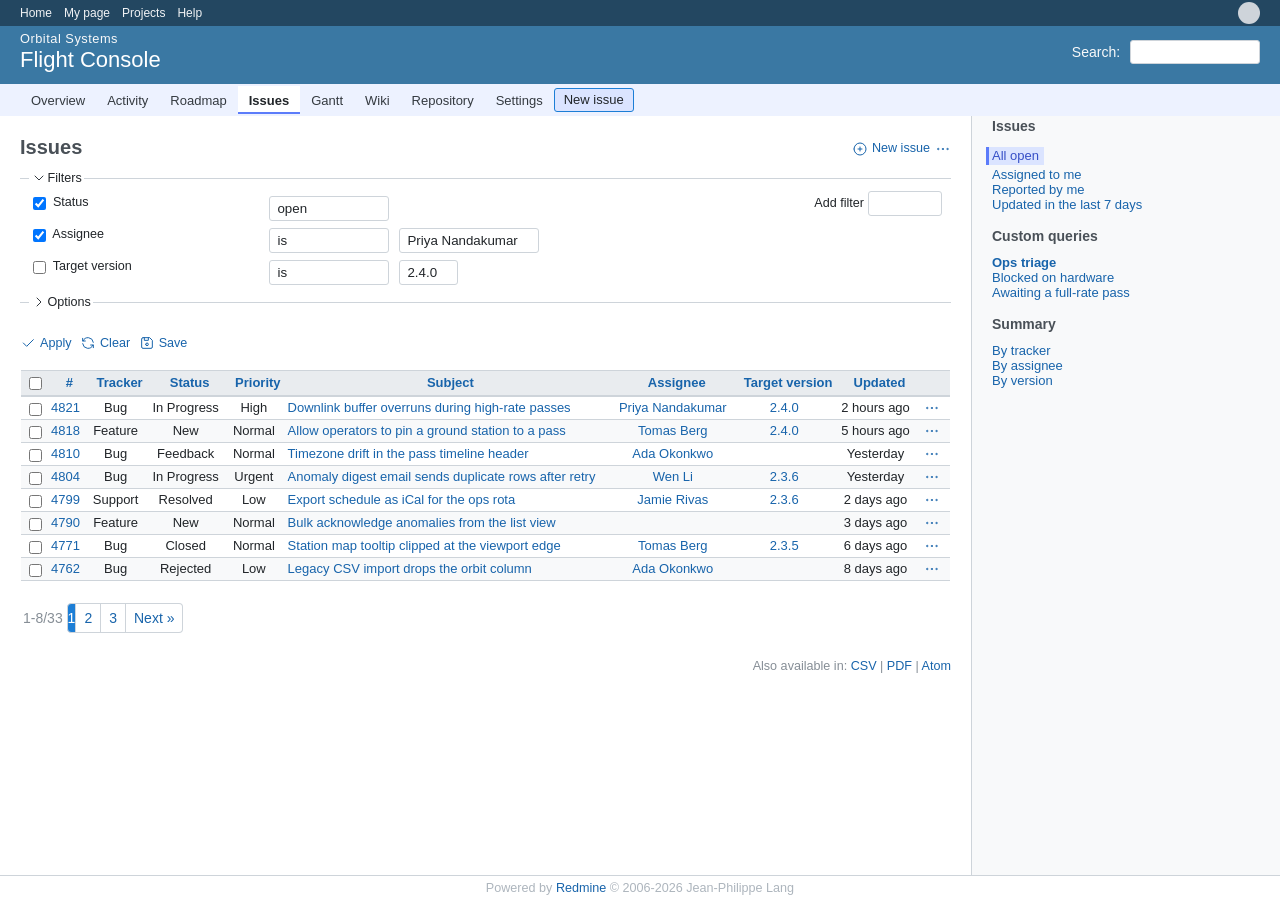
==== commit 79281b9c: "Rebuild the preview from Redmine's real views; fix action bar and rail Applies the second design pat" ====
--- a/preview/shell.html
+++ b/preview/shell.html
@@ -10,6 +10,7 @@
 <link rel="stylesheet" href="../stylesheets/context_menu.css" media="all" />
 <link rel="stylesheet" href="../stylesheets/gantt.css" media="all" />
 <link rel="stylesheet" href="../stylesheets/scm.css" media="all" />
+<link rel="stylesheet" href="../stylesheets/jstoolbar.css" media="all" />
 <link rel="stylesheet" href="../stylesheets/responsive.css" media="all" />
 <link id="theme-css" rel="stylesheet" href="" media="all" />
 <style>
@@ -74,101 +75,178 @@
 <!-- ============================ page templates ============================ -->
 
 <template data-page="login">
-<h2>Login</h2>
 <div id="login-form">
-  <form>
-    <table>
-      <tr><td style="text-align:left"><label for="username">Login</label><br /><input type="text" id="username" value="jrivas" /></td></tr>
-      <tr><td style="text-align:left"><label for="password">Password</label><br /><input type="password" id="password" value="········" /></td></tr>
-      <tr><td style="text-align:left; padding-top:8px"><label style="font-weight:400"><input type="checkbox" /> Stay logged in</label></td></tr>
-      <tr><td style="padding-top:14px"><input type="submit" value="Sign in" /></td></tr>
+  <form onsubmit="return false">
+    <label for="username">Login</label>
+    <input type="text" name="username" id="username" tabindex="1" value="jrivas" />
+
+    <label for="password">Password <a href="#" class="lost_password">Lost password</a></label>
+    <input type="password" name="password" id="password" tabindex="2" value="········" />
+
+    <label for="autologin"><input type="checkbox" name="autologin" id="autologin" tabindex="4" /> Stay logged in</label>
+
+    <input type="submit" name="login" value="Login" tabindex="5" id="login-submit" />
+  </form>
+</div>
+</template>
+
+<template data-page="overview">
+<div class="contextual">
+  <a href="#" class="icon bookmark icon-bookmark-off"><i data-icon="bookmark-add" data-label="Add bookmark"></i></a>
+  <span class="dropdown"><span class="icon-only icon-actions dropdown-trigger" title="Actions"><i data-icon="3-bullets"></i></span></span>
+</div>
+
+<h2>Overview</h2>
+
+<div class="splitcontent">
+<div class="splitcontentleft">
+  <div class="wiki">
+    <p>Ground-side console for the Orbital flight programme. Handles telemetry ingest, pass scheduling and anomaly triage for the LEO constellation.</p>
+  </div>
+  <ul>
+    <li><span class="label">Homepage:</span> <a href="#">ops.orbital.example</a></li>
+    <li><span class="label">Constellation:</span> LEO-1</li>
+  </ul>
+
+  <div class="issues box">
+    <h3 class="icon icon-issue"><i data-icon="issue" data-label="Issue tracking"></i>&nbsp;<a href="#" class="icon-only icon-zoom-in" title="Details"><i data-icon="zoom-in"></i></a></h3>
+    <table class="list issue-report">
+      <thead><tr><th></th><th>Open</th><th>Closed</th><th>Total</th></tr></thead>
+      <tbody>
+        <tr><td class="name"><a href="?page=issues">Bug</a></td><td><a href="?page=issues">18</a></td><td><a href="?page=issues">78</a></td><td class="total"><a href="?page=issues">96</a></td></tr>
+        <tr><td class="name"><a href="?page=issues">Feature</a></td><td><a href="?page=issues">11</a></td><td><a href="?page=issues">31</a></td><td class="total"><a href="?page=issues">42</a></td></tr>
+        <tr><td class="name"><a href="?page=issues">Support</a></td><td><a href="?page=issues">4</a></td><td><a href="?page=issues">57</a></td><td class="total"><a href="?page=issues">61</a></td></tr>
+      </tbody>
     </table>
-    <p style="text-align:center; margin-bottom:0"><a href="#">Lost password</a> &middot; <a href="#">Register</a></p>
-  </form>
-</div>
-</template>
-
-<template data-page="overview">
-<h2>Overview</h2>
-<div class="splitcontent">
-  <div class="splitcontentleft">
-    <div class="wiki">
-      <p>Ground-side console for the Orbital flight programme. Handles telemetry ingest, pass scheduling and anomaly triage for the LEO constellation.</p>
-      <ul>
-        <li><strong>Manager:</strong> <a href="#">Jamie Rivas</a></li>
-        <li><strong>Created:</strong> 12 Feb 2024</li>
-      </ul>
+    <p><a href="?page=issues">View all issues</a> | <a href="#">Summary</a> | <a href="?page=gantt">Calendar</a> | <a href="?page=gantt">Gantt</a></p>
+  </div>
+
+  <div class="spent_time box">
+    <h3 class="icon icon-time"><i data-icon="time" data-label="Time tracking"></i></h3>
+    <ul>
+      <li>Estimated time: <span class="hours"><span class="hours-int">1 240</span><span class="hours-dec">.00</span></span> hours</li>
+      <li>Spent time: <span class="hours"><span class="hours-int">982</span><span class="hours-dec">.75</span></span> hours</li>
+    </ul>
+    <p><a href="#">Log time</a> | <a href="#">Details</a> | <a href="#">Report</a></p>
+  </div>
+</div>
+
+<div class="splitcontentright">
+  <div class="news box">
+    <h3 class="icon icon-news"><i data-icon="news" data-label="Latest news"></i></h3>
+    <p><a href="#">Pass scheduler v3 rolled to staging</a> <span class="comments">(2 comments)</span><br />
+      <span class="summary">Conflict resolution now runs before the ground-station allocation step.</span><br />
+      <span class="author">Added by <a href="#">Priya Nandakumar</a> 2 days ago</span></p>
+    <p><a href="#">Telemetry retention shortened to 90 days</a><br />
+      <span class="author">Added by <a href="#">Tomas Berg</a> 6 days ago</span></p>
+    <p><a href="#">View all news</a></p>
+  </div>
+
+  <div class="members box">
+    <h3 class="icon icon-group"><i data-icon="group" data-label="Members"></i></h3>
+    <p><span class="label">Manager:</span> <a class="user active" href="#">Jamie Rivas</a></p>
+    <p><span class="label">Developer:</span> <a class="user active" href="#">Priya Nandakumar</a>, <a class="user active" href="#">Tomas Berg</a>, <a class="user active" href="#">Wen Li</a></p>
+    <p><span class="label">Reporter:</span> <a class="user active" href="#">Ada Okonkwo</a></p>
+  </div>
+
+  <div class="projects box">
+    <h3 class="icon icon-projects"><i data-icon="projects" data-label="Subprojects"></i></h3>
+    <div><ul class="subprojects"><li><a class="project" href="#">Ground Station Firmware</a></li><li><a class="project" href="#">Telemetry Archive</a></li></ul></div>
+  </div>
+</div>
+</div>
+</template>
+
+<template data-page="issues">
+<div class="contextual">
+  <a href="?page=issue-form" class="icon icon-add new-issue"><i data-icon="add" data-label="New issue"></i></a>
+  <span class="dropdown"><span class="icon-only icon-actions dropdown-trigger" title="Actions"><i data-icon="3-bullets"></i></span></span>
+</div>
+
+<h2>Issues</h2>
+
+<form id="query_form" onsubmit="return false">
+  <div id="query_form_with_buttons" class="hide-when-print">
+    <div id="query_form_content">
+      <fieldset id="filters" class="collapsible">
+        <legend class="icon icon-expanded"><i data-icon="angle-down"></i> Filters</legend>
+        <div>
+          <div id="filters-table">
+            <div class="filter">
+              <span class="field"><input type="checkbox" checked="checked" id="cb_status_id" /> <label for="cb_status_id">Status</label></span>
+              <span class="operator"><select><option>open</option><option>closed</option><option>any</option></select></span>
+              <span class="values"></span>
+            </div>
+            <div class="filter">
+              <span class="field"><input type="checkbox" checked="checked" id="cb_assigned_to_id" /> <label for="cb_assigned_to_id">Assignee</label></span>
+              <span class="operator"><select><option>is</option><option>is not</option><option>none</option></select></span>
+              <span class="values"><select><option>Priya Nandakumar</option><option>Tomas Berg</option></select></span>
+            </div>
+            <div class="filter">
+              <span class="field"><input type="checkbox" id="cb_fixed_version_id" /> <label for="cb_fixed_version_id">Target version</label></span>
+              <span class="operator"><select><option>is</option></select></span>
+              <span class="values"><select><option>2.4.0</option></select></span>
+            </div>
+          </div>
+          <div class="add-filter">
+            <label for="add_filter_select">Add filter</label>
+            <select id="add_filter_select"><option></option><option>Tracker</option><option>Priority</option><option>Author</option></select>
+          </div>
+        </div>
+      </fieldset>
+
+      <fieldset id="options" class="collapsible collapsed">
+        <legend class="icon icon-collapsed"><i data-icon="angle-right"></i> Options</legend>
+        <div class="hidden"></div>
+      </fieldset>
     </div>
-    <div class="box">
-      <h3>Issue tracking</h3>
-      <ul>
-        <li><a href="?page=issues">Bug</a>: <a href="?page=issues">18 open</a> / 96</li>
-        <li><a href="?page=issues">Feature</a>: <a href="?page=issues">11 open</a> / 42</li>
-        <li><a href="?page=issues">Support</a>: <a href="?page=issues">4 open</a> / 61</li>
-      </ul>
-      <p><a href="?page=issues">View all issues</a> | <a href="#">Summary</a> | <a href="?page=issues">Calendar</a></p>
-    </div>
-    <div class="box">
-      <h3>Time tracking</h3>
-      <table style="width:100%">
-        <tr><td>Estimated time</td><td style="text-align:right"><strong>1 240.00 hours</strong></td></tr>
-        <tr><td>Spent time</td><td style="text-align:right"><strong>982.75 hours</strong></td></tr>
-      </table>
-    </div>
-  </div>
-  <div class="splitcontentright">
-    <div class="box">
-      <h3>Members</h3>
-      <p><a href="#">Jamie Rivas</a>, <a href="#">Priya Nandakumar</a>, <a href="#">Tomas Berg</a>, <a href="#">Ada Okonkwo</a>, <a href="#">Wen Li</a></p>
-    </div>
-    <div class="box">
-      <h3>Latest news</h3>
-      <dl>
-        <dt><a href="#">Pass scheduler v3 rolled to staging</a><span class="author"> Priya Nandakumar, 2 days ago</span></dt>
-        <dd>Conflict resolution now runs before the ground-station allocation step.</dd>
-        <dt><a href="#">Telemetry retention shortened to 90 days</a><span class="author"> Tomas Berg, 6 days ago</span></dt>
-      </dl>
-    </div>
-  </div>
-</div>
-</template>
-
-<template data-page="issues">
-<div class="contextual"><a href="?page=issue-form" class="button">New issue</a></div>
-<h2>Issues</h2>
-<fieldset class="box collapsible"><legend>Filters</legend>
-  <table style="width:100%">
-    <tr>
-      <td><label><input type="checkbox" checked /> Status</label></td>
-      <td><select><option>open</option></select></td>
-      <td><label><input type="checkbox" /> Assignee</label></td>
-      <td><select><option>any</option></select></td>
-      <td style="text-align:right"><input type="submit" value="Apply" /> <input type="submit" class="secondary" value="Clear" /></td>
-    </tr>
-  </table>
-</fieldset>
-<table class="list issues">
+
+    <p class="buttons">
+      <a href="#" class="icon icon-checked"><i data-icon="checked" data-label="Apply"></i></a>
+      <a href="#" class="icon icon-reload"><i data-icon="reload" data-label="Clear"></i></a>
+      <a href="#" class="icon icon-save"><i data-icon="save" data-label="Save"></i></a>
+    </p>
+  </div>
+</form>
+
+<div class="autoscroll">
+<table class="list issues odd-even">
   <thead><tr>
-    <th class="checkbox"></th><th class="id">#</th><th class="tracker">Tracker</th><th class="status">Status</th>
-    <th class="priority">Priority</th><th class="subject">Subject</th><th class="assigned_to">Assignee</th>
-    <th class="fixed_version">Target version</th><th class="updated_on">Updated</th>
+    <th class="checkbox hide-when-print"><input type="checkbox" class="toggle-selection" /></th>
+    <th class="id"><a href="#">#</a></th>
+    <th class="tracker"><a href="#">Tracker</a></th>
+    <th class="status"><a href="#">Status</a></th>
+    <th class="priority"><a href="#">Priority</a></th>
+    <th class="subject"><a href="#">Subject</a></th>
+    <th class="assigned_to"><a href="#">Assignee</a></th>
+    <th class="fixed_version"><a href="#">Target version</a></th>
+    <th class="updated_on"><a href="#">Updated</a></th>
+    <th class="buttons hide-when-print"></th>
   </tr></thead>
   <tbody>
-    <tr class="issue odd priority-high"><td class="checkbox"><input type="checkbox" /></td><td class="id"><a href="?page=issue">#4821</a></td><td class="tracker">Bug</td><td class="status">In Progress</td><td class="priority">High</td><td class="subject"><a href="?page=issue">Downlink buffer overruns during high-rate passes</a></td><td class="assigned_to"><a href="#">Priya Nandakumar</a></td><td class="fixed_version"><a href="?page=roadmap">2.4.0</a></td><td class="updated_on">2 hours ago</td></tr>
-    <tr class="issue even"><td class="checkbox"><input type="checkbox" /></td><td class="id"><a href="?page=issue">#4818</a></td><td class="tracker">Feature</td><td class="status">New</td><td class="priority">Normal</td><td class="subject"><a href="?page=issue">Allow operators to pin a ground station to a pass</a></td><td class="assigned_to"><a href="#">Tomas Berg</a></td><td class="fixed_version"><a href="?page=roadmap">2.4.0</a></td><td class="updated_on">5 hours ago</td></tr>
-    <tr class="issue odd"><td class="checkbox"><input type="checkbox" /></td><td class="id"><a href="?page=issue">#4810</a></td><td class="tracker">Bug</td><td class="status">Feedback</td><td class="priority">Normal</td><td class="subject"><a href="?page=issue">Timezone drift in the pass timeline header</a></td><td class="assigned_to"><a href="#">Ada Okonkwo</a></td><td class="fixed_version"></td><td class="updated_on">Yesterday</td></tr>
-    <tr class="issue even priority-high"><td class="checkbox"><input type="checkbox" /></td><td class="id"><a href="?page=issue">#4804</a></td><td class="tracker">Bug</td><td class="status">In Progress</td><td class="priority">Urgent</td><td class="subject"><a href="?page=issue">Anomaly digest email sends duplicate rows after retry</a></td><td class="assigned_to"><a href="#">Wen Li</a></td><td class="fixed_version"><a href="?page=roadmap">2.3.6</a></td><td class="updated_on">Yesterday</td></tr>
-    <tr class="issue odd"><td class="checkbox"><input type="checkbox" /></td><td class="id"><a href="?page=issue">#4799</a></td><td class="tracker">Support</td><td class="status">Resolved</td><td class="priority">Low</td><td class="subject"><a href="?page=issue">Export schedule as iCal for the ops rota</a></td><td class="assigned_to"><a href="#">Jamie Rivas</a></td><td class="fixed_version"><a href="?page=roadmap">2.3.6</a></td><td class="updated_on">2 days ago</td></tr>
-    <tr class="issue even"><td class="checkbox"><input type="checkbox" /></td><td class="id"><a href="?page=issue">#4790</a></td><td class="tracker">Feature</td><td class="status">New</td><td class="priority">Normal</td><td class="subject"><a href="?page=issue">Bulk acknowledge anomalies from the list view</a></td><td class="assigned_to"></td><td class="fixed_version"></td><td class="updated_on">3 days ago</td></tr>
-    <tr class="issue odd closed"><td class="checkbox"><input type="checkbox" /></td><td class="id"><a href="?page=issue">#4771</a></td><td class="tracker">Bug</td><td class="status">Closed</td><td class="priority">Normal</td><td class="subject"><a href="?page=issue">Station map tooltip clipped at the viewport edge</a></td><td class="assigned_to"><a href="#">Tomas Berg</a></td><td class="fixed_version"><a href="?page=roadmap">2.3.5</a></td><td class="updated_on">6 days ago</td></tr>
-    <tr class="issue even"><td class="checkbox"><input type="checkbox" /></td><td class="id"><a href="?page=issue">#4762</a></td><td class="tracker">Bug</td><td class="status">Rejected</td><td class="priority">Low</td><td class="subject"><a href="?page=issue">Legacy CSV import drops the orbit column</a></td><td class="assigned_to"><a href="#">Ada Okonkwo</a></td><td class="fixed_version"></td><td class="updated_on">8 days ago</td></tr>
+    <tr id="issue-4821" class="hascontextmenu odd issue tracker-1 status-2 priority-4 priority-high"><td class="checkbox hide-when-print"><input type="checkbox" /></td><td class="id"><a href="?page=issue">4821</a></td><td class="tracker">Bug</td><td class="status">In Progress</td><td class="priority">High</td><td class="subject"><a href="?page=issue">Downlink buffer overruns during high-rate passes</a></td><td class="assigned_to"><a class="user active" href="#">Priya Nandakumar</a></td><td class="fixed_version"><a href="?page=roadmap">2.4.0</a></td><td class="updated_on">2 hours ago</td><td class="buttons hide-when-print"><a href="#" class="icon-only icon-actions js-contextmenu" title="Actions"><i data-icon="3-bullets"></i></a></td></tr>
+    <tr id="issue-4818" class="hascontextmenu even issue tracker-2 status-1 priority-2"><td class="checkbox hide-when-print"><input type="checkbox" /></td><td class="id"><a href="?page=issue">4818</a></td><td class="tracker">Feature</td><td class="status">New</td><td class="priority">Normal</td><td class="subject"><a href="?page=issue">Allow operators to pin a ground station to a pass</a></td><td class="assigned_to"><a class="user active" href="#">Tomas Berg</a></td><td class="fixed_version"><a href="?page=roadmap">2.4.0</a></td><td class="updated_on">5 hours ago</td><td class="buttons hide-when-print"><a href="#" class="icon-only icon-actions js-contextmenu" title="Actions"><i data-icon="3-bullets"></i></a></td></tr>
+    <tr id="issue-4810" class="hascontextmenu odd issue tracker-1 status-4 priority-2"><td class="checkbox hide-when-print"><input type="checkbox" /></td><td class="id"><a href="?page=issue">4810</a></td><td class="tracker">Bug</td><td class="status">Feedback</td><td class="priority">Normal</td><td class="subject"><a href="?page=issue">Timezone drift in the pass timeline header</a></td><td class="assigned_to"><a class="user active" href="#">Ada Okonkwo</a></td><td class="fixed_version"></td><td class="updated_on">Yesterday</td><td class="buttons hide-when-print"><a href="#" class="icon-only icon-actions js-contextmenu" title="Actions"><i data-icon="3-bullets"></i></a></td></tr>
+    <tr id="issue-4804" class="hascontextmenu even issue tracker-1 status-2 priority-5 priority-highest"><td class="checkbox hide-when-print"><input type="checkbox" /></td><td class="id"><a href="?page=issue">4804</a></td><td class="tracker">Bug</td><td class="status">In Progress</td><td class="priority">Urgent</td><td class="subject"><a href="?page=issue">Anomaly digest email sends duplicate rows after retry</a></td><td class="assigned_to"><a class="user active" href="#">Wen Li</a></td><td class="fixed_version"><a href="?page=roadmap">2.3.6</a></td><td class="updated_on">Yesterday</td><td class="buttons hide-when-print"><a href="#" class="icon-only icon-actions js-contextmenu" title="Actions"><i data-icon="3-bullets"></i></a></td></tr>
+    <tr id="issue-4799" class="hascontextmenu odd issue tracker-3 status-3 priority-1 priority-lowest"><td class="checkbox hide-when-print"><input type="checkbox" /></td><td class="id"><a href="?page=issue">4799</a></td><td class="tracker">Support</td><td class="status">Resolved</td><td class="priority">Low</td><td class="subject"><a href="?page=issue">Export schedule as iCal for the ops rota</a></td><td class="assigned_to"><a class="user active" href="#">Jamie Rivas</a></td><td class="fixed_version"><a href="?page=roadmap">2.3.6</a></td><td class="updated_on">2 days ago</td><td class="buttons hide-when-print"><a href="#" class="icon-only icon-actions js-contextmenu" title="Actions"><i data-icon="3-bullets"></i></a></td></tr>
+    <tr id="issue-4790" class="hascontextmenu even issue tracker-2 status-1 priority-2"><td class="checkbox hide-when-print"><input type="checkbox" /></td><td class="id"><a href="?page=issue">4790</a></td><td class="tracker">Feature</td><td class="status">New</td><td class="priority">Normal</td><td class="subject"><a href="?page=issue">Bulk acknowledge anomalies from the list view</a></td><td class="assigned_to"></td><td class="fixed_version"></td><td class="updated_on">3 days ago</td><td class="buttons hide-when-print"><a href="#" class="icon-only icon-actions js-contextmenu" title="Actions"><i data-icon="3-bullets"></i></a></td></tr>
+    <tr id="issue-4771" class="hascontextmenu odd issue tracker-1 status-5 priority-2 closed"><td class="checkbox hide-when-print"><input type="checkbox" /></td><td class="id"><a href="?page=issue">4771</a></td><td class="tracker">Bug</td><td class="status">Closed</td><td class="priority">Normal</td><td class="subject"><a href="?page=issue">Station map tooltip clipped at the viewport edge</a></td><td class="assigned_to"><a class="user active" href="#">Tomas Berg</a></td><td class="fixed_version"><a href="?page=roadmap">2.3.5</a></td><td class="updated_on">6 days ago</td><td class="buttons hide-when-print"><a href="#" class="icon-only icon-actions js-contextmenu" title="Actions"><i data-icon="3-bullets"></i></a></td></tr>
+    <tr id="issue-4762" class="hascontextmenu even issue tracker-1 status-6 priority-1 closed"><td class="checkbox hide-when-print"><input type="checkbox" /></td><td class="id"><a href="?page=issue">4762</a></td><td class="tracker">Bug</td><td class="status">Rejected</td><td class="priority">Low</td><td class="subject"><a href="?page=issue">Legacy CSV import drops the orbit column</a></td><td class="assigned_to"><a class="user active" href="#">Ada Okonkwo</a></td><td class="fixed_version"></td><td class="updated_on">8 days ago</td><td class="buttons hide-when-print"><a href="#" class="icon-only icon-actions js-contextmenu" title="Actions"><i data-icon="3-bullets"></i></a></td></tr>
   </tbody>
 </table>
-<p class="pagination"><span class="items">1-8/33</span> <span class="pages"><span class="current">1</span> <a href="#">2</a> <a href="#">3</a> <a href="#">Next</a></span></p>
+</div>
+<span class="pagination"><span class="items">1-8/33</span> <ul class="pages"><li class="current">1</li><li class="page"><a href="#">2</a></li><li class="page"><a href="#">3</a></li><li class="next page"><a href="#">Next &#187;</a></li></ul></span>
+<p class="other-formats">Also available in: <span class="csv"><a href="#">CSV</a></span> <span class="pdf"><a href="#">PDF</a></span> <span class="atom"><a href="#">Atom</a></span></p>
 </template>
 
 <template data-page="issue">
-<div class="contextual"><a href="?page=issue-edit" class="button icon icon-edit">Edit</a> <a href="#" class="button secondary">Watch</a></div>
+<div class="contextual">
+  <a href="?page=issue-edit" class="icon icon-edit"><i data-icon="edit" data-label="Edit"></i></a>
+  <a href="#" class="icon icon-time-add"><i data-icon="time-add" data-label="Log time"></i></a>
+  <a href="#" class="issue-4821-watcher icon icon-fav-off"><i data-icon="watch" data-label="Watch"></i></a>
+  <a href="#" class="icon icon-copy"><i data-icon="copy" data-label="Copy"></i></a>
+  <span class="dropdown"><span class="icon-only icon-actions dropdown-trigger" title="Actions"><i data-icon="3-bullets"></i></span></span>
+</div>
 <h2>Bug #4821</h2>
 <div class="issue tracker-1 status-2 priority-3 details">
   <div class="subject"><h3>Downlink buffer overruns during high-rate passes</h3></div>
@@ -210,7 +288,10 @@
         <div id="all_attributes">
           <p><label for="e_tracker">Tracker <span class="required">*</span></label> <select id="e_tracker"><option selected="selected">Bug</option><option>Feature</option><option>Support</option></select></p>
           <p><label for="e_subject">Subject <span class="required">*</span></label> <input type="text" id="e_subject" value="Downlink buffer overruns during high-rate passes" /></p>
-          <p><label for="e_description">Description</label> <textarea id="e_description" rows="8" class="wiki-edit">On passes above 40 Mbit/s the ingest buffer fills faster than the writer drains it, and the tail of the pass is dropped.</textarea></p>
+          <p><label for="e_description">Description</label> <div class="jstBlock">
+          <div class="jstTabs tabs"><ul><li><a href="#" class="selected">Edit</a></li><li><a href="#">Preview</a></li></ul><div class="jstElements"><button type="button" class="jstb_strong" title="Strong"><span>Strong</span></button><button type="button" class="jstb_em" title="Italic"><span>Italic</span></button><button type="button" class="jstb_ins" title="Underline"><span>Underline</span></button><button type="button" class="jstb_del" title="Deleted"><span>Deleted</span></button><button type="button" class="jstb_code" title="Inline code"><span>Inline code</span></button><span class="jstSpacer"></span><button type="button" class="jstb_h1" title="Heading 1"><span>Heading 1</span></button><button type="button" class="jstb_h2" title="Heading 2"><span>Heading 2</span></button><button type="button" class="jstb_h3" title="Heading 3"><span>Heading 3</span></button><span class="jstSpacer"></span><button type="button" class="jstb_ul" title="Unordered list"><span>Unordered list</span></button><button type="button" class="jstb_ol" title="Ordered list"><span>Ordered list</span></button><button type="button" class="jstb_tl" title="Task list"><span>Task list</span></button><span class="jstSpacer"></span><button type="button" class="jstb_bq" title="Quote"><span>Quote</span></button><button type="button" class="jstb_unbq" title="Unquote"><span>Unquote</span></button><button type="button" class="jstb_pre" title="Preformatted"><span>Preformatted</span></button><button type="button" class="jstb_precode" title="Code block"><span>Code block</span></button><span class="jstSpacer"></span><button type="button" class="jstb_link" title="Link"><span>Link</span></button><button type="button" class="jstb_img" title="Image"><span>Image</span></button><button type="button" class="jstb_table" title="Table"><span>Table</span></button><span class="help"><a href="#">Help</a></span></div></div>
+          <div class="jstEditor"><textarea id="e_description" class="wiki-edit" rows="8">On passes above 40 Mbit/s the ingest buffer fills faster than the writer drains it, and the tail of the pass is dropped.</textarea></div>
+        </div></p>
           <div id="attributes" class="attributes">
             <div class="splitcontent">
               <div class="splitcontentleft">
@@ -237,7 +318,10 @@
         <p><label for="e_tcomment">Comment</label> <input type="text" id="e_tcomment" size="60" /></p>
       </fieldset>
       <fieldset id="add_notes"><legend>Notes</legend>
-        <textarea id="issue_notes" class="wiki-edit" rows="10" placeholder="Add a comment…"></textarea>
+        <div class="jstBlock">
+          <div class="jstTabs tabs"><ul><li><a href="#" class="selected">Edit</a></li><li><a href="#">Preview</a></li></ul><div class="jstElements"><button type="button" class="jstb_strong" title="Strong"><span>Strong</span></button><button type="button" class="jstb_em" title="Italic"><span>Italic</span></button><button type="button" class="jstb_ins" title="Underline"><span>Underline</span></button><button type="button" class="jstb_del" title="Deleted"><span>Deleted</span></button><button type="button" class="jstb_code" title="Inline code"><span>Inline code</span></button><span class="jstSpacer"></span><button type="button" class="jstb_h1" title="Heading 1"><span>Heading 1</span></button><button type="button" class="jstb_h2" title="Heading 2"><span>Heading 2</span></button><button type="button" class="jstb_h3" title="Heading 3"><span>Heading 3</span></button><span class="jstSpacer"></span><button type="button" class="jstb_ul" title="Unordered list"><span>Unordered list</span></button><button type="button" class="jstb_ol" title="Ordered list"><span>Ordered list</span></button><button type="button" class="jstb_tl" title="Task list"><span>Task list</span></button><span class="jstSpacer"></span><button type="button" class="jstb_bq" title="Quote"><span>Quote</span></button><button type="button" class="jstb_unbq" title="Unquote"><span>Unquote</span></button><button type="button" class="jstb_pre" title="Preformatted"><span>Preformatted</span></button><button type="button" class="jstb_precode" title="Code block"><span>Code block</span></button><span class="jstSpacer"></span><button type="button" class="jstb_link" title="Link"><span>Link</span></button><button type="button" class="jstb_img" title="Image"><span>Image</span></button><button type="button" class="jstb_table" title="Table"><span>Table</span></button><span class="help"><a href="#">Help</a></span></div></div>
+          <div class="jstEditor"><textarea id="issue_notes" class="wiki-edit" rows="10" placeholder="Add a comment…"></textarea></div>
+        </div>
         <label><input type="checkbox" id="issue_private_notes" /> Private notes</label>
       </fieldset>
       <fieldset id="add_attachments"><legend>Files</legend>
@@ -275,49 +359,94 @@
 </template>
 
 <template data-page="roadmap">
+<div class="contextual">
+  <a href="#" class="icon icon-add"><i data-icon="add" data-label="New version"></i></a>
+  <span class="dropdown"><span class="icon-only icon-actions dropdown-trigger" title="Actions"><i data-icon="3-bullets"></i></span></span>
+</div>
+
 <h2>Roadmap</h2>
-<h3 class="icon icon-package"><a href="#">2.4.0</a></h3>
-<p class="progress-info"><span class="date">Due in 3 weeks (14 Aug 2026)</span></p>
-<table class="progress" style="width:40%"><tr><td class="closed" style="width:38%"></td><td class="done" style="width:22%"></td><td class="todo" style="width:40%"></td></tr></table>
-<p class="percent">38% closed &nbsp;&middot;&nbsp; 22% done</p>
-<p class="issue-status"><a href="?page=issues">21 issues</a> (8 closed — 13 open)</p>
-<table class="list related-issues">
-  <tbody>
-    <tr class="issue odd"><td class="id"><a href="?page=issue">#4821</a></td><td class="status">In Progress</td><td class="subject"><a href="?page=issue">Downlink buffer overruns during high-rate passes</a></td></tr>
-    <tr class="issue even"><td class="id"><a href="?page=issue">#4818</a></td><td class="status">New</td><td class="subject"><a href="?page=issue">Allow operators to pin a ground station to a pass</a></td></tr>
-    <tr class="issue odd closed"><td class="id"><a href="?page=issue">#4771</a></td><td class="status">Closed</td><td class="subject"><a href="?page=issue">Station map tooltip clipped at the viewport edge</a></td></tr>
-  </tbody>
-</table>
-<h3 class="icon icon-package" style="margin-top:28px"><a href="#">2.5.0</a></h3>
-<p class="progress-info"><span class="date">Due in 3 months (30 Nov 2026)</span></p>
-<table class="progress" style="width:40%"><tr><td class="todo" style="width:100%"></td></tr></table>
-<p class="issue-status"><a href="?page=issues">14 issues</a> (0 closed — 14 open)</p>
+
+<div id="roadmap">
+  <article class="version-article version">
+    <header id="version-14">
+      <div class="contextual"><a href="#" class="icon-only icon-edit" title="Edit"><i data-icon="edit"></i></a></div>
+      <h3 class="icon icon-package version inline-flex"><i data-icon="package"></i> <a href="#">2.4.0</a></h3>
+      <span class="badge badge-status-open">open</span>
+    </header>
+    <div class="version-overview">
+      <p><strong>Due in 3 weeks</strong> (14 Aug 2026)</p>
+      <p>Adaptive downlink handling and operator control over pass allocation.</p>
+      <table class="progress"><tr><td class="closed" style="width:38%"></td><td class="done" style="width:22%"></td><td class="todo" style="width:40%"></td></tr></table>
+      <p class="percent">38%</p>
+      <p class="progress-info">
+        <a href="?page=issues">21 issues</a>&nbsp; (<a href="?page=issues">8 closed</a> &#8212; <a href="?page=issues">13 open</a>)
+      </p>
+    </div>
+    <table class="list related-issues">
+      <caption>Related issues</caption>
+      <tr class="hascontextmenu issue tracker-1 status-2 priority-4 priority-high"><td class="checkbox"><input type="checkbox" /></td><td class="assigned_to"><span class="gravatar"></span></td><td class="subject"><a class="issue tracker-1 status-2" href="?page=issue">Bug #4821: Downlink buffer overruns during high-rate passes</a></td><td class="buttons hide-when-print"><a href="#" class="icon-only icon-actions js-contextmenu" title="Actions"><i data-icon="3-bullets"></i></a></td></tr>
+      <tr class="hascontextmenu issue tracker-2 status-1 priority-2"><td class="checkbox"><input type="checkbox" /></td><td class="assigned_to"><span class="gravatar"></span></td><td class="subject"><a class="issue tracker-2 status-1" href="?page=issue">Feature #4818: Allow operators to pin a ground station to a pass</a></td><td class="buttons hide-when-print"><a href="#" class="icon-only icon-actions js-contextmenu" title="Actions"><i data-icon="3-bullets"></i></a></td></tr>
+      <tr class="hascontextmenu issue tracker-1 status-5 closed"><td class="checkbox"><input type="checkbox" /></td><td class="assigned_to"><span class="gravatar"></span></td><td class="subject"><a class="issue tracker-1 status-5 closed" href="?page=issue">Bug #4771: Station map tooltip clipped at the viewport edge</a></td><td class="buttons hide-when-print"><a href="#" class="icon-only icon-actions js-contextmenu" title="Actions"><i data-icon="3-bullets"></i></a></td></tr>
+    </table>
+  </article>
+
+  <article class="version-article version">
+    <header id="version-15">
+      <div class="contextual"><a href="#" class="icon-only icon-edit" title="Edit"><i data-icon="edit"></i></a></div>
+      <h3 class="icon icon-package version inline-flex"><i data-icon="package"></i> <a href="#">2.5.0</a></h3>
+      <span class="badge badge-status-open">open</span>
+    </header>
+    <div class="version-overview">
+      <p><strong>Due in 3 months</strong> (30 Nov 2026)</p>
+      <p>Multi-constellation scheduling.</p>
+      <table class="progress"><tr><td class="todo" style="width:100%"></td></tr></table>
+      <p class="percent">0%</p>
+      <p class="progress-info"><a href="?page=issues">14 issues</a>&nbsp; (0 closed &#8212; <a href="?page=issues">14 open</a>)</p>
+    </div>
+  </article>
+</div>
 </template>
 
 <template data-page="activity">
 <h2>Activity</h2>
+<p class="subtitle">From 09/07/2026 to 08/08/2026</p>
+
 <div id="activity">
-  <h3>08/08/2026</h3>
-  <dl>
-    <dt class="issue-edit"><span class="time">14:12</span> <a href="?page=issue">Bug #4821: Downlink buffer overruns during high-rate passes</a><span class="author"> <a href="#">Priya Nandakumar</a></span></dt>
-    <dd><span class="description">Adaptive flush landed behind a feature flag.</span></dd>
-    <dt class="changeset"><span class="time">11:48</span> <a href="?page=repository">Revision 9f2a41c</a><span class="author"> <a href="#">Wen Li</a></span></dt>
-    <dd><span class="description">Scale ingest flush interval with observed throughput</span></dd>
-    <dt class="wiki-page"><span class="time">09:30</span> <a href="?page=wiki">Wiki: Pass scheduling</a><span class="author"> <a href="#">Tomas Berg</a></span></dt>
-    <dd><span class="description">Documented the new station-pinning behaviour.</span></dd>
-  </dl>
-  <h3>07/08/2026</h3>
-  <dl>
-    <dt class="issue"><span class="time">17:02</span> <a href="?page=issue">Feature #4818: Allow operators to pin a ground station to a pass</a><span class="author"> <a href="#">Tomas Berg</a></span></dt>
-    <dd><span class="description">Filed after the Tuesday ops review.</span></dd>
-    <dt class="news"><span class="time">08:15</span> <a href="#">News: Telemetry retention shortened to 90 days</a><span class="author"> <a href="#">Tomas Berg</a></span></dt>
-  </dl>
-</div>
+<h3>08/08/2026</h3>
+<dl>
+  <dt class="issue-edit icon icon-issue-edit"><i data-icon="issue-edit"></i><span class="gravatar"></span><span class="time">14:12</span> <a href="?page=issue">Bug #4821 (In Progress): Downlink buffer overruns during high-rate passes</a></dt>
+  <dd><span class="description">Adaptive flush landed behind a feature flag. Needs a full-rate pass before we drop the flag.</span><span class="author"><a href="#">Priya Nandakumar</a></span></dd>
+
+  <dt class="changeset icon icon-changeset me"><i data-icon="changeset"></i><span class="gravatar"></span><span class="time">11:48</span> <a href="?page=repository">Revision 9f2a41c</a></dt>
+  <dd><span class="description">Scale ingest flush interval with observed throughput</span><span class="author"><a href="#">Wen Li</a></span></dd>
+
+  <dt class="wiki-page icon icon-wiki-page"><i data-icon="wiki-page"></i><span class="gravatar"></span><span class="time">09:30</span> <a href="?page=wiki">Wiki: Pass scheduling</a></dt>
+  <dd><span class="description">Documented the new station-pinning behaviour.</span><span class="author"><a href="#">Tomas Berg</a></span></dd>
+</dl>
+
+<h3>07/08/2026</h3>
+<dl>
+  <dt class="issue icon icon-issue"><i data-icon="issue"></i><span class="gravatar"></span><span class="time">17:02</span> <a href="?page=issue">Feature #4818 (New): Allow operators to pin a ground station to a pass</a></dt>
+  <dd><span class="description">Filed after the Tuesday ops review.</span><span class="author"><a href="#">Tomas Berg</a></span></dd>
+
+  <dt class="news icon icon-news"><i data-icon="news"></i><span class="gravatar"></span><span class="time">08:15</span> <a href="#">Telemetry retention shortened to 90 days</a></dt>
+  <dd><span class="description">Storage pressure on the archive tier.</span><span class="author"><a href="#">Tomas Berg</a></span></dd>
+</dl>
+</div>
+
+<span class="pagination"><ul class="pages"><li class="previous page"><a href="#">&#171; Previous</a></li><li class="next page"><a href="#">Next &#187;</a></li></ul></span>
+<p class="other-formats">Also available in: <span class="atom"><a href="#">Atom</a></span></p>
 </template>
 
 <template data-page="wiki">
-<div class="contextual"><a href="#" class="button">Edit</a> <a href="#" class="button secondary">History</a></div>
-<h2>Pass scheduling</h2>
+<div class="contextual">
+  <a href="#" class="icon icon-edit"><i data-icon="edit" data-label="Edit"></i></a>
+  <a href="#" class="wiki-page-3-watcher icon icon-fav-off"><i data-icon="watch" data-label="Watch"></i></a>
+  <span class="dropdown"><span class="icon-only icon-actions dropdown-trigger" title="Actions"><i data-icon="3-bullets"></i></span></span>
+</div>
+
+<h1 class="breadcrumb"><a href="#">Wiki</a> &#187; Pass scheduling</h1>
+
 <div class="wiki wiki-page">
   <p>The scheduler allocates satellite passes to ground stations. It runs every fifteen minutes and on demand when an operator edits a window.</p>
   <h2>Allocation order</h2>
@@ -334,8 +463,16 @@
   horizon_hours: 48
   min_elevation_deg: 10
   pin_respects_conflicts: false</pre>
-  <p>See also <a href="?page=issue">#4818</a> for the pinning work in progress.</p>
-</div>
+  <p>See also <a class="issue tracker-2 status-1" href="?page=issue">#4818</a> for the pinning work in progress.</p>
+</div>
+
+<fieldset class="collapsible collapsed hide-when-print">
+  <legend class="icon icon-collapsed"><i data-icon="angle-right"></i> Attachments (2)</legend>
+  <div style="display: none;"></div>
+</fieldset>
+
+<p class="wiki-update-info">Updated by <a href="#">Tomas Berg</a> 6 hours ago &middot; <a href="#">9 revisions</a></p>
+<p class="other-formats">Also available in: <span class="pdf"><a href="#">PDF</a></span> <span class="html"><a href="#">HTML</a></span> <span class="txt"><a href="#">TXT</a></span></p>
 </template>
 
 <template data-page="gantt">
@@ -352,45 +489,81 @@
 </template>
 
 <template data-page="repository">
-<h2>Repository</h2>
-<p class="breadcrumb"><a href="#">app</a> / <a href="#">ingest</a> / writer.rb @ <a href="#">9f2a41c</a></p>
-<div class="changeset-changes box">
-  <h3>Revision 9f2a41c</h3>
-  <p class="author"><a href="#">Wen Li</a>, 08/08/2026 11:48</p>
-  <p>Scale ingest flush interval with observed throughput</p>
-</div>
-<table class="filecontent syntaxhl" style="width:100%">
+<div class="contextual">
+  &#171; <a href="#">Previous</a> | <a href="#">Next</a> &#187;&nbsp;
+  <form onsubmit="return false"><input type="text" name="rev" size="8" value="9f2a41c" /> <input type="submit" value="View" /></form>
+</div>
+
+<h2>Revision 9f2a41c</h2>
+
+<div class="changeset-changes">
+  <p><span class="author">Added by <a href="#">Wen Li</a> 6 hours ago</span></p>
+  <div class="wiki"><p>Scale ingest flush interval with observed throughput</p></div>
+  <ul class="changes">
+    <li class="change change-M"><i data-icon="circle-dot-filled"></i> <a href="#">/app/ingest/writer.rb</a> (<a href="#">diff</a>)</li>
+    <li class="change change-A"><i data-icon="add"></i> <a href="#">/test/ingest/writer_test.rb</a></li>
+  </ul>
+</div>
+
+<form onsubmit="return false">
+  <p>View differences:
+    <label><input type="radio" name="type" checked="checked" /> inline</label>
+    <label><input type="radio" name="type" /> side by side</label>
+  </p>
+</form>
+
+<div class="autoscroll">
+<table class="filecontent diffcontent">
+  <thead><tr><th colspan="3" class="filename">app/ingest/writer.rb</th></tr></thead>
   <tbody>
-    <tr><th class="line-num">41</th><td class="line-code"><pre>  def flush_interval</pre></td></tr>
-    <tr><th class="line-num">42</th><td class="line-code del"><pre>-   250</pre></td></tr>
-    <tr><th class="line-num">43</th><td class="line-code add"><pre>+   rate = observed_throughput_mbps</pre></td></tr>
-    <tr><th class="line-num">44</th><td class="line-code add"><pre>+   return 250 if rate &lt; 20</pre></td></tr>
-    <tr><th class="line-num">45</th><td class="line-code add"><pre>+   [(5_000 / rate).round, 40].max</pre></td></tr>
-    <tr><th class="line-num">46</th><td class="line-code"><pre>  end</pre></td></tr>
-    <tr><th class="line-num">47</th><td class="line-code"><pre></pre></td></tr>
-    <tr><th class="line-num">48</th><td class="line-code"><pre>  def high_water_mark</pre></td></tr>
-    <tr><th class="line-num">49</th><td class="line-code"><pre>    buffer.size.to_f / buffer.capacity</pre></td></tr>
-    <tr><th class="line-num">50</th><td class="line-code"><pre>  end</pre></td></tr>
+    <tr><th class="line-num" data-txt="41"></th><th class="line-num" data-txt="41"></th><td class="line-code"><div>  def flush_interval</div></td></tr>
+    <tr><th class="line-num" data-txt="42"></th><th class="line-num"></th><td class="line-code diff_out"><div>    250</div></td></tr>
+    <tr><th class="line-num"></th><th class="line-num" data-txt="42"></th><td class="line-code diff_in"><div>    rate = observed_throughput_mbps</div></td></tr>
+    <tr><th class="line-num"></th><th class="line-num" data-txt="43"></th><td class="line-code diff_in"><div>    return 250 if rate &lt; 20</div></td></tr>
+    <tr><th class="line-num"></th><th class="line-num" data-txt="44"></th><td class="line-code diff_in"><div>    [(5_000 / rate).round, 40].max</div></td></tr>
+    <tr><th class="line-num" data-txt="43"></th><th class="line-num" data-txt="45"></th><td class="line-code"><div>  end</div></td></tr>
+    <tr class="spacing"><th class="line-num">...</th><th class="line-num">...</th><td></td></tr>
+    <tr><th class="line-num" data-txt="58"></th><th class="line-num" data-txt="60"></th><td class="line-code"><div>  def high_water_mark</div></td></tr>
+    <tr><th class="line-num" data-txt="59"></th><th class="line-num" data-txt="61"></th><td class="line-code"><div>    buffer.size.to_f / buffer.capacity</div></td></tr>
+    <tr><th class="line-num" data-txt="60"></th><th class="line-num" data-txt="62"></th><td class="line-code"><div>  end</div></td></tr>
   </tbody>
 </table>
+</div>
+<p class="other-formats">Also available in: <span class="diff"><a href="#">Unified diff</a></span></p>
 </template>
 
 <template data-page="settings">
-<div class="flash notice">Successful update.</div>
-<h2>Administration &rsaquo; Settings</h2>
-<div class="tabs"><ul>
-  <li><a href="#" class="selected">General</a></li><li><a href="#">Display</a></li><li><a href="#">Authentication</a></li><li><a href="#">Issue tracking</a></li><li><a href="#">Repositories</a></li>
-</ul></div>
-<div class="box tabular">
-  <form>
-    <p><label for="app-title">Application title</label><br /><input type="text" id="app-title" value="Orbital Systems" size="40" /></p>
-    <p><label for="welcome">Welcome text</label><br /><textarea id="welcome" rows="4" style="width:100%; box-sizing:border-box">Ground-side tooling for the Orbital flight programme.</textarea></p>
-    <p><label for="theme">Theme</label><br /><select id="theme"><option>Atlas</option><option>Zen</option><option>Umbra</option><option>Dense</option><option>Folio</option></select></p>
-    <p><label for="perpage">Objects per page</label><br /><input type="text" id="perpage" value="25, 50, 100" size="20" /></p>
-    <p><label><input type="checkbox" checked /> Use Gravatar</label></p>
-    <p style="margin-top:16px"><input type="submit" value="Save" /></p>
-  </form>
-</div>
+<div class="flash notice" id="flash_notice"><i data-icon="checked"></i>Successful update.</div>
+
+<h2>Settings</h2>
+
+<div class="tabs">
+  <ul>
+    <li><a href="#" class="selected">General</a></li>
+    <li><a href="#">Display</a></li>
+    <li><a href="#">Authentication</a></li>
+    <li><a href="#">API</a></li>
+    <li><a href="#">Projects</a></li>
+    <li><a href="#">Issue tracking</a></li>
+    <li><a href="#">Repositories</a></li>
+  </ul>
+  <div class="tabs-buttons" style="display:none;">
+    <button class="tab-left icon-only"><i data-icon="angle-left"></i></button>
+    <button class="tab-right icon-only"><i data-icon="angle-right"></i></button>
+  </div>
+</div>
+
+<form onsubmit="return false">
+  <div class="box tabular settings">
+    <p><label for="settings_app_title">Application title</label> <input type="text" id="settings_app_title" size="30" value="Orbital Systems" /></p>
+    <p><label for="settings_welcome_text">Welcome text</label> <textarea id="settings_welcome_text" rows="5" class="wiki-edit">Ground-side tooling for the Orbital flight programme.</textarea></p>
+    <p><label for="settings_per_page_options">Objects per page options</label> <input type="text" id="settings_per_page_options" size="20" value="25, 50, 100" /></p>
+    <p><label for="settings_ui_theme">Theme</label> <select id="settings_ui_theme"><option>Default</option><option selected="selected">Atlas</option><option>Zen</option><option>Umbra</option><option>Dense</option><option>Folio</option></select></p>
+    <p><label for="settings_gravatar_enabled">Use Gravatar user icons</label> <input type="checkbox" id="settings_gravatar_enabled" checked="checked" /></p>
+    <p><label for="settings_default_language">Default language</label> <select id="settings_default_language"><option>English</option><option>Deutsch</option></select></p>
+  </div>
+  <input type="submit" value="Save" />
+</form>
 </template>
 
 <template data-sidebar="issues">
@@ -442,6 +615,28 @@
   if (mode === 'light' || mode === 'dark') document.documentElement.setAttribute('data-rm-mode', mode);
 
   function tpl(sel) { var t = document.querySelector(sel); return t ? t.innerHTML : ''; }
+
+  /* <i data-icon> placeholders in the templates above expand into exactly what
+     Redmine's sprite_icon helper emits, using the sprite from the real source. */
+  function expandIcons(root) {
+    root.querySelectorAll('i[data-icon]').forEach(function (el) {
+      var frag = document.createDocumentFragment();
+      var svg = document.createElementNS('http://www.w3.org/2000/svg', 'svg');
+      svg.setAttribute('class', 's16 icon-svg');
+      svg.setAttribute('aria-hidden', 'true');
+      var use = document.createElementNS('http://www.w3.org/2000/svg', 'use');
+      use.setAttribute('href', '../icons.svg#icon--' + el.dataset.icon);
+      svg.appendChild(use);
+      frag.appendChild(svg);
+      if (el.dataset.label) {
+        var span = document.createElement('span');
+        span.className = 'icon-label';
+        span.textContent = el.dataset.label;
+        frag.appendChild(span);
+      }
+      el.replaceWith(frag);
+    });
+  }
 
   document.getElementById('content').innerHTML =
     tpl('template[data-page="' + (page === 'issue-edit' ? 'issue' : page) + '"]') || tpl('template[data-page="issues"]');
@@ -469,6 +664,8 @@
   }
   if (page === 'gantt') buildGantt();
 
+  expandIcons(document.getElementById('content'));
+
   var sb = tpl('template[data-sidebar="' + page + '"]');
   if (!sb && (page === 'issue' || page === 'issue-edit' || page === 'issue-form' || page === 'roadmap')) sb = tpl('template[data-sidebar="issues"]');
   if (!sb) sb = tpl('template[data-sidebar="default"]');
--- a/stylesheets/jstoolbar.css
+++ b/stylesheets/jstoolbar.css
@@ -0,0 +1,54 @@
+/**
+ * Redmine jstoolbar.css, adapted for the static preview — MODIFIED, 2026.
+ *
+ * Derived from app/assets/stylesheets/jstoolbar.css in Redmine.
+ * Copyright (C) 2006-  Jean-Philippe Lang
+ * Released under the GNU General Public License, version 2 or later.
+ *
+ * Changes from upstream:
+ *   - The root-absolute /jstoolbar/*.svg icon paths are made relative, so the
+ *     preview works when served from a subpath (a GitHub Pages project site)
+ *     as well as from a domain root.
+ *   - Seven rules the preview does not exercise are dropped: .jstHandle,
+ *     .jstElements .help a, #content .jstTabs.tabs li:before,
+ *     .wiki-preview p.empty-preview, and the three .table-generator rules.
+ *   - Whitespace is collapsed to one rule per line.
+ *
+ * No declaration value is changed other than those icon paths. The icons
+ * themselves are Tabler Icons, MIT licensed — see doc/licenses/tabler-icons.txt.
+ */
+
+.jstBlock .hidden { display: none; }
+.jstEditor { padding-inline-start: 0px; }
+.jstEditor textarea, .jstEditor iframe { margin: 0; }
+#content .jstTabs.tabs { margin-block-end: -1px; }
+#content .jstTabs.tabs ul { border-block-end: 0; }
+#content .jstTabs.tabs li { block-size: 42px; }
+#content .jstTabs.tabs li a { display: inline-block; vertical-align: bottom; line-height: 19px; border-block-end: 1px solid transparent; }
+.jstElements { display: inline-block; vertical-align: bottom; padding-inline-start: 6px; padding-block-end: 2px; block-size: 26px; }
+.wiki-preview { color: var(--oc-gray-9); background-color: var(--oc-white); border: 1px solid var(--oc-gray-4); }
+.jstElements button { margin-inline-end: 2px; inline-size: 24px; block-size: 24px; padding: 4px; border-style: solid; border-width: 1px; border-color: var(--oc-gray-4); background-color: var(--oc-gray-0); background-position: 50% 50%; background-repeat: no-repeat; cursor: pointer; opacity: .7; }
+.jstElements button:hover { border-color: var(--oc-gray-5); background-color: var(--oc-gray-3); opacity: 1; }
+.jstElements button span { display: none; }
+.jstElements span { display: inline; }
+.jstSpacer { inline-size: 0px; font-size: 1px; margin-inline-end: 6px; }
+.jstElements .help { float: inline-end; margin-inline-end: .5em; padding-block-start: 8px; font-size: .9em; }
+.jstb_strong { background-image: url(../jstoolbar/bold.svg); }
+.jstb_em { background-image: url(../jstoolbar/italic.svg); }
+.jstb_ins { background-image: url(../jstoolbar/underline.svg); }
+.jstb_del { background-image: url(../jstoolbar/strikethrough.svg); }
+.jstb_code { background-image: url(../jstoolbar/letter-c.svg); }
+.jstb_h1 { background-image: url(../jstoolbar/h1.svg); }
+.jstb_h2 { background-image: url(../jstoolbar/h2.svg); }
+.jstb_h3 { background-image: url(../jstoolbar/h3.svg); }
+.jstb_ul { background-image: url(../jstoolbar/list.svg); }
+.jstb_ol { background-image: url(../jstoolbar/list-numbers.svg); }
+.jstb_tl { background-image: url(../jstoolbar/list-check.svg); }
+.jstb_bq { background-image: url(../jstoolbar/indent-increase.svg); }
+.jstb_unbq { background-image: url(../jstoolbar/indent-decrease.svg); }
+.jstb_pre::before { content: "pre"; font-size: 10px; color: var(--oc-gray-9); font-weight: 700; }
+.jstb_precode { background-image: url(../jstoolbar/code.svg); }
+.jstb_link { background-image: url(../jstoolbar/wiki_link.svg); }
+.jstb_img { background-image: url(../jstoolbar/image.svg); }
+.jstb_table { background-image: url(../jstoolbar/table.svg); }
+.jstb_help { background-image: url(../jstoolbar/help.svg); }
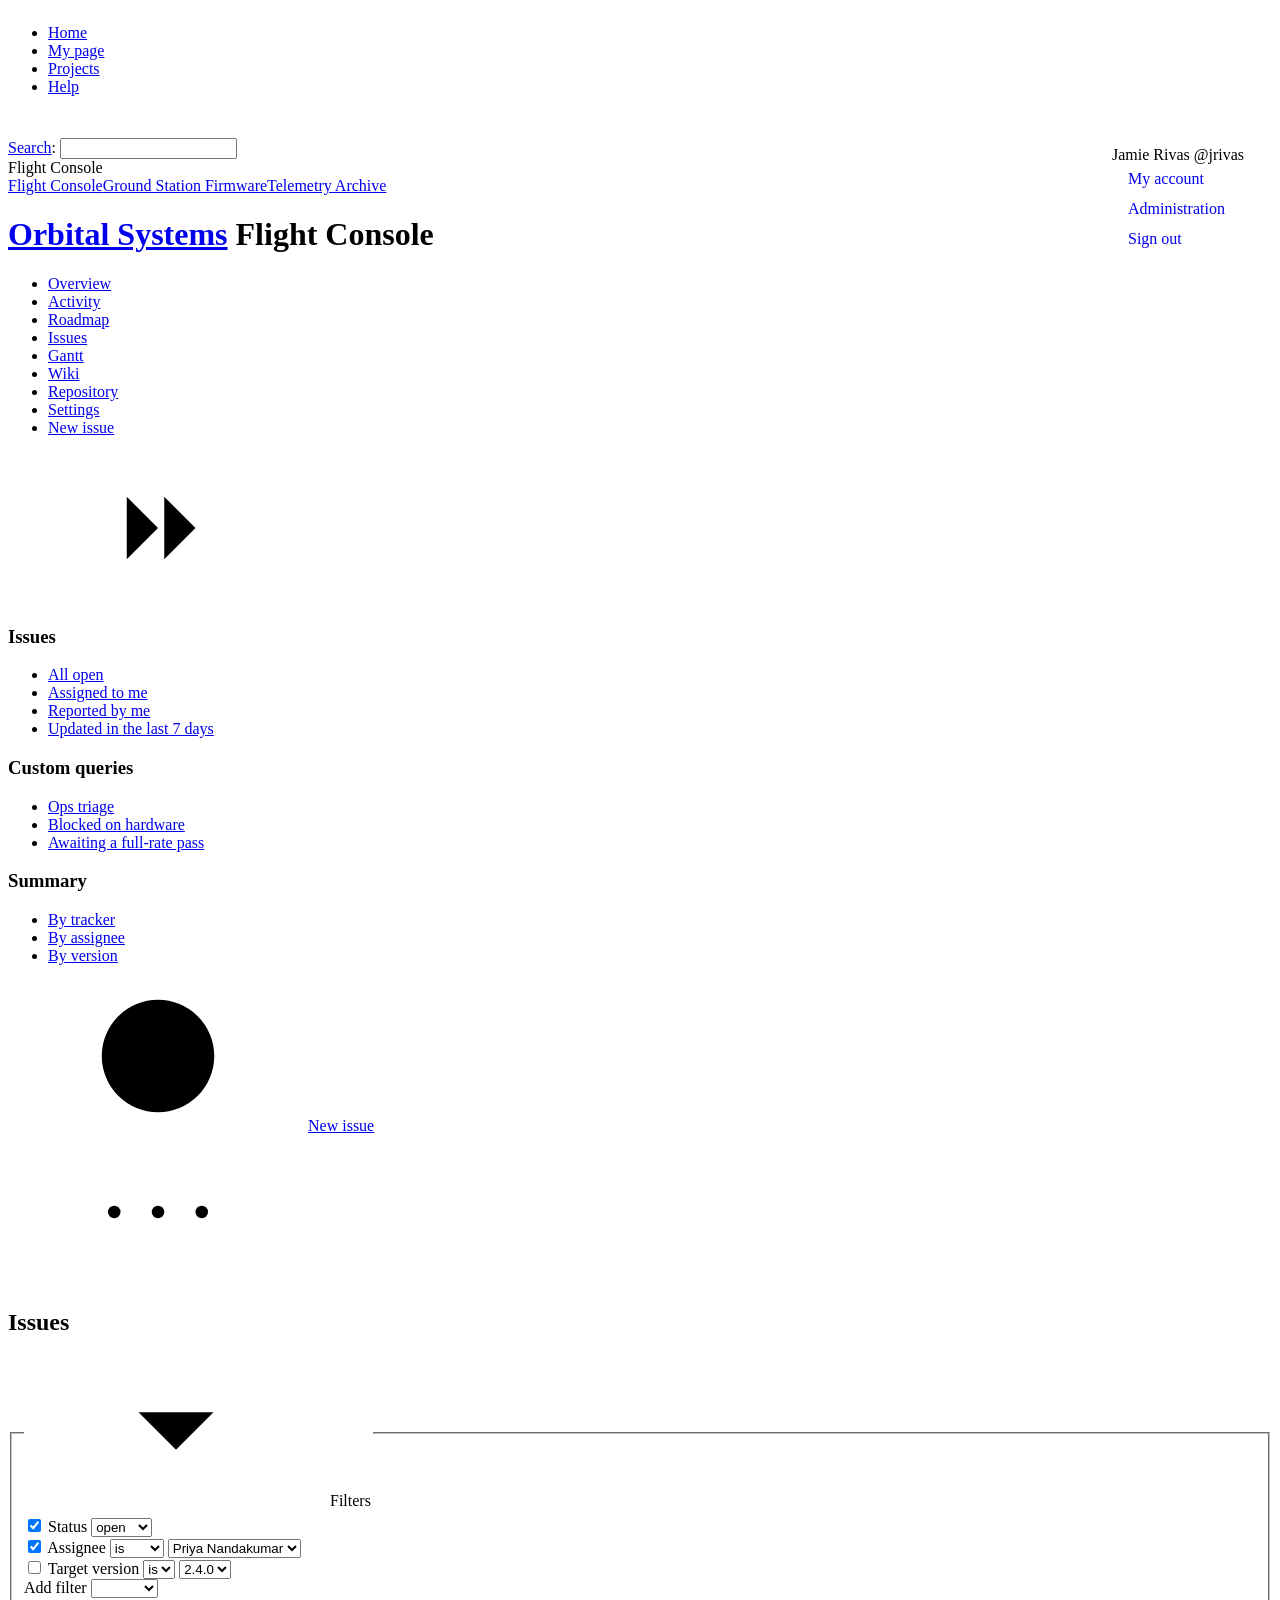
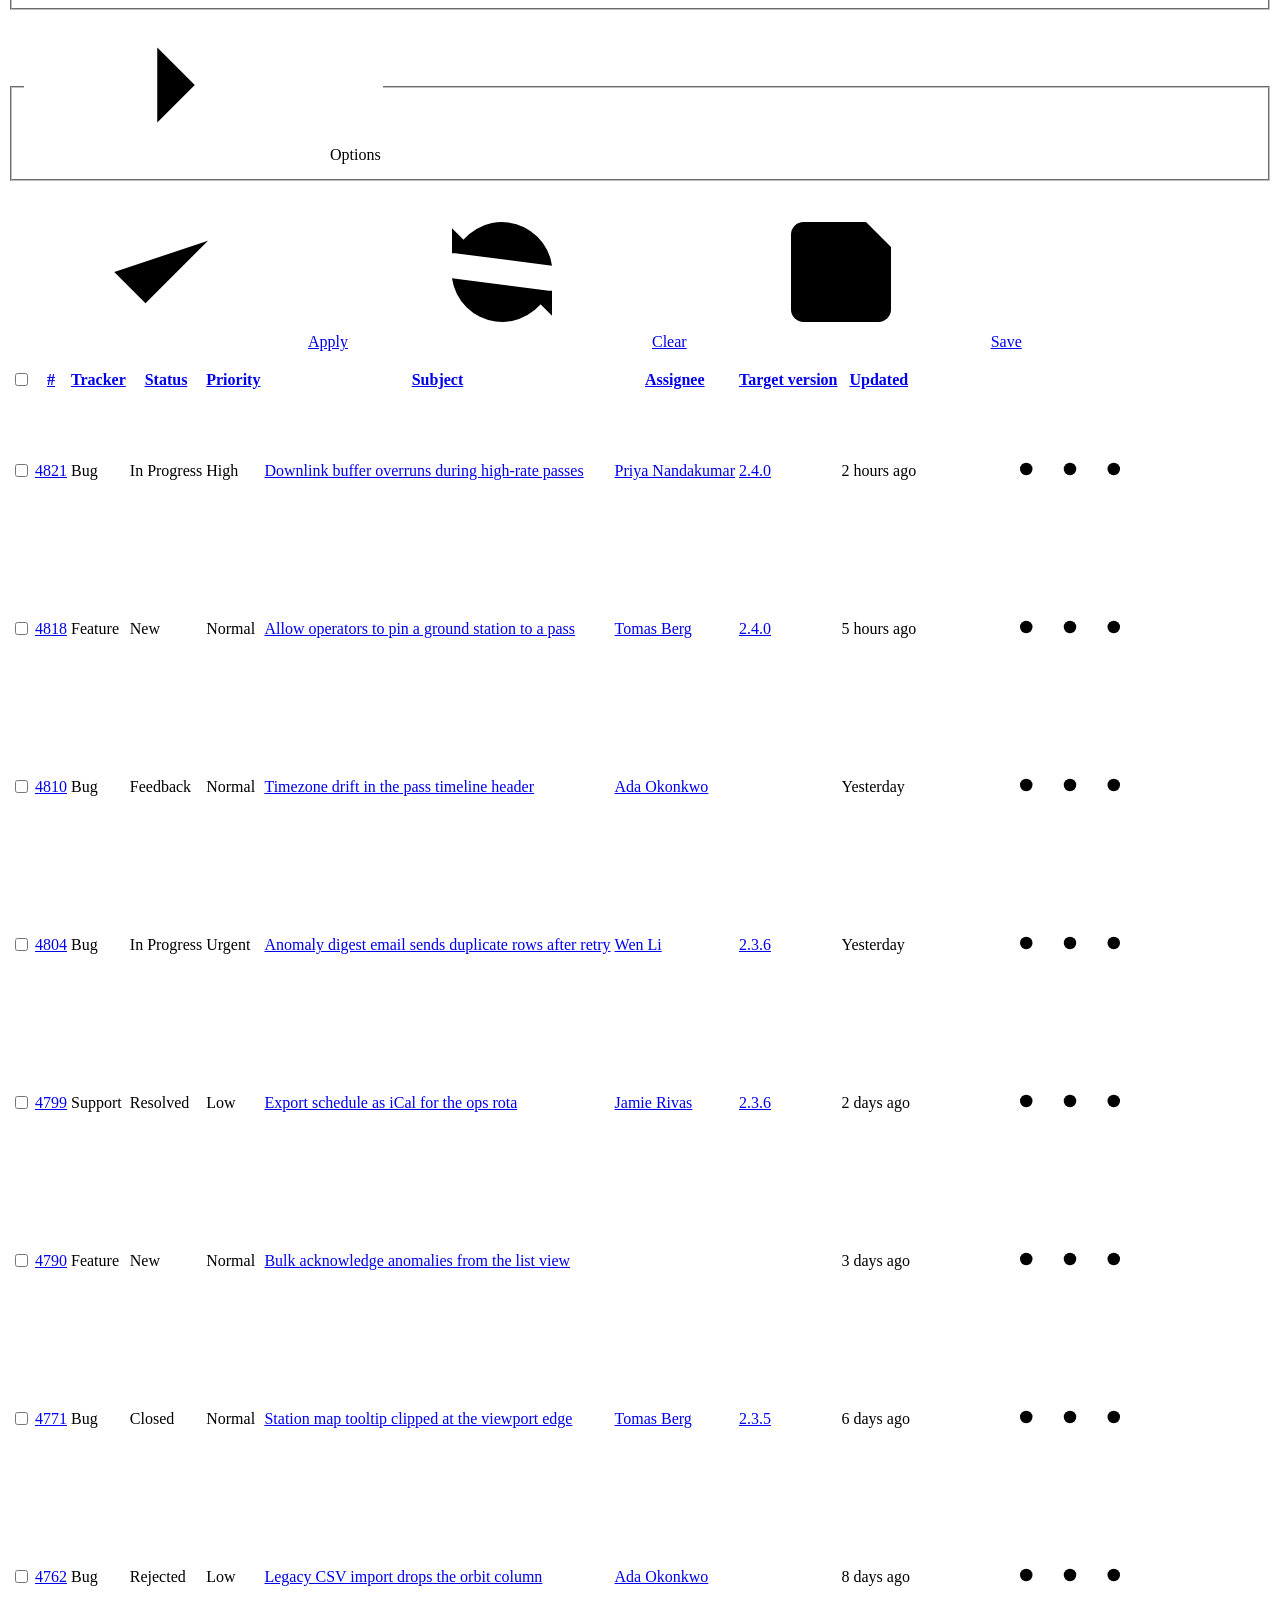
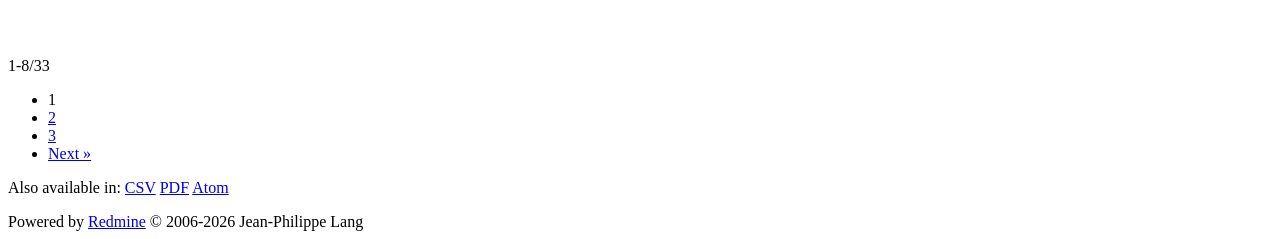
==== commit 8069ad4c: "Fix the open-color import, dark-mode semantics, contrast and mobile Applies the third design patch. " ====
--- a/preview/shell.html
+++ b/preview/shell.html
@@ -4,15 +4,19 @@
 <meta charset="utf-8" />
 <title>Redmine theme preview</title>
 <meta name="viewport" content="width=device-width, initial-scale=1">
-<link rel="stylesheet" href="../stylesheets/open-color.css" media="all" />
-<link rel="stylesheet" href="../stylesheets/application.css" media="all" />
+<!-- Redmine's stylesheet_link_tag substitutes the theme's application.css for
+     core's, so the theme sits in the 'application' slot — before dropdown and
+     responsive — and pulls core in via its own @import. Getting this order
+     wrong lets core's base rules re-override responsive.css and the mobile
+     layout collapses. -->
+<link id="theme-css" rel="stylesheet" href="" media="all" />
 <link rel="stylesheet" href="../stylesheets/dropdown.css" media="all" />
+<link rel="stylesheet" href="../stylesheets/responsive.css" media="all" />
+<!-- page-specific, added through yield :header_tags -->
 <link rel="stylesheet" href="../stylesheets/context_menu.css" media="all" />
 <link rel="stylesheet" href="../stylesheets/gantt.css" media="all" />
 <link rel="stylesheet" href="../stylesheets/scm.css" media="all" />
 <link rel="stylesheet" href="../stylesheets/jstoolbar.css" media="all" />
-<link rel="stylesheet" href="../stylesheets/responsive.css" media="all" />
-<link id="theme-css" rel="stylesheet" href="" media="all" />
 <style>
   /* preview-only: stand-ins for Redmine's SVG sprite + gravatars */
   .gravatar { display:inline-block; width:22px; height:22px; border-radius:50%; background:var(--oc-gray-4); vertical-align:middle; }
@@ -22,6 +26,31 @@
 </head>
 <body class="has-main-menu">
 <div id="wrapper">
+
+<div class="flyout-menu js-flyout-menu">
+  <div class="flyout-menu__search">
+    <form onsubmit="return false">
+      <label for="flyout-search" class="search-magnifier search-magnifier--flyout"><i data-icon="search"></i></label>
+      <input type="text" name="q" id="flyout-search" class="small js-search-input" placeholder="Search" />
+    </form>
+  </div>
+
+  <div class="flyout-menu__avatar">
+    <a href="#"><span class="gravatar g40"></span></a>
+    <a class="user active" href="#">jrivas</a>
+  </div>
+
+  <h3>Project</h3>
+  <span class="js-project-menu"></span>
+
+  <h3>General</h3>
+  <span class="js-general-menu"></span>
+
+  <span class="js-sidebar flyout-menu__sidebar"></span>
+
+  <h3>Profile</h3>
+  <span class="js-profile-menu"></span>
+</div>
 
 <nav class="top-menu" id="top-menu">
   <div class="general-menu">
@@ -37,13 +66,34 @@
   <div class="profile-menu">
     <div id="account" class="dropdown">
       <a href="#" class="dropdown-trigger"><span class="gravatar"></span></a>
+      <div class="dropdown-content">
+        <div class="user-info">
+          <span class="user-name">Jamie Rivas</span>
+          <span class="user-login">@jrivas</span>
+        </div>
+        <div class="dropdown-divider"></div>
+        <ul>
+          <li><a href="#" class="my-account">My account</a></li>
+          <li><a href="#" class="administration">Administration</a></li>
+          <li><a href="#" class="logout">Sign out</a></li>
+        </ul>
+      </div>
     </div>
   </div>
 </nav>
 
 <div id="header">
+
+  <a href="#" class="mobile-toggle-button js-flyout-menu-toggle-button"></a>
+
   <div id="quick-search">
-    <form><label for="q"><a href="#">Search</a>:</label> <input type="text" id="q" name="q" class="small" size="20" /></form>
+    <form onsubmit="return false"><label for="q"><a href="#">Search</a>:</label> <input type="text" id="q" name="q" class="small" size="20" /></form>
+    <div id="project-jump" class="drdn">
+      <div class="drdn-trigger">Flight Console</div>
+      <div class="drdn-content hidden">
+        <div class="drdn-items"><a class="project selected" href="#">Flight Console</a><a class="project" href="#">Ground Station Firmware</a><a class="project" href="#">Telemetry Archive</a></div>
+      </div>
+    </div>
   </div>
   <h1>
     <span class="breadcrumbs"><a href="#">Orbital Systems</a></span>
@@ -65,7 +115,10 @@
 </div>
 
 <div id="main" class="collapsiblesidebar">
-  <div id="sidebar"><div id="sidebar-wrapper"></div></div>
+  <div id="sidebar">
+    <div id="sidebar-switch-panel"><a id="sidebar-switch-button" href="#"><i data-icon="chevrons-right"></i></a></div>
+    <div id="sidebar-wrapper"></div>
+  </div>
   <div id="content"></div>
 </div>
 
@@ -665,6 +718,7 @@
   if (page === 'gantt') buildGantt();
 
   expandIcons(document.getElementById('content'));
+  expandIcons(document.body);
 
   var sb = tpl('template[data-sidebar="' + page + '"]');
   if (!sb && (page === 'issue' || page === 'issue-edit' || page === 'issue-form' || page === 'roadmap')) sb = tpl('template[data-sidebar="issues"]');
@@ -696,6 +750,43 @@
     if (mode) u.searchParams.set('mode', mode);
     location.href = u.toString();
   });
+
+  /* Redmine's application.js moves the menus into the flyout on mobile and
+     toggles .flyout-is-active on <html>. Same contract here. */
+  (function flyout() {
+    function moveTo(sel, target) {
+      var src = document.querySelector(sel), dst = document.querySelector(target);
+      if (!src || !dst) return;
+      dst.appendChild(src.cloneNode(true));
+    }
+    moveTo('#main-menu > ul', '.js-project-menu');
+    moveTo('#top-menu .top-menu__links ul', '.js-general-menu');
+
+    var sb = document.getElementById('sidebar-wrapper');
+    var host = document.querySelector('.js-sidebar');
+    if (sb && host) host.appendChild(sb.cloneNode(true));
+
+    var profile = document.querySelector('.js-profile-menu');
+    if (profile) profile.innerHTML = '<ul><li><a href="#">My account</a></li><li><a href="#">Administration</a></li><li><a href="#">Sign out</a></li></ul>';
+
+    var btn = document.querySelector('.js-flyout-menu-toggle-button');
+    if (btn) btn.addEventListener('click', function (e) {
+      e.preventDefault();
+      document.documentElement.classList.toggle('flyout-is-active');
+    });
+    /* tapping the dimmed page closes it, as in core */
+    var main = document.getElementById('main');
+    if (main) main.addEventListener('click', function () {
+      if (document.documentElement.classList.contains('flyout-is-active')) {
+        document.documentElement.classList.remove('flyout-is-active');
+      }
+    });
+    var jump = document.querySelector('#project-jump .drdn-trigger');
+    if (jump) jump.addEventListener('click', function () {
+      document.getElementById('project-jump').classList.toggle('expanded');
+      document.querySelector('#project-jump .drdn-content').classList.toggle('hidden');
+    });
+  })();
 
   var s = document.createElement('script');
   s.src = '../themes/' + theme + '/javascripts/theme.js';
--- a/stylesheets/gantt.css
+++ b/stylesheets/gantt.css
@@ -2,6 +2,12 @@
  * Redmine - project management software
  * Copyright (C) 2006-  Jean-Philippe Lang
  * This code is released under the GNU General Public License.
+ *
+ * ADAPTED FOR THE STATIC PREVIEW: Redmine serves assets from the server root
+ * through Propshaft, so this file references them as url(/name). A static site
+ * on a subpath cannot resolve those, and a 404 on the open-color import silently
+ * empties every --oc-* token. All root-absolute URLs below are therefore made
+ * relative. Nothing else is changed.
  */
 
 .gantt_subjects div > span.expander {
@@ -147,17 +153,17 @@
 }
 
 .task_late {
-  background: var(--oc-red-5) url(/task_late.png);
+  background: var(--oc-red-5) url(../images/task_late.png);
   border: 1px solid var(--oc-red-5);
 }
 
 .task_done {
-  background: var(--oc-green-7) url(/task_done.png);
+  background: var(--oc-green-7) url(../images/task_done.png);
   border: 1px solid var(--oc-green-7);
 }
 
 .task_todo {
-  background: var(--oc-gray-5) url(/task_todo.png);
+  background: var(--oc-gray-5) url(../images/task_todo.png);
   border: 1px solid var(--oc-gray-5);
 }
 
@@ -174,7 +180,7 @@
 
 .task.parent.marker.starting {
   position: absolute;
-  background: url(/task_parent_end.png) no-repeat 0 0;
+  background: url(../images/task_parent_end.png) no-repeat 0 0;
   inline-size: 8px;
   block-size: 16px;
   margin-inline-start: -4px;
@@ -184,7 +190,7 @@
 
 .task.parent.marker.ending {
   position: absolute;
-  background: url(/task_parent_end.png) no-repeat 0 0;
+  background: url(../images/task_parent_end.png) no-repeat 0 0;
   inline-size: 8px;
   block-size: 16px;
   margin-inline-start: -4px;
@@ -193,28 +199,28 @@
 }
 
 .version.task_late {
-  background: var(--oc-red-5) url(/milestone_late.png);
+  background: var(--oc-red-5) url(../images/milestone_late.png);
   border: 1px solid var(--oc-red-5);
   block-size: 2px;
   margin-block-start: 3px;
 }
 
 .version.task_done {
-  background: var(--oc-green-7) url(/milestone_done.png);
+  background: var(--oc-green-7) url(../images/milestone_done.png);
   border: 1px solid var(--oc-green-7);
   block-size: 2px;
   margin-block-start: 3px;
 }
 
 .version.task_todo {
-  background: var(--oc-white) url(/milestone_todo.png);
+  background: var(--oc-white) url(../images/milestone_todo.png);
   border: 1px solid var(--oc-white);
   block-size: 2px;
   margin-block-start: 3px;
 }
 
 .version.marker {
-  background-image: url(/version_marker.png);
+  background-image: url(../images/version_marker.png);
   background-repeat: no-repeat;
   border: 0;
   margin-inline-start: -4px;
@@ -222,28 +228,28 @@
 }
 
 .project.task_late {
-  background: var(--oc-red-5) url(/milestone_late.png);
+  background: var(--oc-red-5) url(../images/milestone_late.png);
   border: 1px solid var(--oc-red-5);
   block-size: 2px;
   margin-block-start: 3px;
 }
 
 .project.task_done {
-  background: var(--oc-green-7) url(/milestone_done.png);
+  background: var(--oc-green-7) url(../images/milestone_done.png);
   border: 1px solid var(--oc-green-7);
   block-size: 2px;
   margin-block-start: 3px;
 }
 
 .project.task_todo {
-  background: var(--oc-white) url(/milestone_todo.png);
+  background: var(--oc-white) url(../images/milestone_todo.png);
   border: 1px solid var(--oc-white);
   block-size: 2px;
   margin-block-start: 3px;
 }
 
 .project.marker {
-  background-image: url(/project_marker.png);
+  background-image: url(../images/project_marker.png);
   background-repeat: no-repeat;
   border: 0;
   margin-inline-start: -4px;
--- a/stylesheets/scm.css
+++ b/stylesheets/scm.css
@@ -2,6 +2,12 @@
  * Redmine - project management software
  * Copyright (C) 2006-  Jean-Philippe Lang
  * This code is released under the GNU General Public License.
+ *
+ * ADAPTED FOR THE STATIC PREVIEW: Redmine serves assets from the server root
+ * through Propshaft, so this file references them as url(/name). A static site
+ * on a subpath cannot resolve those, and a 404 on the open-color import silently
+ * empties every --oc-* token. All root-absolute URLs below are therefore made
+ * relative. Nothing else is changed.
  */
 
 table.entries a {
@@ -26,8 +32,8 @@
     padding-inline-start: 20px;
     margin: 0;
 }
-li.change.folder.change-A { background-image: url(/folder_open_add.png); }
-li.change.folder.change-M { background-image: url(/folder_open_orange.png); }
+li.change.folder.change-A { background-image: url(../images/folder_open_add.png); }
+li.change.folder.change-M { background-image: url(../images/folder_open_orange.png); }
 
 li.change.change-A svg.icon-svg {
     fill: var(--oc-green-7);
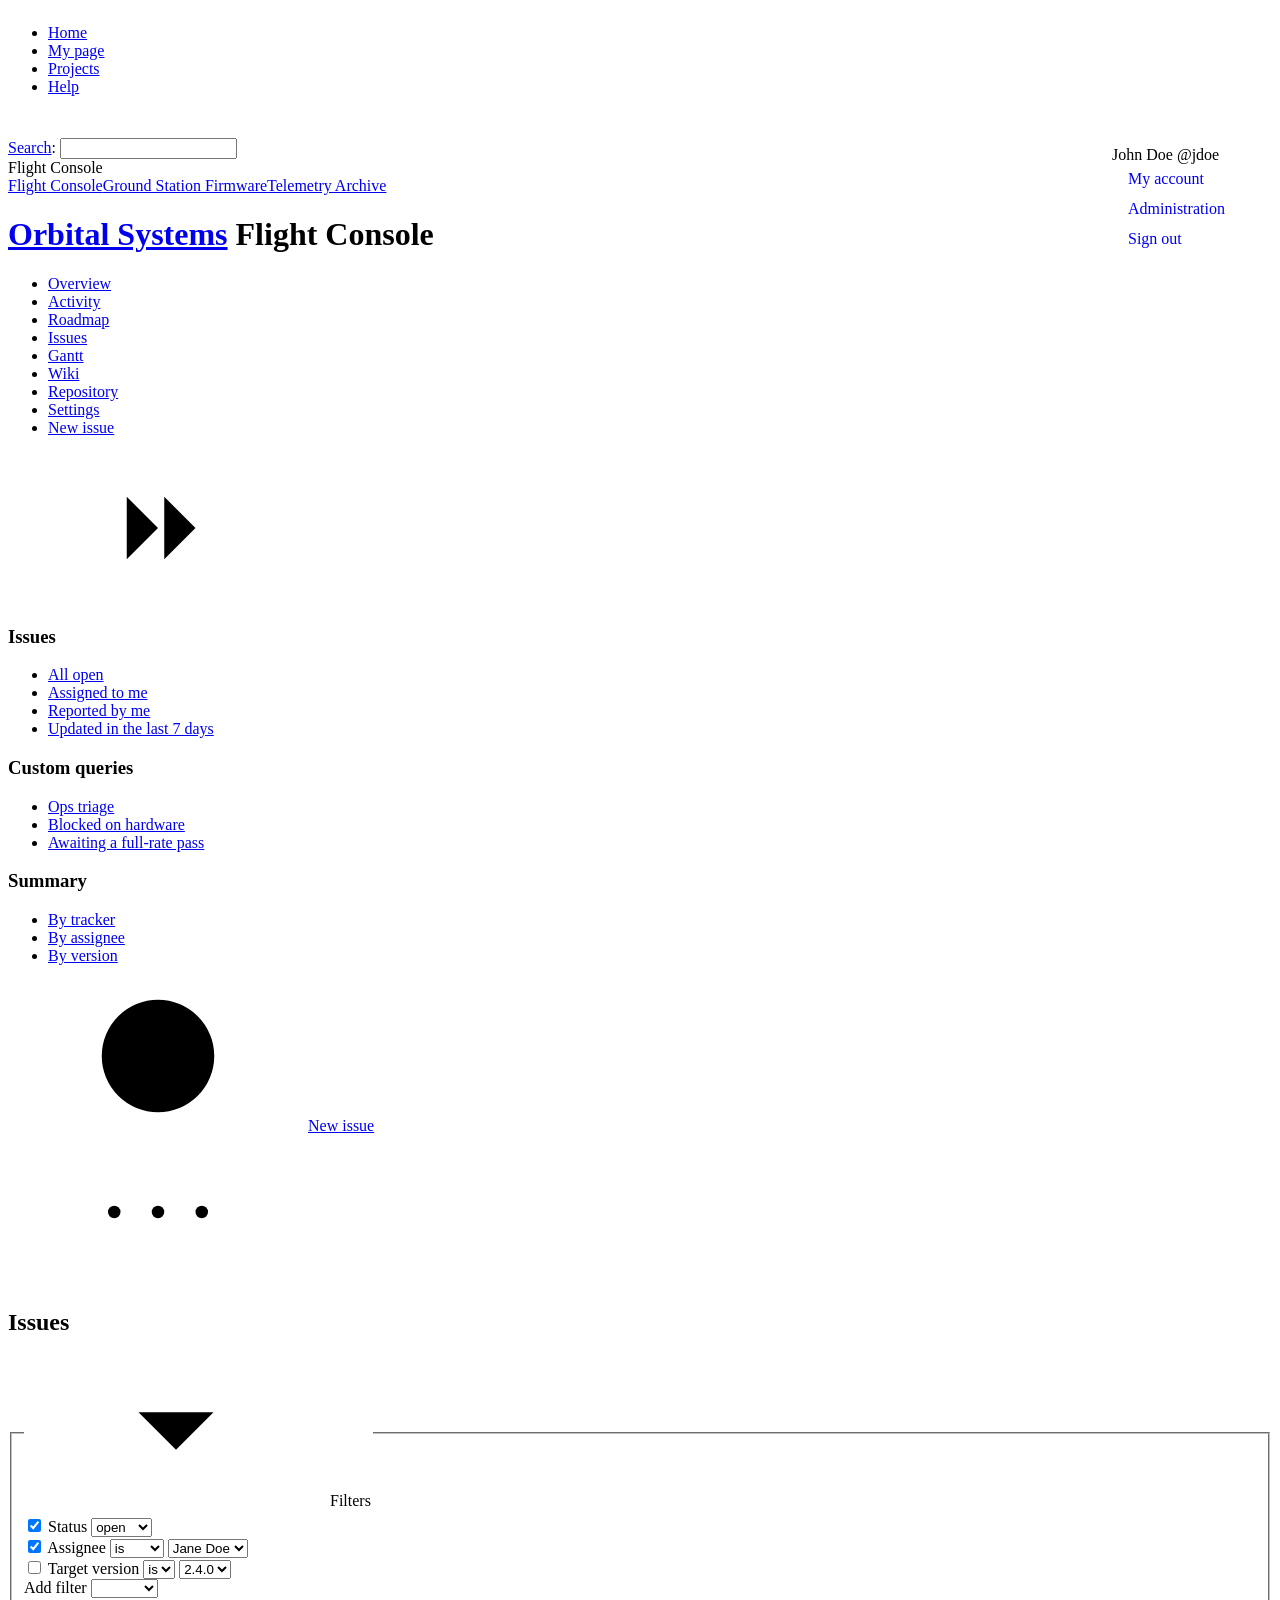
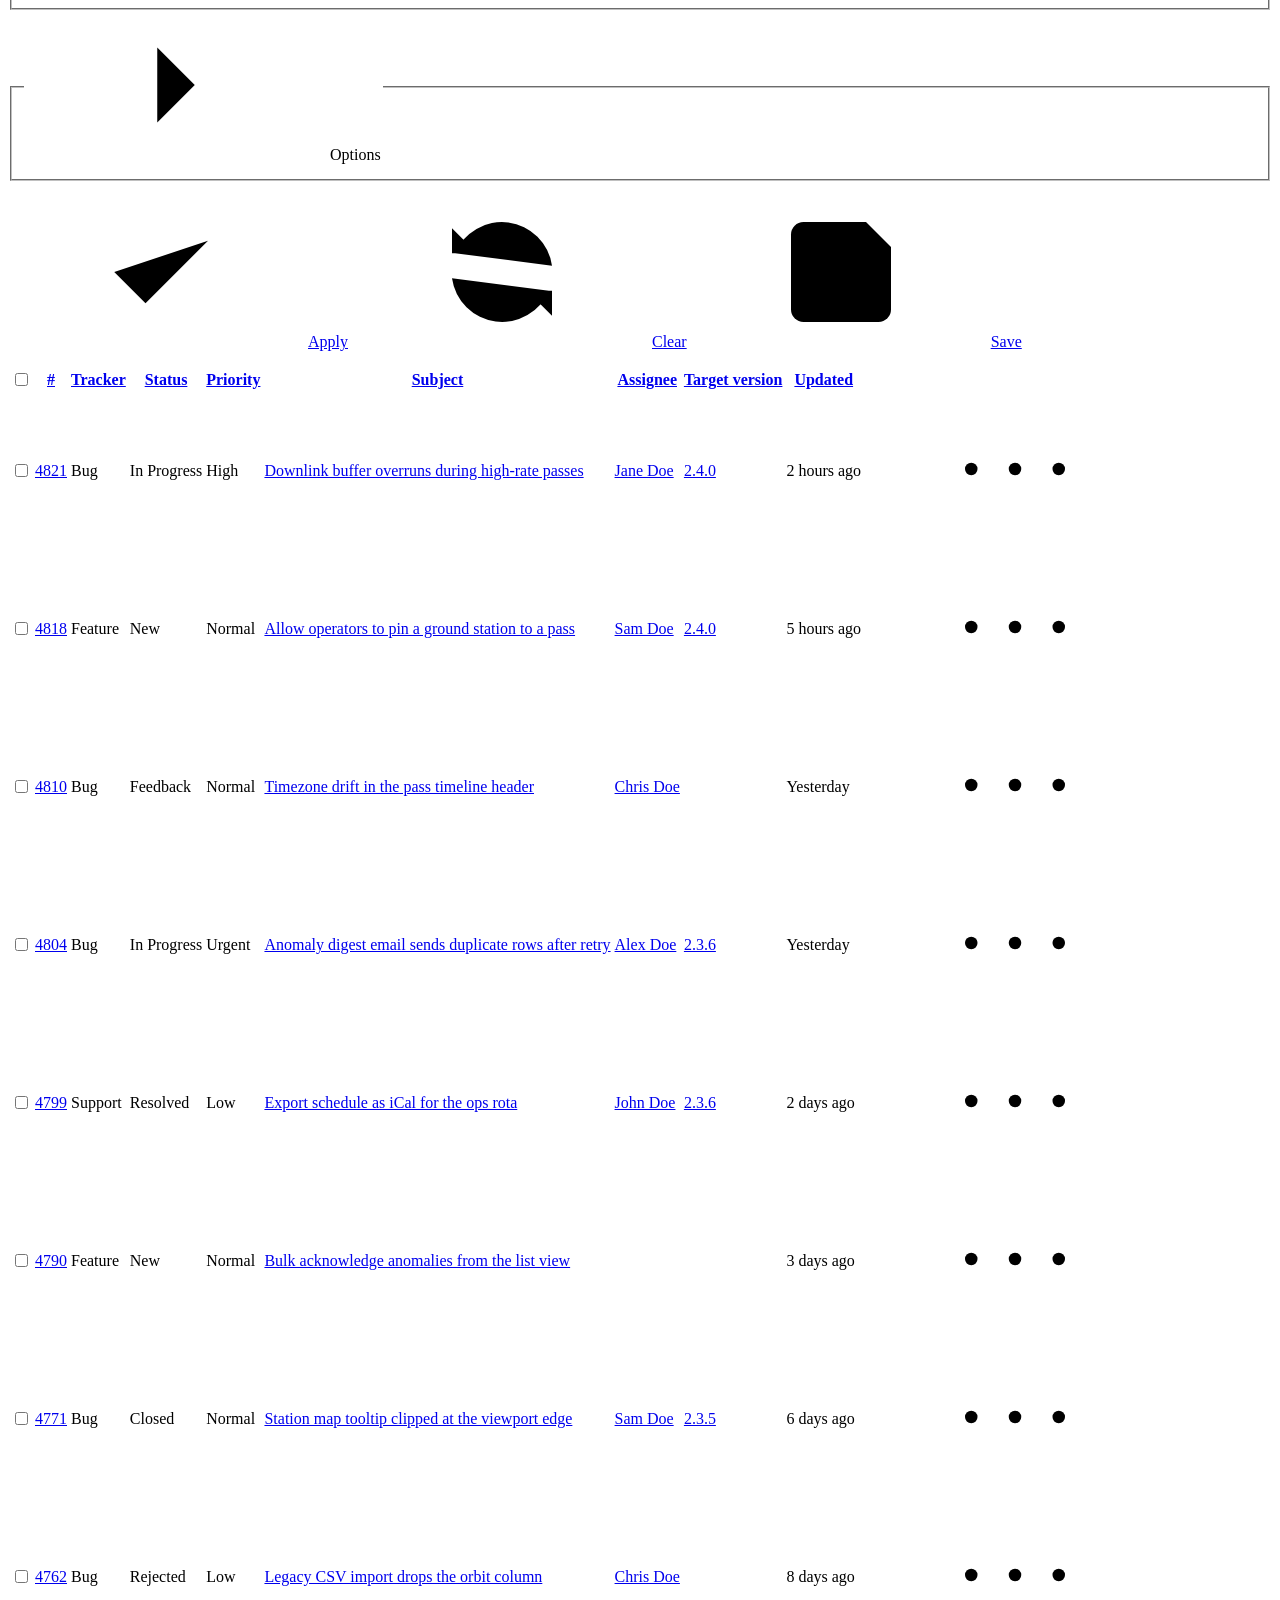
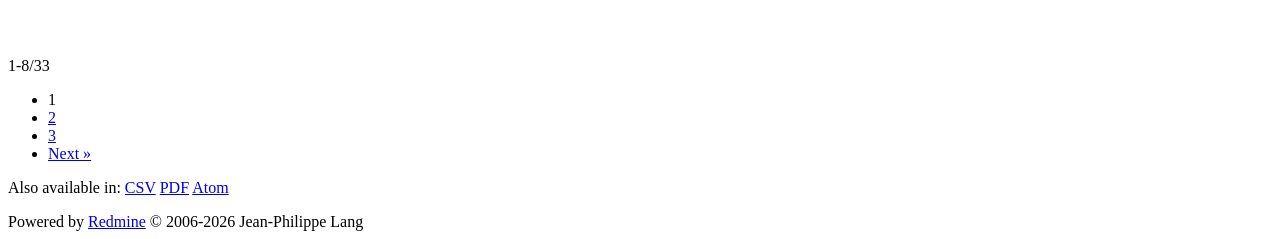
==== commit 0ac3b3d1: "Stop the gantt options row overlapping itself #query_form_with_buttons holds the fieldsets, a floate" ====
--- a/preview/shell.html
+++ b/preview/shell.html
@@ -37,7 +37,7 @@
 
   <div class="flyout-menu__avatar">
     <a href="#"><span class="gravatar g40"></span></a>
-    <a class="user active" href="#">jrivas</a>
+    <a class="user active" href="#">jdoe</a>
   </div>
 
   <h3>Project</h3>
@@ -68,8 +68,8 @@
       <a href="#" class="dropdown-trigger"><span class="gravatar"></span></a>
       <div class="dropdown-content">
         <div class="user-info">
-          <span class="user-name">Jamie Rivas</span>
-          <span class="user-login">@jrivas</span>
+          <span class="user-name">John Doe</span>
+          <span class="user-login">@jdoe</span>
         </div>
         <div class="dropdown-divider"></div>
         <ul>
@@ -131,7 +131,7 @@
 <div id="login-form">
   <form onsubmit="return false">
     <label for="username">Login</label>
-    <input type="text" name="username" id="username" tabindex="1" value="jrivas" />
+    <input type="text" name="username" id="username" tabindex="1" value="jdoe" />
 
     <label for="password">Password <a href="#" class="lost_password">Lost password</a></label>
     <input type="password" name="password" id="password" tabindex="2" value="········" />
@@ -189,17 +189,17 @@
     <h3 class="icon icon-news"><i data-icon="news" data-label="Latest news"></i></h3>
     <p><a href="#">Pass scheduler v3 rolled to staging</a> <span class="comments">(2 comments)</span><br />
       <span class="summary">Conflict resolution now runs before the ground-station allocation step.</span><br />
-      <span class="author">Added by <a href="#">Priya Nandakumar</a> 2 days ago</span></p>
+      <span class="author">Added by <a href="#">Jane Doe</a> 2 days ago</span></p>
     <p><a href="#">Telemetry retention shortened to 90 days</a><br />
-      <span class="author">Added by <a href="#">Tomas Berg</a> 6 days ago</span></p>
+      <span class="author">Added by <a href="#">Sam Doe</a> 6 days ago</span></p>
     <p><a href="#">View all news</a></p>
   </div>
 
   <div class="members box">
     <h3 class="icon icon-group"><i data-icon="group" data-label="Members"></i></h3>
-    <p><span class="label">Manager:</span> <a class="user active" href="#">Jamie Rivas</a></p>
-    <p><span class="label">Developer:</span> <a class="user active" href="#">Priya Nandakumar</a>, <a class="user active" href="#">Tomas Berg</a>, <a class="user active" href="#">Wen Li</a></p>
-    <p><span class="label">Reporter:</span> <a class="user active" href="#">Ada Okonkwo</a></p>
+    <p><span class="label">Manager:</span> <a class="user active" href="#">John Doe</a></p>
+    <p><span class="label">Developer:</span> <a class="user active" href="#">Jane Doe</a>, <a class="user active" href="#">Sam Doe</a>, <a class="user active" href="#">Alex Doe</a></p>
+    <p><span class="label">Reporter:</span> <a class="user active" href="#">Chris Doe</a></p>
   </div>
 
   <div class="projects box">
@@ -233,7 +233,7 @@
             <div class="filter">
               <span class="field"><input type="checkbox" checked="checked" id="cb_assigned_to_id" /> <label for="cb_assigned_to_id">Assignee</label></span>
               <span class="operator"><select><option>is</option><option>is not</option><option>none</option></select></span>
-              <span class="values"><select><option>Priya Nandakumar</option><option>Tomas Berg</option></select></span>
+              <span class="values"><select><option>Jane Doe</option><option>Sam Doe</option></select></span>
             </div>
             <div class="filter">
               <span class="field"><input type="checkbox" id="cb_fixed_version_id" /> <label for="cb_fixed_version_id">Target version</label></span>
@@ -277,14 +277,14 @@
     <th class="buttons hide-when-print"></th>
   </tr></thead>
   <tbody>
-    <tr id="issue-4821" class="hascontextmenu odd issue tracker-1 status-2 priority-4 priority-high"><td class="checkbox hide-when-print"><input type="checkbox" /></td><td class="id"><a href="?page=issue">4821</a></td><td class="tracker">Bug</td><td class="status">In Progress</td><td class="priority">High</td><td class="subject"><a href="?page=issue">Downlink buffer overruns during high-rate passes</a></td><td class="assigned_to"><a class="user active" href="#">Priya Nandakumar</a></td><td class="fixed_version"><a href="?page=roadmap">2.4.0</a></td><td class="updated_on">2 hours ago</td><td class="buttons hide-when-print"><a href="#" class="icon-only icon-actions js-contextmenu" title="Actions"><i data-icon="3-bullets"></i></a></td></tr>
-    <tr id="issue-4818" class="hascontextmenu even issue tracker-2 status-1 priority-2"><td class="checkbox hide-when-print"><input type="checkbox" /></td><td class="id"><a href="?page=issue">4818</a></td><td class="tracker">Feature</td><td class="status">New</td><td class="priority">Normal</td><td class="subject"><a href="?page=issue">Allow operators to pin a ground station to a pass</a></td><td class="assigned_to"><a class="user active" href="#">Tomas Berg</a></td><td class="fixed_version"><a href="?page=roadmap">2.4.0</a></td><td class="updated_on">5 hours ago</td><td class="buttons hide-when-print"><a href="#" class="icon-only icon-actions js-contextmenu" title="Actions"><i data-icon="3-bullets"></i></a></td></tr>
-    <tr id="issue-4810" class="hascontextmenu odd issue tracker-1 status-4 priority-2"><td class="checkbox hide-when-print"><input type="checkbox" /></td><td class="id"><a href="?page=issue">4810</a></td><td class="tracker">Bug</td><td class="status">Feedback</td><td class="priority">Normal</td><td class="subject"><a href="?page=issue">Timezone drift in the pass timeline header</a></td><td class="assigned_to"><a class="user active" href="#">Ada Okonkwo</a></td><td class="fixed_version"></td><td class="updated_on">Yesterday</td><td class="buttons hide-when-print"><a href="#" class="icon-only icon-actions js-contextmenu" title="Actions"><i data-icon="3-bullets"></i></a></td></tr>
-    <tr id="issue-4804" class="hascontextmenu even issue tracker-1 status-2 priority-5 priority-highest"><td class="checkbox hide-when-print"><input type="checkbox" /></td><td class="id"><a href="?page=issue">4804</a></td><td class="tracker">Bug</td><td class="status">In Progress</td><td class="priority">Urgent</td><td class="subject"><a href="?page=issue">Anomaly digest email sends duplicate rows after retry</a></td><td class="assigned_to"><a class="user active" href="#">Wen Li</a></td><td class="fixed_version"><a href="?page=roadmap">2.3.6</a></td><td class="updated_on">Yesterday</td><td class="buttons hide-when-print"><a href="#" class="icon-only icon-actions js-contextmenu" title="Actions"><i data-icon="3-bullets"></i></a></td></tr>
-    <tr id="issue-4799" class="hascontextmenu odd issue tracker-3 status-3 priority-1 priority-lowest"><td class="checkbox hide-when-print"><input type="checkbox" /></td><td class="id"><a href="?page=issue">4799</a></td><td class="tracker">Support</td><td class="status">Resolved</td><td class="priority">Low</td><td class="subject"><a href="?page=issue">Export schedule as iCal for the ops rota</a></td><td class="assigned_to"><a class="user active" href="#">Jamie Rivas</a></td><td class="fixed_version"><a href="?page=roadmap">2.3.6</a></td><td class="updated_on">2 days ago</td><td class="buttons hide-when-print"><a href="#" class="icon-only icon-actions js-contextmenu" title="Actions"><i data-icon="3-bullets"></i></a></td></tr>
+    <tr id="issue-4821" class="hascontextmenu odd issue tracker-1 status-2 priority-4 priority-high"><td class="checkbox hide-when-print"><input type="checkbox" /></td><td class="id"><a href="?page=issue">4821</a></td><td class="tracker">Bug</td><td class="status">In Progress</td><td class="priority">High</td><td class="subject"><a href="?page=issue">Downlink buffer overruns during high-rate passes</a></td><td class="assigned_to"><a class="user active" href="#">Jane Doe</a></td><td class="fixed_version"><a href="?page=roadmap">2.4.0</a></td><td class="updated_on">2 hours ago</td><td class="buttons hide-when-print"><a href="#" class="icon-only icon-actions js-contextmenu" title="Actions"><i data-icon="3-bullets"></i></a></td></tr>
+    <tr id="issue-4818" class="hascontextmenu even issue tracker-2 status-1 priority-2"><td class="checkbox hide-when-print"><input type="checkbox" /></td><td class="id"><a href="?page=issue">4818</a></td><td class="tracker">Feature</td><td class="status">New</td><td class="priority">Normal</td><td class="subject"><a href="?page=issue">Allow operators to pin a ground station to a pass</a></td><td class="assigned_to"><a class="user active" href="#">Sam Doe</a></td><td class="fixed_version"><a href="?page=roadmap">2.4.0</a></td><td class="updated_on">5 hours ago</td><td class="buttons hide-when-print"><a href="#" class="icon-only icon-actions js-contextmenu" title="Actions"><i data-icon="3-bullets"></i></a></td></tr>
+    <tr id="issue-4810" class="hascontextmenu odd issue tracker-1 status-4 priority-2"><td class="checkbox hide-when-print"><input type="checkbox" /></td><td class="id"><a href="?page=issue">4810</a></td><td class="tracker">Bug</td><td class="status">Feedback</td><td class="priority">Normal</td><td class="subject"><a href="?page=issue">Timezone drift in the pass timeline header</a></td><td class="assigned_to"><a class="user active" href="#">Chris Doe</a></td><td class="fixed_version"></td><td class="updated_on">Yesterday</td><td class="buttons hide-when-print"><a href="#" class="icon-only icon-actions js-contextmenu" title="Actions"><i data-icon="3-bullets"></i></a></td></tr>
+    <tr id="issue-4804" class="hascontextmenu even issue tracker-1 status-2 priority-5 priority-highest"><td class="checkbox hide-when-print"><input type="checkbox" /></td><td class="id"><a href="?page=issue">4804</a></td><td class="tracker">Bug</td><td class="status">In Progress</td><td class="priority">Urgent</td><td class="subject"><a href="?page=issue">Anomaly digest email sends duplicate rows after retry</a></td><td class="assigned_to"><a class="user active" href="#">Alex Doe</a></td><td class="fixed_version"><a href="?page=roadmap">2.3.6</a></td><td class="updated_on">Yesterday</td><td class="buttons hide-when-print"><a href="#" class="icon-only icon-actions js-contextmenu" title="Actions"><i data-icon="3-bullets"></i></a></td></tr>
+    <tr id="issue-4799" class="hascontextmenu odd issue tracker-3 status-3 priority-1 priority-lowest"><td class="checkbox hide-when-print"><input type="checkbox" /></td><td class="id"><a href="?page=issue">4799</a></td><td class="tracker">Support</td><td class="status">Resolved</td><td class="priority">Low</td><td class="subject"><a href="?page=issue">Export schedule as iCal for the ops rota</a></td><td class="assigned_to"><a class="user active" href="#">John Doe</a></td><td class="fixed_version"><a href="?page=roadmap">2.3.6</a></td><td class="updated_on">2 days ago</td><td class="buttons hide-when-print"><a href="#" class="icon-only icon-actions js-contextmenu" title="Actions"><i data-icon="3-bullets"></i></a></td></tr>
     <tr id="issue-4790" class="hascontextmenu even issue tracker-2 status-1 priority-2"><td class="checkbox hide-when-print"><input type="checkbox" /></td><td class="id"><a href="?page=issue">4790</a></td><td class="tracker">Feature</td><td class="status">New</td><td class="priority">Normal</td><td class="subject"><a href="?page=issue">Bulk acknowledge anomalies from the list view</a></td><td class="assigned_to"></td><td class="fixed_version"></td><td class="updated_on">3 days ago</td><td class="buttons hide-when-print"><a href="#" class="icon-only icon-actions js-contextmenu" title="Actions"><i data-icon="3-bullets"></i></a></td></tr>
-    <tr id="issue-4771" class="hascontextmenu odd issue tracker-1 status-5 priority-2 closed"><td class="checkbox hide-when-print"><input type="checkbox" /></td><td class="id"><a href="?page=issue">4771</a></td><td class="tracker">Bug</td><td class="status">Closed</td><td class="priority">Normal</td><td class="subject"><a href="?page=issue">Station map tooltip clipped at the viewport edge</a></td><td class="assigned_to"><a class="user active" href="#">Tomas Berg</a></td><td class="fixed_version"><a href="?page=roadmap">2.3.5</a></td><td class="updated_on">6 days ago</td><td class="buttons hide-when-print"><a href="#" class="icon-only icon-actions js-contextmenu" title="Actions"><i data-icon="3-bullets"></i></a></td></tr>
-    <tr id="issue-4762" class="hascontextmenu even issue tracker-1 status-6 priority-1 closed"><td class="checkbox hide-when-print"><input type="checkbox" /></td><td class="id"><a href="?page=issue">4762</a></td><td class="tracker">Bug</td><td class="status">Rejected</td><td class="priority">Low</td><td class="subject"><a href="?page=issue">Legacy CSV import drops the orbit column</a></td><td class="assigned_to"><a class="user active" href="#">Ada Okonkwo</a></td><td class="fixed_version"></td><td class="updated_on">8 days ago</td><td class="buttons hide-when-print"><a href="#" class="icon-only icon-actions js-contextmenu" title="Actions"><i data-icon="3-bullets"></i></a></td></tr>
+    <tr id="issue-4771" class="hascontextmenu odd issue tracker-1 status-5 priority-2 closed"><td class="checkbox hide-when-print"><input type="checkbox" /></td><td class="id"><a href="?page=issue">4771</a></td><td class="tracker">Bug</td><td class="status">Closed</td><td class="priority">Normal</td><td class="subject"><a href="?page=issue">Station map tooltip clipped at the viewport edge</a></td><td class="assigned_to"><a class="user active" href="#">Sam Doe</a></td><td class="fixed_version"><a href="?page=roadmap">2.3.5</a></td><td class="updated_on">6 days ago</td><td class="buttons hide-when-print"><a href="#" class="icon-only icon-actions js-contextmenu" title="Actions"><i data-icon="3-bullets"></i></a></td></tr>
+    <tr id="issue-4762" class="hascontextmenu even issue tracker-1 status-6 priority-1 closed"><td class="checkbox hide-when-print"><input type="checkbox" /></td><td class="id"><a href="?page=issue">4762</a></td><td class="tracker">Bug</td><td class="status">Rejected</td><td class="priority">Low</td><td class="subject"><a href="?page=issue">Legacy CSV import drops the orbit column</a></td><td class="assigned_to"><a class="user active" href="#">Chris Doe</a></td><td class="fixed_version"></td><td class="updated_on">8 days ago</td><td class="buttons hide-when-print"><a href="#" class="icon-only icon-actions js-contextmenu" title="Actions"><i data-icon="3-bullets"></i></a></td></tr>
   </tbody>
 </table>
 </div>
@@ -303,11 +303,11 @@
 <h2>Bug #4821</h2>
 <div class="issue tracker-1 status-2 priority-3 details">
   <div class="subject"><h3>Downlink buffer overruns during high-rate passes</h3></div>
-  <p class="author">Added by <a href="#">Priya Nandakumar</a> 4 days ago. Updated 2 hours ago.</p>
+  <p class="author">Added by <a href="#">Jane Doe</a> 4 days ago. Updated 2 hours ago.</p>
   <table class="attributes">
     <tr><th class="status">Status:</th><td class="status">In Progress</td><th class="start-date">Start date:</th><td class="start-date">03 Aug 2026</td></tr>
     <tr><th class="priority">Priority:</th><td class="priority">High</td><th class="due-date">Due date:</th><td class="due-date">14 Aug 2026</td></tr>
-    <tr><th class="assigned-to">Assignee:</th><td class="assigned-to"><span class="gravatar"></span> <a href="#">Priya Nandakumar</a></td><th class="progress">% Done:</th><td class="progress"><table class="progress"><tr><td class="closed" style="width:60%"></td><td class="todo" style="width:40%"></td></tr></table><p class="percent">60%</p></td></tr>
+    <tr><th class="assigned-to">Assignee:</th><td class="assigned-to"><span class="gravatar"></span> <a href="#">Jane Doe</a></td><th class="progress">% Done:</th><td class="progress"><table class="progress"><tr><td class="closed" style="width:60%"></td><td class="todo" style="width:40%"></td></tr></table><p class="percent">60%</p></td></tr>
     <tr><th class="fixed-version">Target version:</th><td class="fixed-version"><a href="?page=roadmap">2.4.0</a></td><th class="spent-time">Spent time:</th><td class="spent-time"><a href="#">11.25 hours</a></td></tr>
   </table>
   <hr />
@@ -323,12 +323,12 @@
 <div id="history">
   <h3>History</h3>
   <div class="journal">
-    <h4><span class="gravatar"></span> Updated by <a href="#">Tomas Berg</a> 2 days ago</h4>
-    <ul class="details"><li>Status changed from <i>New</i> to <i>In Progress</i></li><li>Assignee set to <i>Priya Nandakumar</i></li></ul>
+    <h4><span class="gravatar"></span> Updated by <a href="#">Sam Doe</a> 2 days ago</h4>
+    <ul class="details"><li>Status changed from <i>New</i> to <i>In Progress</i></li><li>Assignee set to <i>Jane Doe</i></li></ul>
     <div class="wiki"><p>Confirmed on GS-11 with the 45 Mbit/s profile. Taking it.</p></div>
   </div>
   <div class="journal">
-    <h4><span class="gravatar"></span> Updated by <a href="#">Priya Nandakumar</a> 2 hours ago</h4>
+    <h4><span class="gravatar"></span> Updated by <a href="#">Jane Doe</a> 2 hours ago</h4>
     <ul class="details"><li>% Done changed from <i>20</i> to <i>60</i></li></ul>
     <div class="wiki"><p>Adaptive flush landed behind a feature flag. Needs a full-rate pass before we drop the flag.</p></div>
   </div>
@@ -350,7 +350,7 @@
               <div class="splitcontentleft">
                 <p><label for="e_status">Status <span class="required">*</span></label> <select id="e_status"><option>New</option><option selected="selected">In Progress</option><option>Resolved</option><option>Closed</option></select></p>
                 <p><label for="e_priority">Priority <span class="required">*</span></label> <select id="e_priority"><option>Normal</option><option selected="selected">High</option><option>Urgent</option></select></p>
-                <p><label for="e_assignee">Assignee</label> <select id="e_assignee"><option selected="selected">Priya Nandakumar</option><option>Tomas Berg</option></select></p>
+                <p><label for="e_assignee">Assignee</label> <select id="e_assignee"><option selected="selected">Jane Doe</option><option>Sam Doe</option></select></p>
                 <p><label for="e_category">Category</label> <select id="e_category"><option>Ingest</option></select></p>
               </div>
               <div class="splitcontentright">
@@ -398,7 +398,7 @@
       <div class="splitcontentleft">
         <p><label for="status">Status</label><br /><select id="status"><option>New</option><option>In Progress</option></select></p>
         <p><label for="priority">Priority</label><br /><select id="priority"><option>Normal</option><option selected>High</option></select></p>
-        <p><label for="assignee">Assignee</label><br /><select id="assignee"><option>Priya Nandakumar</option></select></p>
+        <p><label for="assignee">Assignee</label><br /><select id="assignee"><option>Jane Doe</option></select></p>
       </div>
       <div class="splitcontentright">
         <p><label for="version">Target version</label><br /><select id="version"><option>2.4.0</option></select></p>
@@ -468,22 +468,22 @@
 <h3>08/08/2026</h3>
 <dl>
   <dt class="issue-edit icon icon-issue-edit"><i data-icon="issue-edit"></i><span class="gravatar"></span><span class="time">14:12</span> <a href="?page=issue">Bug #4821 (In Progress): Downlink buffer overruns during high-rate passes</a></dt>
-  <dd><span class="description">Adaptive flush landed behind a feature flag. Needs a full-rate pass before we drop the flag.</span><span class="author"><a href="#">Priya Nandakumar</a></span></dd>
+  <dd><span class="description">Adaptive flush landed behind a feature flag. Needs a full-rate pass before we drop the flag.</span><span class="author"><a href="#">Jane Doe</a></span></dd>
 
   <dt class="changeset icon icon-changeset me"><i data-icon="changeset"></i><span class="gravatar"></span><span class="time">11:48</span> <a href="?page=repository">Revision 9f2a41c</a></dt>
-  <dd><span class="description">Scale ingest flush interval with observed throughput</span><span class="author"><a href="#">Wen Li</a></span></dd>
+  <dd><span class="description">Scale ingest flush interval with observed throughput</span><span class="author"><a href="#">Alex Doe</a></span></dd>
 
   <dt class="wiki-page icon icon-wiki-page"><i data-icon="wiki-page"></i><span class="gravatar"></span><span class="time">09:30</span> <a href="?page=wiki">Wiki: Pass scheduling</a></dt>
-  <dd><span class="description">Documented the new station-pinning behaviour.</span><span class="author"><a href="#">Tomas Berg</a></span></dd>
+  <dd><span class="description">Documented the new station-pinning behaviour.</span><span class="author"><a href="#">Sam Doe</a></span></dd>
 </dl>
 
 <h3>07/08/2026</h3>
 <dl>
   <dt class="issue icon icon-issue"><i data-icon="issue"></i><span class="gravatar"></span><span class="time">17:02</span> <a href="?page=issue">Feature #4818 (New): Allow operators to pin a ground station to a pass</a></dt>
-  <dd><span class="description">Filed after the Tuesday ops review.</span><span class="author"><a href="#">Tomas Berg</a></span></dd>
+  <dd><span class="description">Filed after the Tuesday ops review.</span><span class="author"><a href="#">Sam Doe</a></span></dd>
 
   <dt class="news icon icon-news"><i data-icon="news"></i><span class="gravatar"></span><span class="time">08:15</span> <a href="#">Telemetry retention shortened to 90 days</a></dt>
-  <dd><span class="description">Storage pressure on the archive tier.</span><span class="author"><a href="#">Tomas Berg</a></span></dd>
+  <dd><span class="description">Storage pressure on the archive tier.</span><span class="author"><a href="#">Sam Doe</a></span></dd>
 </dl>
 </div>
 
@@ -524,12 +524,60 @@
   <div style="display: none;"></div>
 </fieldset>
 
-<p class="wiki-update-info">Updated by <a href="#">Tomas Berg</a> 6 hours ago &middot; <a href="#">9 revisions</a></p>
+<p class="wiki-update-info">Updated by <a href="#">Sam Doe</a> 6 hours ago &middot; <a href="#">9 revisions</a></p>
 <p class="other-formats">Also available in: <span class="pdf"><a href="#">PDF</a></span> <span class="html"><a href="#">HTML</a></span> <span class="txt"><a href="#">TXT</a></span></p>
 </template>
 
 <template data-page="gantt">
 <h2>Gantt</h2>
+
+<!-- Mirrors app/views/gantts/show.html.erb: the fieldsets, then a floated
+     p.contextual of zoom links, then p.buttons carrying the month range and
+     the form actions. The float beside p.buttons is what made the controls
+     overlap on a phone, so the mock has to carry it to reproduce. -->
+<form id="query_form" onsubmit="return false">
+  <div id="query_form_with_buttons" class="hide-when-print">
+    <div id="query_form_content">
+      <fieldset id="filters" class="collapsible">
+        <legend class="icon icon-expanded"><i data-icon="angle-down"></i> Filters</legend>
+        <div>
+          <div id="filters-table">
+            <div class="filter">
+              <span class="field"><input type="checkbox" checked="checked" id="g_cb_status_id" /> <label for="g_cb_status_id">Status</label></span>
+              <span class="operator"><select><option>open</option><option>closed</option><option>any</option></select></span>
+              <span class="values"></span>
+            </div>
+          </div>
+          <div class="add-filter">
+            <label for="g_add_filter_select">Add filter</label>
+            <select id="g_add_filter_select"><option></option><option>Tracker</option><option>Assignee</option></select>
+          </div>
+        </div>
+      </fieldset>
+
+      <fieldset id="options" class="collapsible collapsed">
+        <legend class="icon icon-collapsed"><i data-icon="angle-right"></i> Options</legend>
+        <div class="hidden"></div>
+      </fieldset>
+    </div>
+
+    <p class="contextual">
+      <a href="#" class="icon icon-zoom-in"><i data-icon="zoom-in" data-label="Zoom in"></i></a>
+      <a href="#" class="icon icon-zoom-out"><i data-icon="zoom-out" data-label="Zoom out"></i></a>
+      | <a href="#">Show completed</a>
+    </p>
+
+    <p class="buttons">
+      <input type="text" name="months" value="6" size="2" />
+      <label for="gantt_month_from">months from</label>
+      <select id="gantt_month_from"><option>August</option><option>September</option></select>
+      <select id="gantt_year_from"><option>2026</option><option>2027</option></select>
+      <a href="#" class="icon icon-checked"><i data-icon="checked" data-label="Apply"></i></a>
+      <a href="#" class="icon icon-reload"><i data-icon="reload" data-label="Clear"></i></a>
+    </p>
+  </div>
+</form>
+
 <div id="gantt-mount"></div>
 <h2 style="margin-top:32px">Calendar</h2>
 <table class="cal" style="width:100%; border-collapse:collapse">
@@ -550,7 +598,7 @@
 <h2>Revision 9f2a41c</h2>
 
 <div class="changeset-changes">
-  <p><span class="author">Added by <a href="#">Wen Li</a> 6 hours ago</span></p>
+  <p><span class="author">Added by <a href="#">Alex Doe</a> 6 hours ago</span></p>
   <div class="wiki"><p>Scale ingest flush interval with observed throughput</p></div>
   <ul class="changes">
     <li class="change change-M"><i data-icon="circle-dot-filled"></i> <a href="#">/app/ingest/writer.rb</a> (<a href="#">diff</a>)</li>
